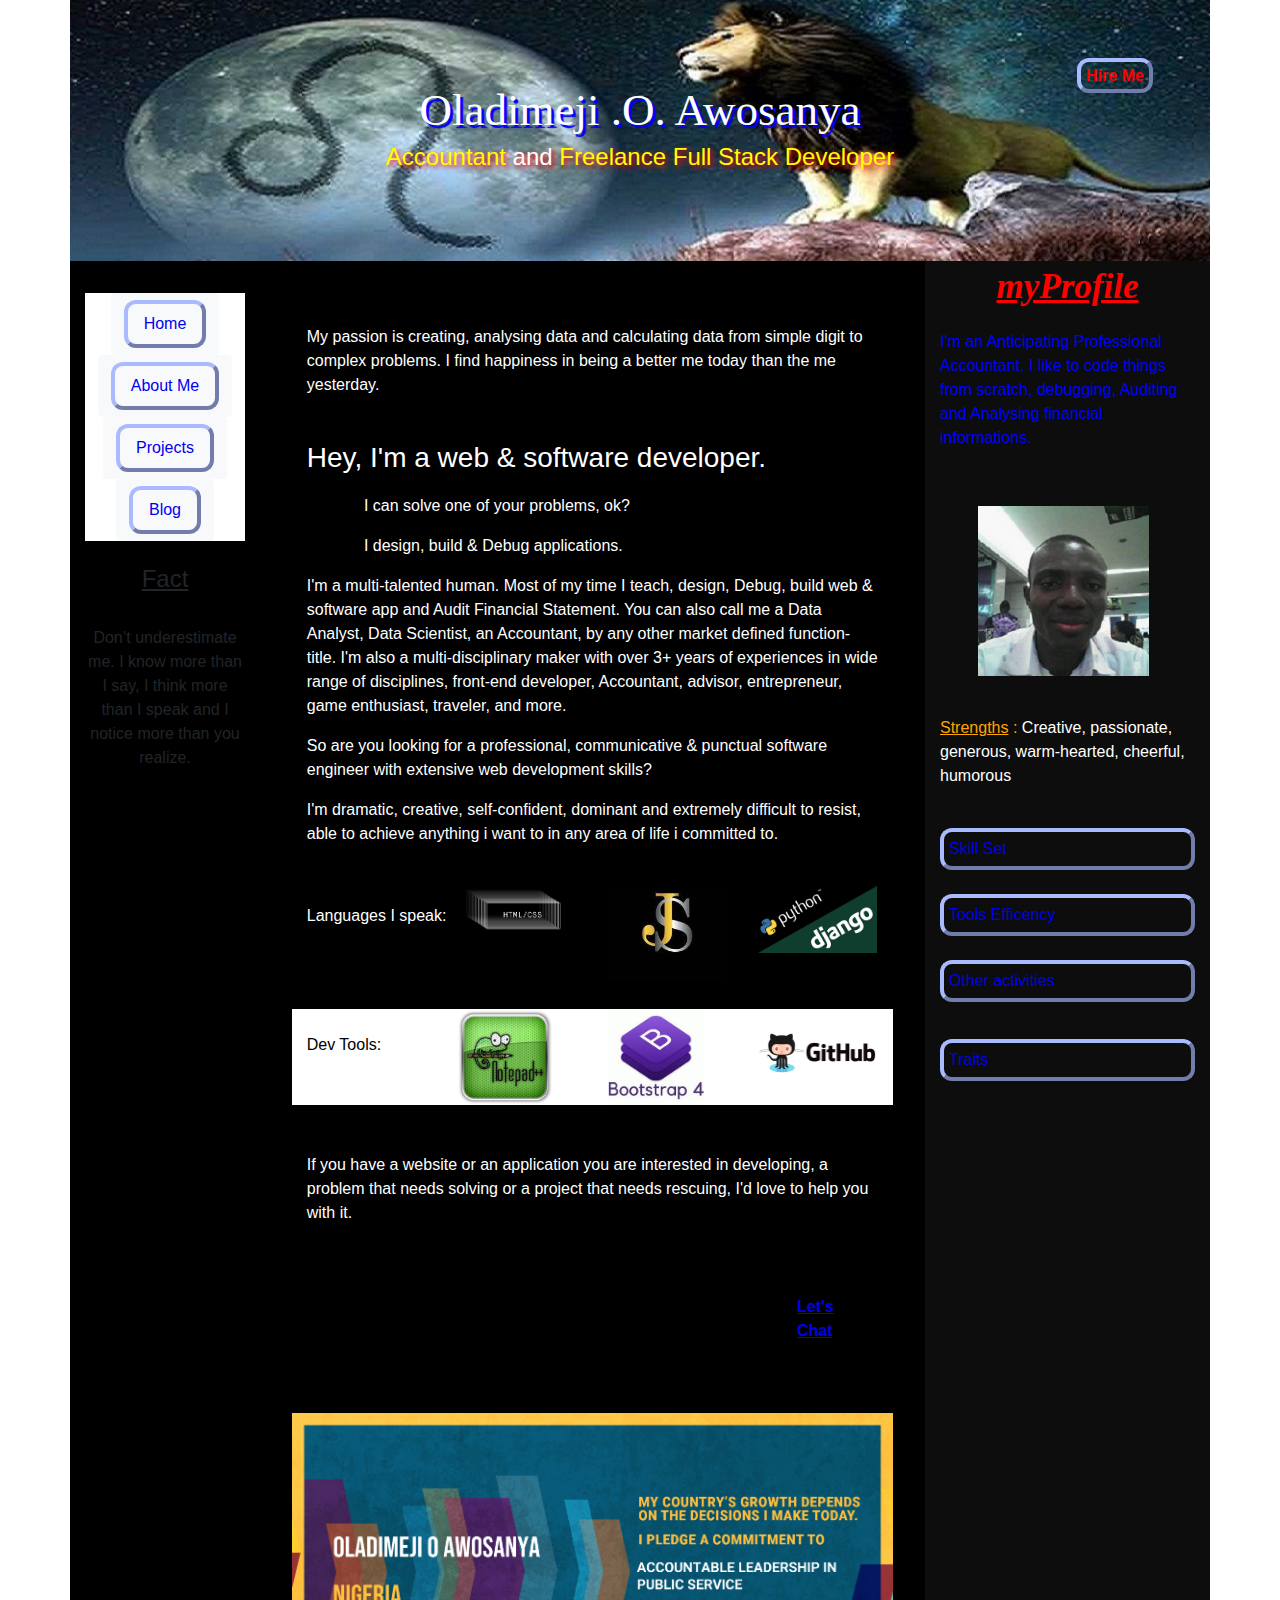
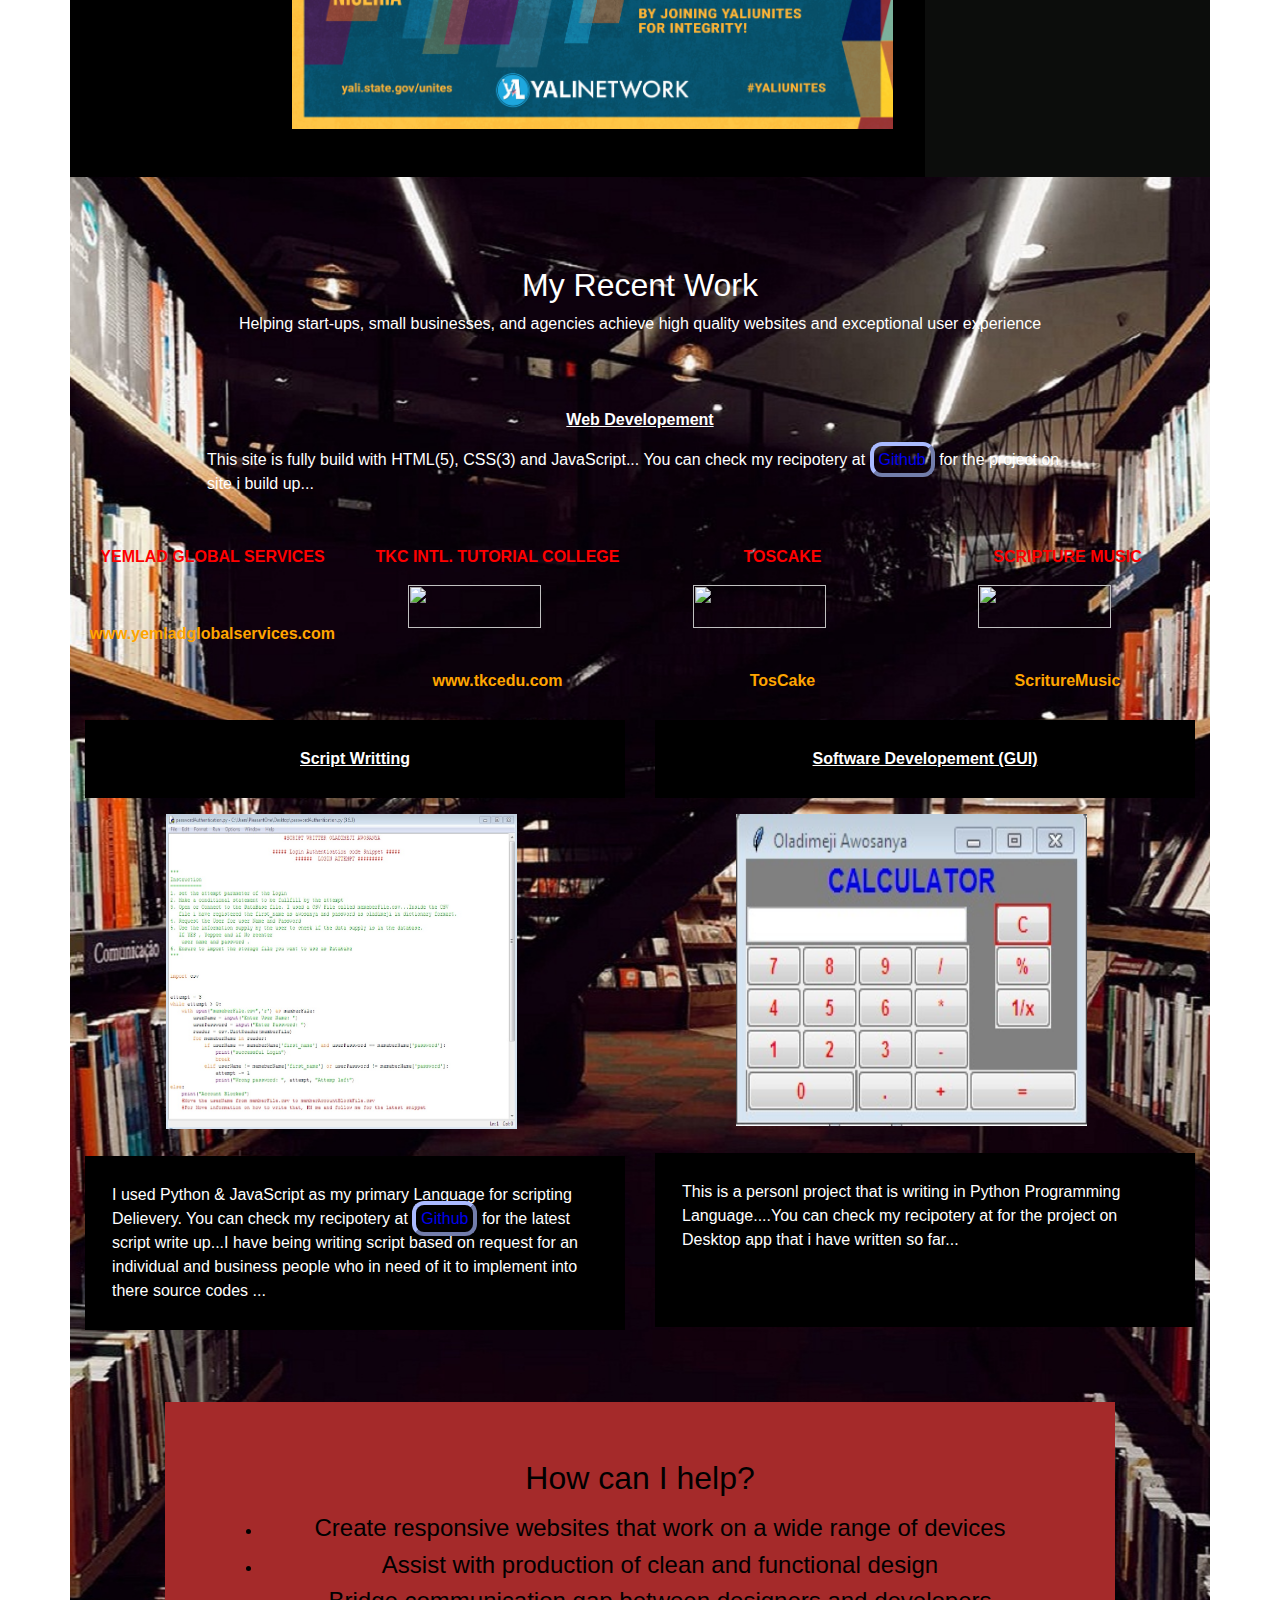
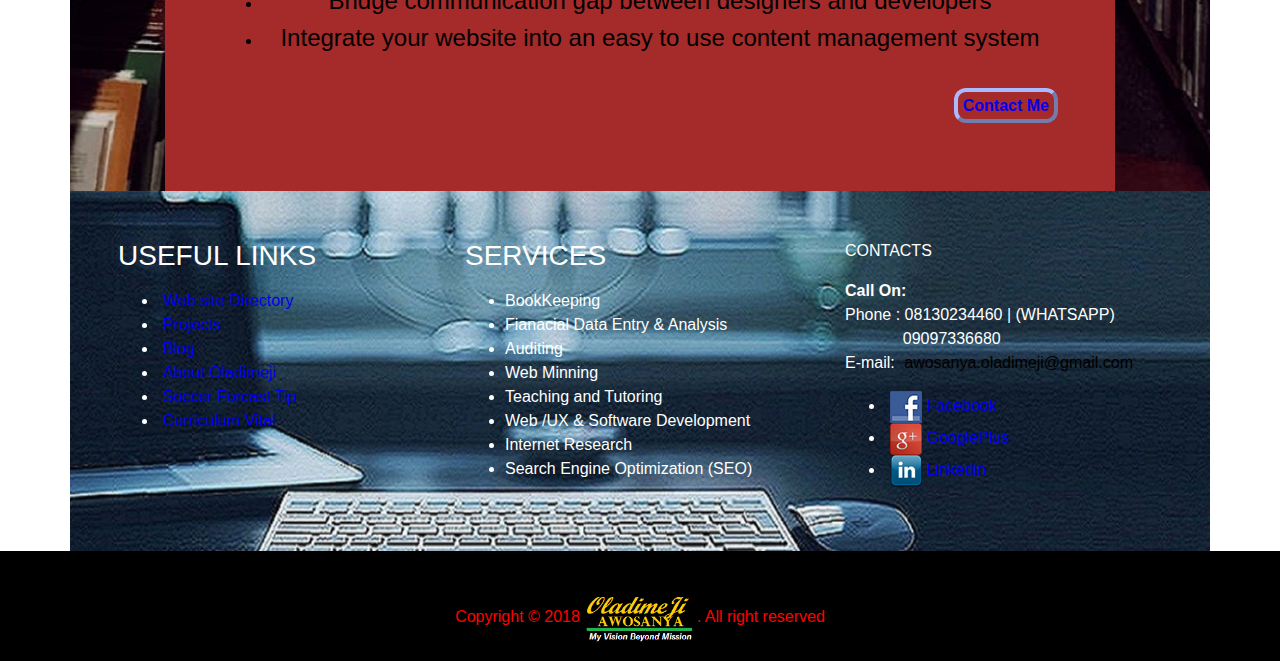
==== index.html @ 652967b1 "Add files via upload" ====
<!DOCTYPE html>
<!-- Setting the primary language -->
<html lang="en-US">
 <head>
	<title>Oladimeji Awosanya - Accountant,Front End Developer</title>
	
	<!-- Bootstrap --> 
		<link href="css/bootstrap.min.css" rel="stylesheet"> 
	
	<!-- My CSS -->
	<link href="styles/style.css" media="screen" rel="stylesheet" type="text/css">
	<link href="styles/animations.css" media="screen" rel="stylesheet" type="text/css">
	
	<!-- META DATA -->
	 <meta name="viewport" content="width=device-width, initial-scale=1, shrink-to-fit=no">
    <meta charset="utf-8">
	<meta name="author" content="OLADIMEJI AWOSANYA - Front End Developer">
	<meta name="keywords" content="Web Designer, Web Developer, programmers, BookKeeping, Accountant,Accounting, Payroll officer,Python programmer,
	Peachtree, QuickBook,Tally,Data Analysis">
	<meta name="description" content="I'm dramatic, creative, self-confident, dominant and extremely difficult to resist, able to achieve anything
	i want to in any area of life i commit to. I'm an Accountant by profession and a Freelance full stack web and desktop application developer with
	Python Programming Language by Hobby. I came out of Accounting to web & software development and developed a passion for Python and Django
	frameworks... I have worked with different Accounting packages; Data Analysis with Microsoft Excel, Peachtree, QuickBook & Tally and also having
    a smooth touch Python GUI, Scripting and web develoment... ">

		
		<!-- FACEOOK META -->
	<meta property="og:image" content="https://developer.cdn.mozilla.net/static/img/opengraph-logo.dc4e08e2f6af.png">
	<meta property="og:description" content="I'm dramatic, creative, self-confident, dominant and extremely difficult to resist, able to achieve anything
	i want to in any area of life i commit to. I'm an Accountant by profession and a Freelance full stack web and desktop application developer with
	Python Programming Language by Hobby. I came out of Accounting to web & software development and developed a passion for Python and Django
	frameworks... I have worked with different Accounting packages; Data Analysis with Microsoft Excel, Peachtree, QuickBook & Tally and also having
    a smooth touch Python GUI, Scripting and web develoment...">
	<meta property="og:title" content="Oladimeji Awosanya Website's">
		
		<!-- TWITTER META -->
		<meta name="twitter:title" content="Oladimeji .O. Awosanya Website's">
	
	<!-- ICON -->
	<link rel="shortcut icon" href="faviconNnn.ico" type="image/x-icon">
		<!-- Global site tag (gtag.js) - Google Analytics -->
	<script async src="https://www.googletagmanager.com/gtag/js?id=UA-154867117-1"></script>
	<script>
	  window.dataLayer = window.dataLayer || [];
	  function gtag(){dataLayer.push(arguments);}
	  gtag('js', new Date());

	  gtag('config', 'UA-154867117-1');
		gtag('set', {'user_id': 'USER_ID'}); // Set the user ID using signed-in user_id.
	</script>
 </head>
 
 <body style="background-color:white;"> 
	<header>
		<!------------------------------------------------------ HEADER BAR --------------------------- -->
		<div class="container bg-dark" style="background-image:url('images/features1.jpg'); background-repeat:no-repeat; background-position:center;
		display:block;">
			<div class="row" style="padding-top:5%;padding-bottom:5%;">
				<div class="col-md-2 justify-content-start">
				</div>
				<div class="col-md-8">
					<p class="headingDisplay">Oladimeji .O. Awosanya</p>
					<p class="professionDisciption"><span style="color:yellow;">Accountant</span> and <span style="color:yellow;">Freelance Full Stack 
					Developer</span></p>
				</div>
				<div class="col-md-2 justify-content-start">
					<p style="padding:5%;text-align:center;" ><b><a href="resume.html" style="color:red;">Hire Me</a></b></p>
				</div>	
			</div>
		</div>
	</header>
		<!--------------------------------------------------------- END --------------------------------->
	<!-- MIDDLE ROW -->
	<section> 
		<div class="container">
		<!----------------------------------- LANDING PAGE ROW----------------------------------->
			<div class="row" style="background-color:black;">
				<!----------------------------------- NAVIGATION BAR  ------------------------------------>
				<div class="col-md-2">
					<nav style="padding-bottom:15%;padding-top:10%;">
						<ul class="nav justify-content-center bg-white">
							<li class=" nav-items btn btn-light" ><a href="index.html" class="nav-link">    Home    </a></li>
							<li class="nav-items btn btn-light "><a href="About-Me.html" class="nav-link">About Me</a></li>
							<li class="nav-items btn btn-light "><a href="#myRecentWork" class="nav-link">Projects</a></li>
							<li class="nav-items btn btn-light "><a href="https://oladimejiawosanya.blogspot.com" class="nav-link">Blog</a></li>
						</ul>
					</nav>
					<div style="padding-bottom:15%;">
						<h4 style="text-align:center;"><u>Fact</u></h4>
						<br/>
						<p id="qouteAnimation" style="text-align:center">Don’t underestimate me. I know more than I say, I think more than I speak and I 
						notice more than you realize.</p>
					</div>
				</div>
				<!------------------------------------NAVIGATION END ---------------------------------------->
				<!------ -------------------------CENTRAL DISPLAY ---------------------------------------------------->
				<div class="col-md-7" style="background-color:black;">
					<article style="padding-top:10%;color:white;">
						<div style="margin-left:5%;margin-right:5%;">
							<p style="padding-bottom:5%;">My passion is creating, analysing data and calculating data from simple digit to complex 
							problems. I find happiness in being a better me today than the me yesterday.</p>
							<h3 style="padding-bottom:2%;">Hey, I'm a web & software developer.</h3>
							<p style="margin-left:10%;">I can solve one of your problems, ok?</p>
							<p style="margin-left:10%;">I design, build & Debug applications.</p>
							<p>I'm a multi-talented human. Most of my time I teach, design, Debug, build web & software app and Audit Financial Statement. You can 
							also call me a Data Analyst, Data Scientist, an Accountant, by any other market defined function-title. I'm also a 
							multi-disciplinary maker with over 3+ years of experiences in wide range of disciplines, front-end developer, Accountant, 
							advisor, entrepreneur, game enthusiast, traveler, and more.</p>
							<p>So are you looking for a professional, communicative & punctual software engineer with extensive web development skills?</p>
							<p>I'm dramatic, creative, self-confident, dominant and extremely difficult to resist, able to achieve anything i want 
							to in any area of life i committed to. </p>
							<br/>
							<div class="row" style="padding-bottom:5%;">
								<div class="col-md-3">
									<p style="width:150%;padding-top:15%;">Languages I speak: </p>
								</div>
								<div class="col-md-3">
									<img src="images/html&css.jpg" alt="HTML&CSS" style="width:99%; " />
								</div>
								<div class="col-md-3">
									<img src="images/javascripting.jpg" alt="javascripting" style="width:99%; " />
								</div>
								<div class="col-md-3">
									<img src="images/python&django.png" alt="python&django" style="width:99%; " />
								</div>
								
							</div>
							<div class="row" style="background-color:white;color:black;">
								<div class="col-md-3">
									<p style="width:150%;padding-top:20%;">Dev Tools:</p>
								</div>
								<div class="col-md-3">
									<img src="images/NotepadPlusPlus.png" alt="NotepadPlusPlus" style="width:80%;" />
								</div>
								<div class="col-md-3">
									<img src="images/bootstrap4.jpg" alt="bootstrap4" style="width:80%;" />
								</div>
								<div class="col-md-3">
									<img src="images/Github.jpg" alt="Github" style="width:99%;padding-top:20%;" />
								</div>
							</div>
							<br/>
							<br/>
							<p>If you have a website or an application you are interested in developing, a problem that needs solving or a project that needs rescuing, 
							I'd love to help you with it.</p>
							<div class="row">
								<div class="col-md-3">
									
								</div>
								<div class="col-md-3">
									
								</div>
								<div class="col-md-3">
									
								</div>
								<div class="col-md-3" style="padding:9%;">
									<p><a href="#" style="padding:0;border:0;" ><b><u>Let's Chat</u></b></a> </p>
								</div>
								<br/>
								<br/>
								<br/>
								<div>
									<img src="images/yali_unites_integrity_2019_pledge.png" alt="yali_unites_integrity_2019_pledge" style="width:100%;" />
								</div>
							</div>
						</div>  
							<br/>
							<br/>
					</article>
				</div>
				<!--------------------------------CENTRAL END------------------------------->
				<!-------------------------------SKILL SET CORNER--------------------------->
				<div class="col-md-3" style="background-color:blue;background-color: rgba(17, 18, 17, .7); float:right;">
					<p class="skillSetHeading"><u>myProfile </u></p>
					<p id="profileIntro" style="display:block;color:blue;">I'm an Anticipating Professional Accountant. I like to code things from 
					scratch, debugging, Auditing and Analysing financial informations.</p>
					<br/>
					<img src="images/about-me.jpg" style="width:70%; padding-right:3%;" alt="" class="m-3 d-block mx-auto" />
					<br/>
					<p id="profileIntro1" style="display:block;color:orange;"><u>Strengths</u> : <span style="color:white;">Creative, passionate, 
					generous, warm-hearted, cheerful, humorous</span></p>
					<br/>
					<a href="#" onclick="skillSets()" id="mainSkillHeading" style="display:block;">Skill Set</a>
					<div>
						<h4 id="skillHeading" style="display:none;color:white;" class="text-center"><b><u>Skill<span style="color:red;">Set</span>
						</u></b></h4>
						<br/>
							<div class="row" style="display:none;" id="skillSet" >
								<div class="col-md-12">
									<h6 style="color:orange;width:250%;"><u>Programming skills</u></h6>
									<ul class="text-light" style="margin-left:-8%;width:250%;">
										<li>Responsive Web Design</li>
										<li>Back-End Development</li>
										<li>Desktop App Development (GUI)</li>
										<li>Code Scripting</li>
										<li>Automating Boring Stuff</li>
										<li>Web Minning</li>
										<li>Search Engine Optimization (SEO)</li> 
										<li>Cross Platform compability</li>
										<li>Google Analysis (Trafficking)</li>
										
									</ul>
									<h6 style="color:orange;">Accounting skills</h6>
									<ul class="text-light" style="margin-left:-8%;">
										<li>Microsoft Excel & CSV</li>
										<li>BookKeeping</li>
										<li>PeachTree, Sega, QuickBook, Tally , Toad</li>
										<li>Financial Settlement</li>
										<li>Financial Reconciliation</li>
										<li>Data Entry & Analysis</li>
										<li>Financail Audit</li>
										
									</ul>
									<h6 style="color:orange;">Other skills</h6>
									<ul class="text-light" style="margin-left:-8%;">
										<li>Tutoring</li>
										<li>Researching</li>
									</ul>
								</div>
							</div>
					</div>
					<div>
						<a href="#" onclick="toolsEffient()" id="toolsEffientWith" style="display:block;">Tools Efficency</a>
							<h4 id="myTools" style="display:none;color:white;" class="text-center"><span style="color:red;">My</span>Tools</h4>
							<br/>
							<div style="display:none;font-size:90%;color:white;" id="toolsUsed">
								<p><span style="text-align:left;color:green;">Web Design:</span><span style="padding-left:1%;"> HTML</span>, 
								CSS & Bootstrap4</p>
								<p><span style="color:green;">Browser:</span>  <span style="padding-left:12%;">JavaScript, JQuery</span></p>
								<p><span style="color:green;">Server:</span><span style="padding-left:19%;">Django and Node</span></p>
								<p><span style="color:green;">DataBase :</span><span style="padding-left:10%;">SQL, MySQL, MongoDB</span></p>
								<p><span style="color:green;">Analysis :</span><span style="padding-left:13%;">EXCEL & CSV</span></p>
								<p><span style="color:green;">Language:</span><span style="padding-left:10%;">Python</span></p>
							</div>
					</div>
						<div style="padding-bottom:5%;">
							<a href="#" onclick="OtherActivities()" id="otherActivities" style="display:block;">Other activities</a>
							<h4 id="otherActivi" style="display:none;color:white;" class="text-center"><span style="color:red;">Other</span>activities</h4>
							<ul style="display:none;list-style:none;" id="otherAct">
								<li style="color:red;"><b><u>Meetup Groups</u></b>
								<img src="images/cardGame.jpg" alt="" style="width:80%; padding-bottom:8%;padding-top:5%;" class="m-3 d-block mx-auto" />
								<ul style="color:white;">
									<li>Visiting 
									<ol>
										<li>Less Previledge Homes</li>
										<li>Game Camps</li>
										<li>BootCamps : Coding</li>
									</ol>
								</ul>
								</li>
								<br/>
								<li style="color:red;"><b><u>Teaching</u></b>
								<div class="row" >
									<img src="images/lecturing.jpg" alt="" style="width:80%; padding-bottom:8%;padding-top:5%;" class="m-3 d-block mx-auto" />
									<div class="col-md-6" style="color:white;">
										<h6 style="color:orange;">Subjects</h6>
										<ul style="margin-left:-7%;padding-bottom:4%;">
											<li>Financial Accounting</li>
											<li>Economics</li>
											<li>Mathematics</li>
											<li>HTML</li>
											<li>CSS</li>
											<li>JavaScript</li>
											<li>Python</li>	
											<li>Django</li>	
										</ul>
									</div>
									<div class="col-md-6" style="color:white;">
										<h6 style="color:orange;">Levels</h6>
										<ul style="margin-left:-9%;">
											<li>High School</li>
											<li>Jamb</li>
											<li>College</li>
											<li>ICAN</li>
											<li>ACCA</li>
										</ul>
									</div>
								</div>
								</li>
							</ul>
							<br/>
						</div>
						<div style="padding-bottom:3%;">
							<a href="#" onclick="Traits()" id="traits" style="display:block;">Traits</a>
							<div style="display:none;color:white;" id="displayTraits">
								<img src="images/leo-symbol.png" alt="" style="width:30%; padding-right:3%;margin-top:-20%;padding-bottom:20%;" 
								class="d-block mx-auto" />
								<p><span style="color:orange;"><u>Caring</u></span><br/>At my best, Am stronger, and has an 
								amazing, protective attitude towards my friends. I care very deeply for those close to me.</p>
								<p><span style="color:orange;"><u>Optimistic</u></span><br/>I'm an optimist who is able to see the silver lining 
								to life. I'm an optimists who are always able to find the positive side of any situation, and I prefer to 
								revel in the good than dwell over the bad.</p>
								<p><span style="color:orange;"><u>Kind</u></span><br/> I'm always willing to help out a loved one in need, and I 
								will go to great lengths to make sure that those I care about most are happy. I have a compassionate heart, and i
								tend to be extremely kind and generous creatures.</p>
								<p><span style="color:orange;"><u>Loyal</u></span><br/>If there’s one thing that you can say about me with certainty, 
								it’s that I'm some of the most loyal people that you will ever meet.</p>
								<p><span style="color:orange;"><u>Honest</u></span><br/>I'm an individuals that is very honest. I tend to be 
								extremely direct and straightforward with people and with that you can be sure to always know where you stand.</p>
								<p><span style="color:orange;"><u>Inflexibility</u></span><br/> I'm inflexible to other people, but I'm also 
								inflexible for myselfs. When I’ve made a commitment to something, I'm going to stick with it, regardless 
								of how much i hate it.</p>
							</div>
						</div>
						
				</div>
				  </div>
				<!----------------------------------- SKILL SET END----------------------------------->
			</div>
		<!----------------------------------- LANDING PAGE ROW END----------------------------------->
		<!------------------------------------PROJECT ROW --------------------------------->
		<div class="container" style="background-image:url('images/projectlandpage.jpeg'); background-repeat:no-repeat; background-position:center;">
			<div style="text-align:center;padding-bottom:5%;color:white;">
				<h2 style="padding-top:8%;" id="myRecentWork"> My Recent Work</h2>
				<p>Helping start-ups, small businesses, and agencies achieve high quality websites and exceptional user experience</p>
			</div>
			<div style="color:white;">
				<p class="text-center"><b><u>Web Developement</u></b></p>
				<p style="padding-bottom:3%;margin-left:11%;margin-right:11%;">This site is fully build with HTML(5), CSS(3) and JavaScript...
				You can check my recipotery at <a href="https://github.com/awosanya">Github</a>  for the project on site i build up...</p>
			</div>
			<div class="row">
				<div class="col-md-3">
					<p class="text-center" style="color:red;"><b>YEMLAD GLOBAL SERVICES</b></p>
					<img src="images/yemlad.png" alt="" style="width:80%;padding-left:15%;"/>
					<p class="text-center" style="padding-top:5%;"><a href="www.yemladglobalservices.com" style="border:none;color:orange;">
					<b>www.yemladglobalservices.com</b></a></p>
				</div>
				<div class="col-md-3">
					<p class="text-center" style="color:red;"><b>TKC INTL. TUTORIAL COLLEGE</b></p>
					<img src="images/TKClandingPage.jpg" alt="" style="width:80%;height:60%;padding-left:15%;"/>
					<br/>
					<p class="text-center" style="padding-top:5%;"><a href="www.yemladglobalservices.com" style="border:none;color:orange;"><b>
					www.tkcedu.com</b></a></p>
				</div>
				<div class="col-md-3">
					<p class="text-center" style="color:red;"><b>TOSCAKE</b></p>
					<img src="images/tosCakeImage.png" alt="" style="width:80%;height:60%;padding-left:15%;"/>
					<br/>
					<p class="text-center" style="padding-top:5%;"><a href="#" style="border:none;color:orange;"><b>TosCake</b></a></p>
				</div>
				<div class="col-md-3">
					<p class="text-center" style="color:red;"><b>SCRIPTURE MUSIC</b></p>
					<img src="#" alt="" style="width:80%;height:60%;padding-left:15%;"/>
					<br/>
					<p class="text-center" style="padding-top:5%;"><a href="#" style="border:none;color:orange;"><b>ScritureMusic</b></a></p>
				</div>
			</div>
			<div class="row" style="padding-top:5%;padding-bottom:5%;">
				<div class="col-md-6" style="padding-bottom:5%;">
					<p class="text-center" style="color:white;padding:5%;background-color:black;"><b><u>Script Writting</u></b></p>
					<img src="images/passwordAuthenticationsScript.jpg" alt="" style="width:80%;height:60%;padding-left:15%;padding-bottom:5%;"/>
					<p style="color:white;padding:5%;background-color:black;">I used Python & JavaScript as my primary Language for scripting Delievery. 
					You can check my recipotery at <a href="https://github.com/awosanya">Github</a> for the latest script write up...I have being 
					writing script based on request for an individual and business people who in need
					of it to implement into there source codes ...</p>
				</div>
				<div class="col-md-6">
					<p class="text-center" style="color:white;padding:5%;background-color:black;"><b><u>Software Developement (GUI)</u></b></p>
					<img src="images/simplecalculator.jpg" alt="" style="width:80%;height:54%;padding-left:15%;padding-bottom:5%;"/>
					<p style="color:white;padding:5%;background-color:black;padding-bottom:14%;">This is a personl project that is writing in Python Programming Language....You can check my recipotery at  for the project 
					on Desktop app that i have written so far...</p>
				</div>
			</div>
			<div class="row">
				<div class="col-md-1">
				</div>
				<div class="col-md-10 text-center" style="padding:5%;background-color:brown;width:80%;color:black;">
					<h2>How can I help?</h2>
					<ul>
						<li><h4>Create responsive websites that work on a wide range of devices</h4></li>
						<li><h4>Assist with production of clean and functional design</h4></li>
						<li><h4>Bridge communication gap between designers and developers</h4></li>
						<li><h4>Integrate your website into an easy to use content management system</h4></li>
					</ul>
					<p style="text-align:right;padding-top:3%;"><a href="#youContact"><b>Contact Me</b></a></p>
				</div>
				<div class="col-md-1">
				</div>
			</div>
			
		</div>
		<!------------------------------------PROJECT ROW END--------------------------------->	
	</section>					
	  <!---------------------------------------------FOOTER ------------------------------------------------>
	<footer>
		<div class="container" style="background-image:url('images/fotmart.jpg'); background-repeat:no-repeat; background-position:center;">
			<div class="row text-white" >
				<div class="col-sm-4 mt-5 mb-5 pl-5">
					<nav>
						<h3>USEFUL LINKS </h3>
						<ul>
							<li><a href="sitemap.html" style="border:none;">Web site Directory</a></li>
							<li><a href="#myRecentWork" style="border:none;">Projects</a></li>
							<li><a href="blogs-Oladimeji-Awosanya.html" style="border:none;">Blog</a></li>
							<li><a href="About-Me.html" style="border:none;">About Oladimeji</a></li>
							<li><a href="#" style="border:none;">Soccer Forcast Tip</a></li>
							<li><a href="resume.html" style="border:none;">Curriculum Vital</a></li>
						</ul>
					</nav>
				</div>
				<div class="col-sm-4 mt-5 mb-5">
					<nav class="footPadding">
						<h3 class="footLinks">SERVICES</h3>
						<ul>
							<li>BookKeeping </li>
							<li>Fianacial Data Entry & Analysis</li>
							<li>Auditing</li>
							<li>Web Minning</li>
							<li>Teaching and Tutoring </li>
							<li>Web /UX & Software Development</li>
							<li>Internet Research</li>
							<li>Search Engine Optimization (SEO)</li>
						</ul>
					</nav>
				</div>
				<div class="col-sm-4 mt-5 mb-5">
					<address class="footPadding" id="youContact">
						<p class="footLinks">CONTACTS</p>
						<p><b>Call On:</b><br/> Phone : 08130234460 | (WHATSAPP)<br/>&nbsp;&nbsp;&nbsp;&nbsp;&nbsp;&nbsp;&nbsp;&nbsp;&nbsp;&nbsp;&nbsp;&nbsp;&nbsp;09097336680<br/> E-mail: <a href="mailto:awosanya.oladimeji@gmail.com?subject=Enquire From Website" style="border:none;"><span class="email">awosanya.oladimeji@gmail.com</span></a></p>
						<nav>
							<ul>
							<li class="footContact"><a href="https://web.facebook.com/pleasantoladimeji" style="border:none;"><img src="images/facebook.png"  alt="facebook"> Facebook</a> </li>
							<li class="footContact"><a href="www.googleplus.com/sir.oladimeji" style="border:none;"><img src="images/googleplus.png"  alt="GooglePlus "> GooglePlus</a> </li>
							<li class="footContact"><a href="https://www.linkedin.com/in/oladimeji-opeyemi-awosanya-b1a59ba0/" style="border:none;"><img src="images/linkedin.png"  alt="Linkedin-Professional Profile "> Linkedin</a> </li>
						</ul>
						</nav>
					</address>
				</div>
			</div>
		</div>
		
		<div class="row">
			<div class="col-sm" style="padding-top:3%;background-color:black;">
				<p style="color:red; text-align:center;"> Copyright &copy 2018 <a href="awosanya.github.io" style="padding:0;border:0;"><img src="images/MYLOGO.png " 
				height ="55px"/></a>. All right reserved </p>
			</div>
		</div>
	</footer>
	 <!---------------------------------------------FOOTER END------------------------------------------------>
<script src="scripts/myProfile.js" defer></script>
<script type="text/javascript"> var infolinks_pid = 3112419; var infolinks_wsid = 0; </script>
 <script type="text/javascript" src="//resources.infolinks.com/js/infolinks_main.js"></script>
<!-- jQuery (necessary for Bootstrap's JavaScript plugins) --> 
<script src="https://code.jquery.com/jquery.js"></script> 
<!-- Include all compiled plugins (below), or include individual files as needed --> 
<script src="js/bootstrap.min.js"></script> 

 </body>
</html>
---- styles/style.css ----
/*--------------------------------------------- GENERAL STYLING------------------------------------------- */
.headingDisplay {
	font-family: Edwardian Script ITC;
	font-size: 45px;
	text-align: center;	
	text-shadow: 3px 3px 1px blue;
	padding-top: 3%;
	color: white;
}

.skillSetHeading {
	text-align:center;
	/* display: block; */
	color:red;	
	font-weight:bold;
	font-style:italic;
	font-size:35px;
	font-family:Vivaldi;
}

.professionDisciption {
	text-align:center;
	color:white;
	font-size:24px;
	text-shadow: 0.1em 0.1em 0.2em red;
	margin-top:-3%;
	padding-bottom:2%;"
	/* background-color:blue; */
}

.getHired {
	text-align:center;
	padding-top:3%;
	padding-bottom:2%; 
	border: 3px solid #00FF00;
	background-color:blue;
	background-color: rgba(17, 18, 17, .7);
	font-size:22px;
	color:white;"
}


#discriptionParagraph {
	text-align:center;
	color:red;
	padding-top: 5%;
	margin:0px;
}


a {
	padding: 5px;
	border: 4px outset #aabaff;
	color:navy;
	text-decoration: none;
	border-radius: 12px;
	-moz-border-radius: 12px;
	-webkit-border-radius: 12px;
	-webkit-transition-property: color;
	-webkit-transition-duration:.4s;
	-webkit-transition-timing:ease-out;

}

a:active {
	color: red;
	background-color: #070807;
	background-color: rgba(7, 8, 7, .7);
}

.clear { 
	clear:both;
}

a:visit {
	color:blue;
}

nav a:hover { 
	font-weight: bold; 
	background-color:green; 
	color:white;zoom: 1;
	}
	
a:-webkit-any-link {
    color: -webkit-link;
    cursor: pointer;
    text-decoration: none;
}



ul  {
	padding-left: 0;
    display: block;
    list-style-type: disc;
	/* list-style: none; */
    -webkit-margin-before: 1em;
    -webkit-margin-after: 1em;
    -webkit-margin-start: 0px;
    -webkit-margin-end: 0px;
    -webkit-padding-start: 40px;
}

li {
    text-align: -webkit-match-parent;
}



div {
    display: block;
}


#todaysTime {
	padding-left:4%;
	color:blue;
	font-weight:bold;
}

nav {
	display: block;
}

.email {
	text-decoration:none;
	color:black;
}

.footLinks {
	/* float:left; */
	padding-right: 7%;
	/* margin-left: 2%; */
	
}

.footMate {
	display:block;
	background-color: SILVER;
	height: 323px;
	padding-top:5%;
	padding-left:1%;
	padding-right:1%;
	
	width:98%;
	clear:both;
}



/* -------------------------------------------HOME PAGE STYLING--------------------------------------- */























.qouteNavBar {
	position:relative;
	bottom:1px;
	right:2%;
	top:23px;
	color:red;
	font-weight:bold;
	font-style:italic;
}

q::before {
    content: open-quote;
}

.footColumnContainer {
	width:30%;
	background-color:red;
	float:left;
	height:255px;
	margin-right:1%;
}


/* --------------------------------------------------ABOUT ME --------------------------------- */
#aboutMeHeadline {
	margin-left:11%;
	margin-top:30px;
	display:block;
}

.headerParagraphy {
	margin-left:5%;
	margin-right:5%;
	margin-top:3%;
	margin-bottom:0%;
}

.headHolder {
	font-family:Brush Script MT; 
	font-size:150%;
}

.otherStuffDoing {
	width: 20%;
	float: left;
	margin-right: 20px;
	margin-bottom:3%;
	border-radius:20%;
	height:130px;
	

}

#aboutMeImage {
	height:119px; 
	border-radius:60%; 
	margin-top:9%; 
	padding: 0% 19% 0% 19%;
	display:block;
	}

.navPageColor {
	color:white;
}

.navPageColor1 {
	color:gold;
}

.navMargin {
	margin-left:23%;
}

.navSettup3 {
	margin-left:3%;
	color:gold;
}

.navSettup4 {
	margin-right:19%;
	margin-left:-9%;
}


















/* ---------------------------------------------FORMS -----------------------------------------*/

form {
  margin: 0em auto;
  width: 85%;
  padding: 1em;
  display: block;
}

.formBorder {
	border: 1px solid #CCC;
	border-radius: 1em;
}
form div + div {
  margin-top: 1em;
}

fieldset {
    display: block;
    -webkit-margin-start: 2px;
    -webkit-margin-end: 2px;
    -webkit-padding-before: 0.35em;
    -webkit-padding-start: 0.75em;
    -webkit-padding-end: 0.75em;
    -webkit-padding-after: 0.625em;
    min-width: -webkit-min-content;
    border-width: 2px;
    border-style: groove;
    border-color: threedface;
    border-image: initial;
}

#soccerData {
	width: 100%;
	box-sizing: border-box;
	border: 4px solid #999;
} 

#name {
	font: 1em sans-serif;
	width: 77%;
	box-sizing: border-box;
	border: 1px solid #999;
	float: right;
}

#mail {
	font: 1em sans-serif;
	width: 73%;
	box-sizing: border-box;
	border: 1px solid #999;
	float: right;
}

#msg {
	vertical-align: top;
	width: 99%;
	height: 9em;
	border: 1px solid #999;
	box-sizing: border-box; 
	font: 1em sans-serif;
	resize:none;

	
}



input:focus, textarea:focus {
  /* To give a little highlight on active elements */
  border-color: #000;
}

.getItButton {
	padding-left: 10px;
	margin-left: 4.7em;
	margin-top:3%;
}

.button {
  /* To position the buttons to the same position of the text fields */
  padding-left: 90px; /* same size as the label elements */
}

button {
  /* This extra margin represent roughly the same space as the space
     between the labels and their text fields */
	margin-left: 3.7em;
	-moz-border-radius: 5px;
	-webkit-border-radius: 5px;
	border-radius: 5px;
}

/* required validation parameter */
input:invalid {
  border: 2px dashed red;
}

input:valid {
  border: 2px solid black;
}

legend {
	display: block;
    -webkit-padding-start: 2px;
    -webkit-padding-end: 2px;
    border-width: initial;
    border-style: none;
    border-color: initial;
    border-image: initial;
}



/* --------------------------------------------------------RESUME STYLING ---------------------------------*/

.downloadParaThing {
	text-align: center;
}

.paraHeadThing {
	padding-left:3%;
	padding-right:2%;
	color:blue;
}

.paraThing {
	margin-left:4%;
	margin-right:2%;
}


/* ------------------------------------------- animation ---------------------------------------*/
---- styles/animations.css ----
/* -------------------------------------------------- MY NAME  --------------------*/

@keyframes zoomingName {
  0% {
    transform: rotate(0deg);
	font-size:24px;
  }

  100% {
	font-size:44px;
  }
}

figcaption {
  animation-name: zoomingName;
  animation-duration: 3.9s;
  animation-timing-function: linear;
  animation-iteration-count: 1;
}


/* -------------------------------------------------- MY QOUTES  --------------------*/

@keyframes quotesWriteUp {
  0% {
    transform: rotate(0deg);
	color:red;
  }

  100% {
	color:gold;
  }
}

#qouteAnimation {
  animation-name: quotesWriteUp;
  animation-duration: .9s;
  animation-timing-function: linear;
  animation-iteration-count: infinite;
}

/* ------------------------------------------------GETHIRED LINKS-------------------------- */

@keyframes getHiredAlert {
  0% {
    transform: rotate(0deg);
	color:red;
  }

  100% {
	color:blue;
  }
}

#gethiredAlart {
  animation-name: getHiredAlert;
  animation-duration: .9s;
  animation-timing-function: linear;
  animation-iteration-count: infinite;
}


/* ------------------------------------------------GAME-------------------------- */

#gameSlide{ 
    margin: 0px auto; 
    position: relative; 
    width: 100%; 
    height: 210px; 
    padding: 0px; 
    box-shadow: 0 0 20px rgba(0,0,0,0.4); 
}

#gameSlide > div { 
    position: absolute; 
    top: 0px; 
    left: 0px; 
    right: 0px; 
    bottom: 0px; 
}
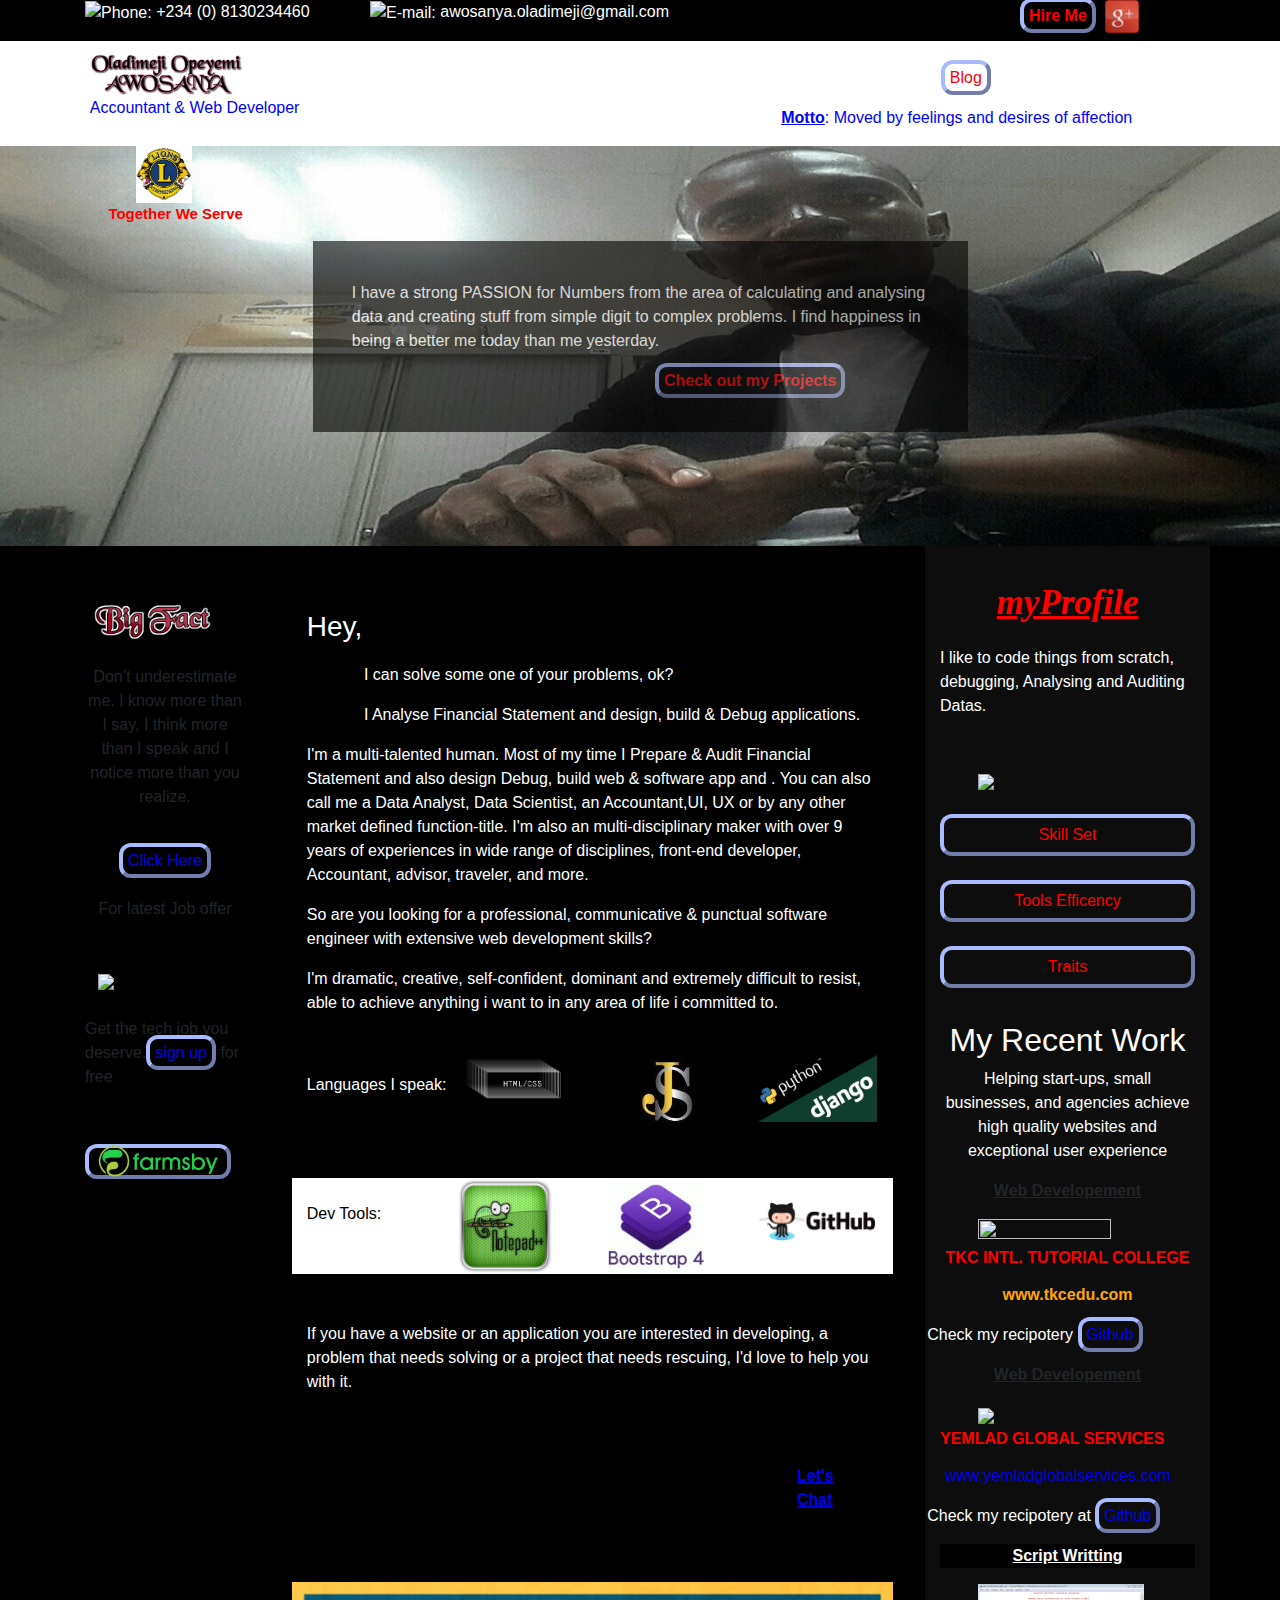
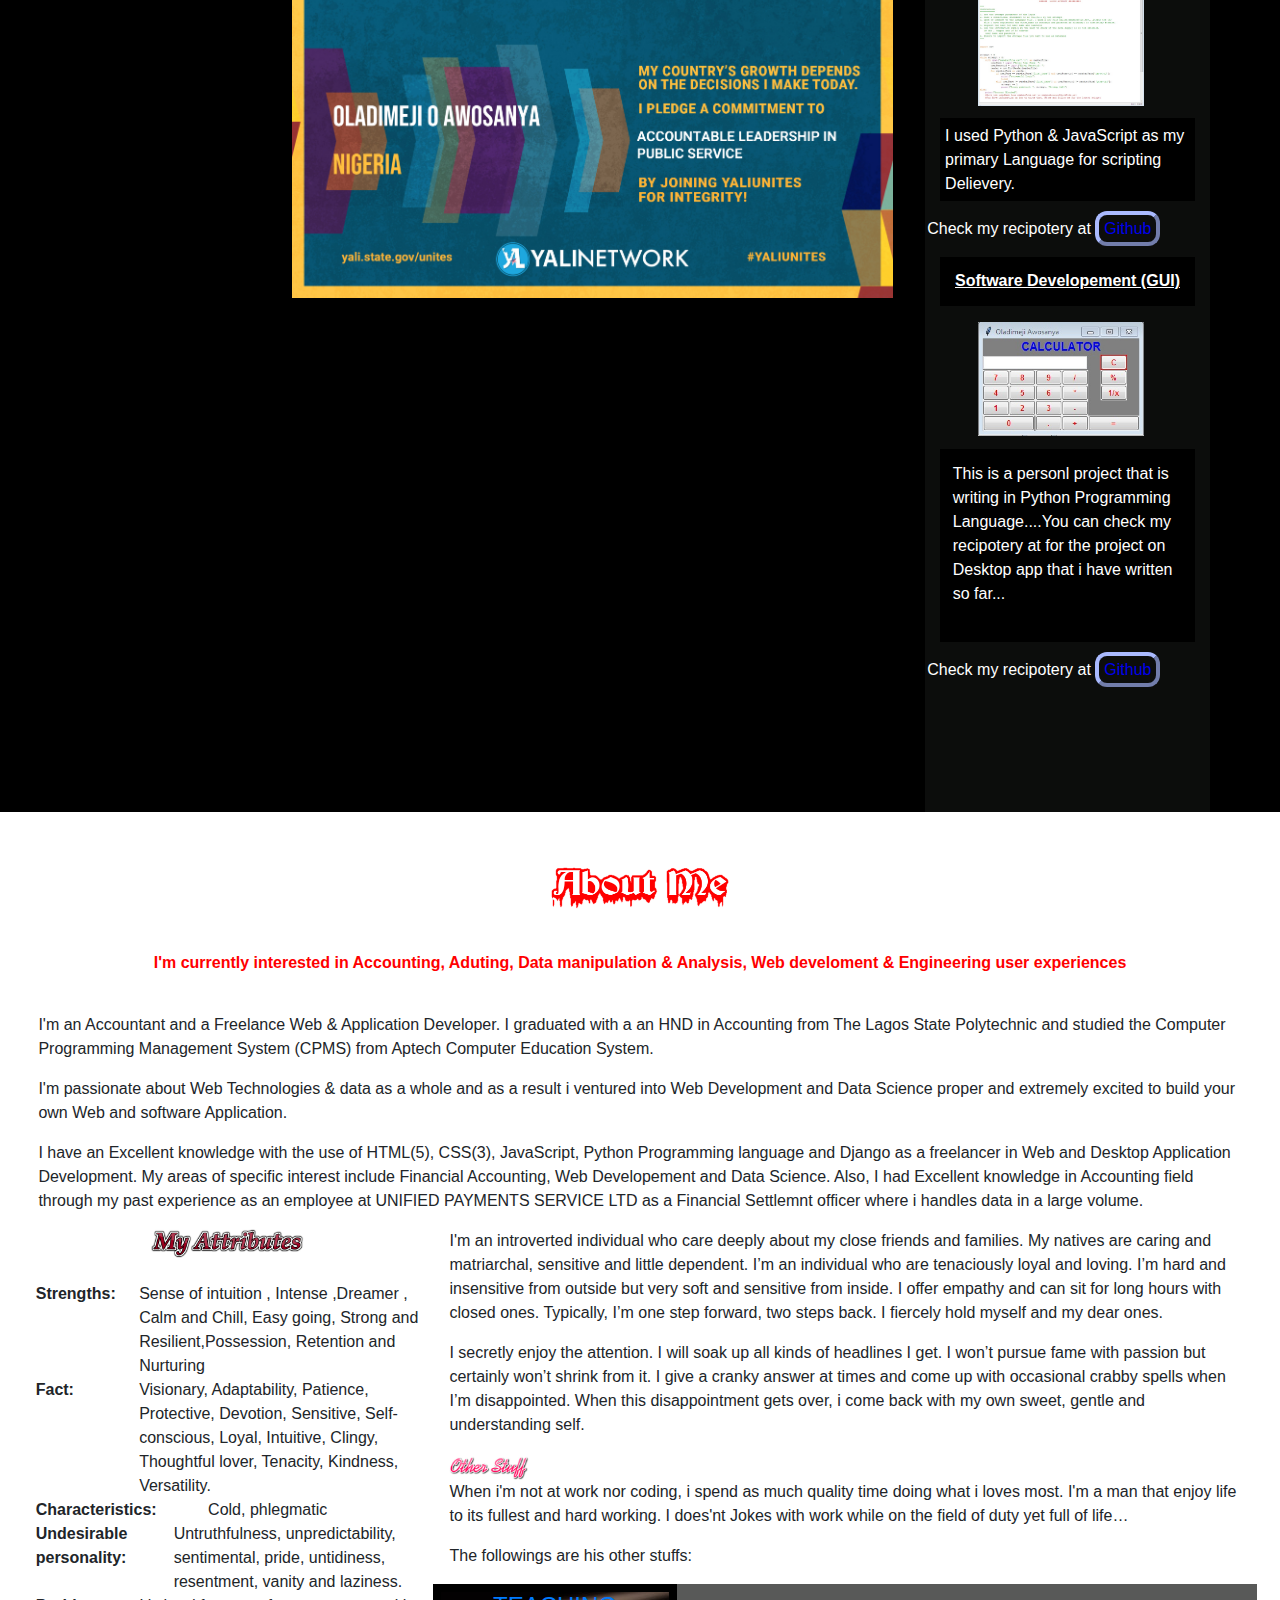
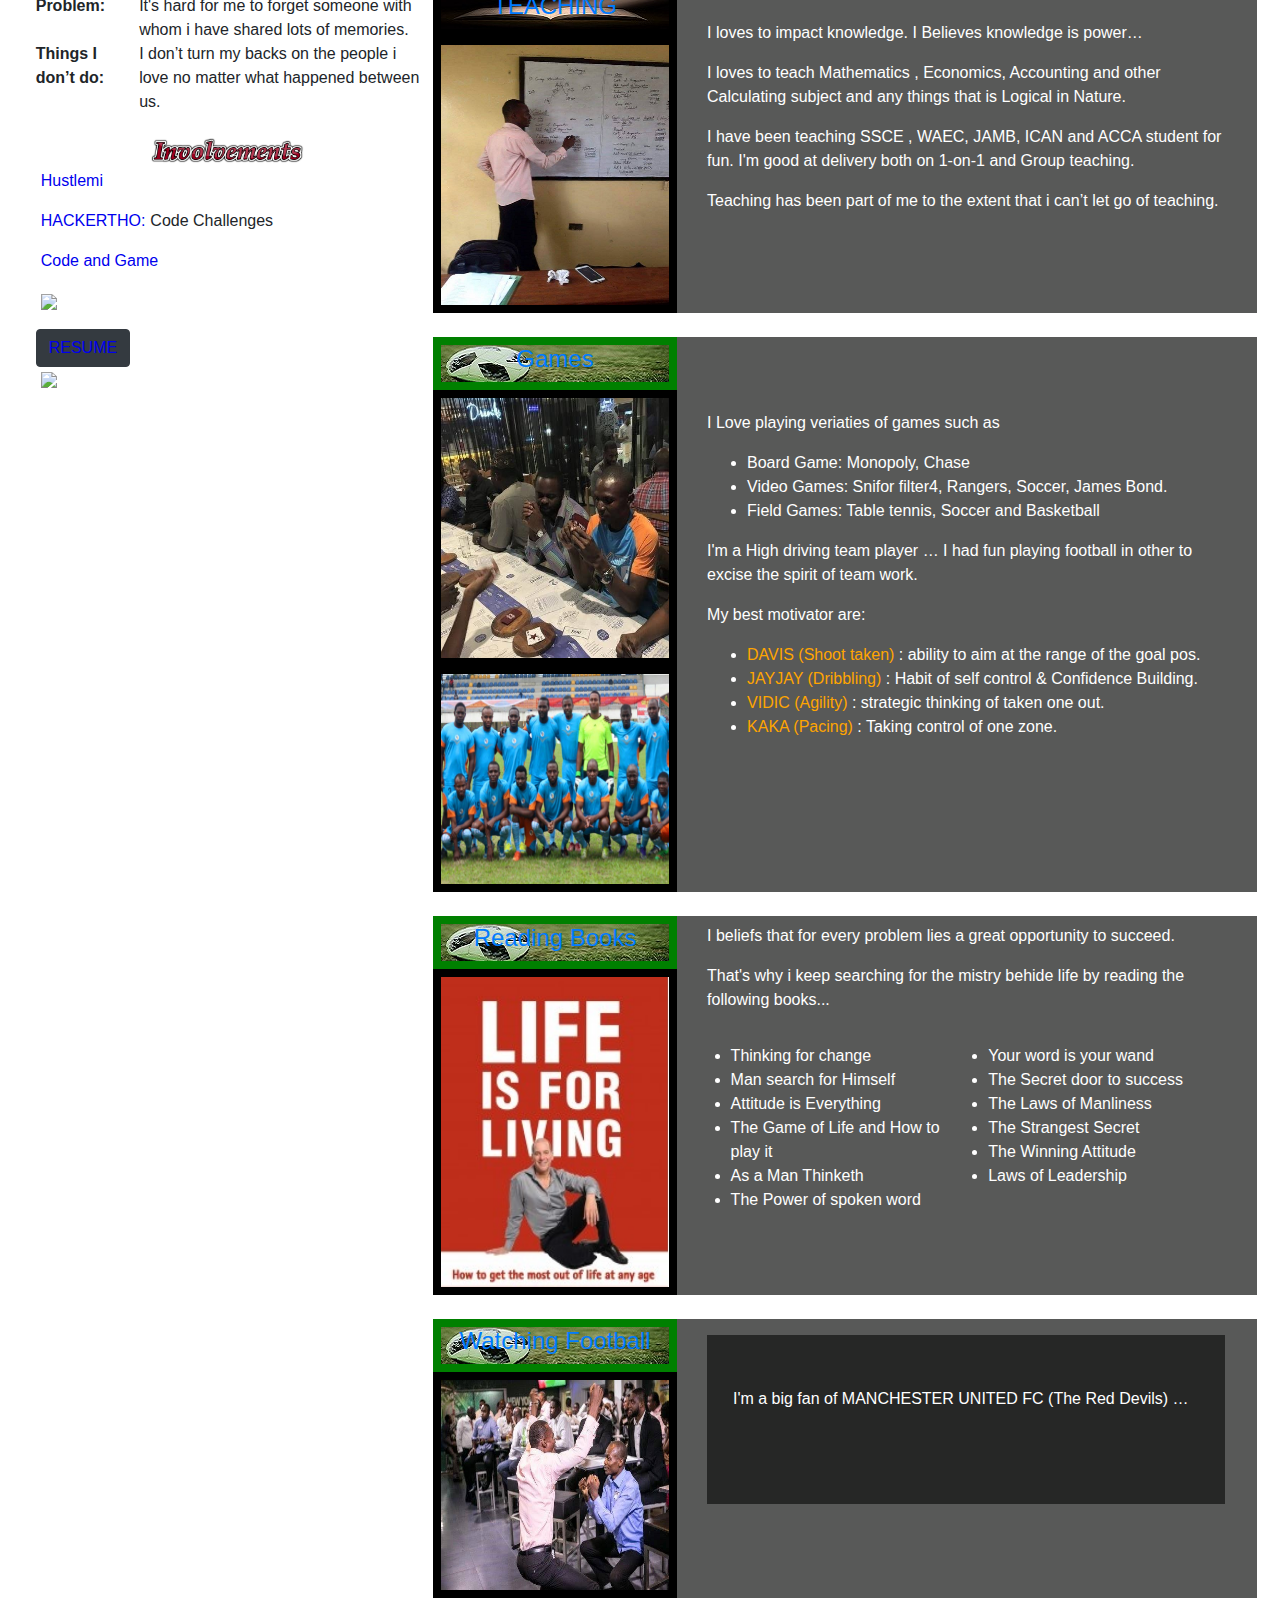
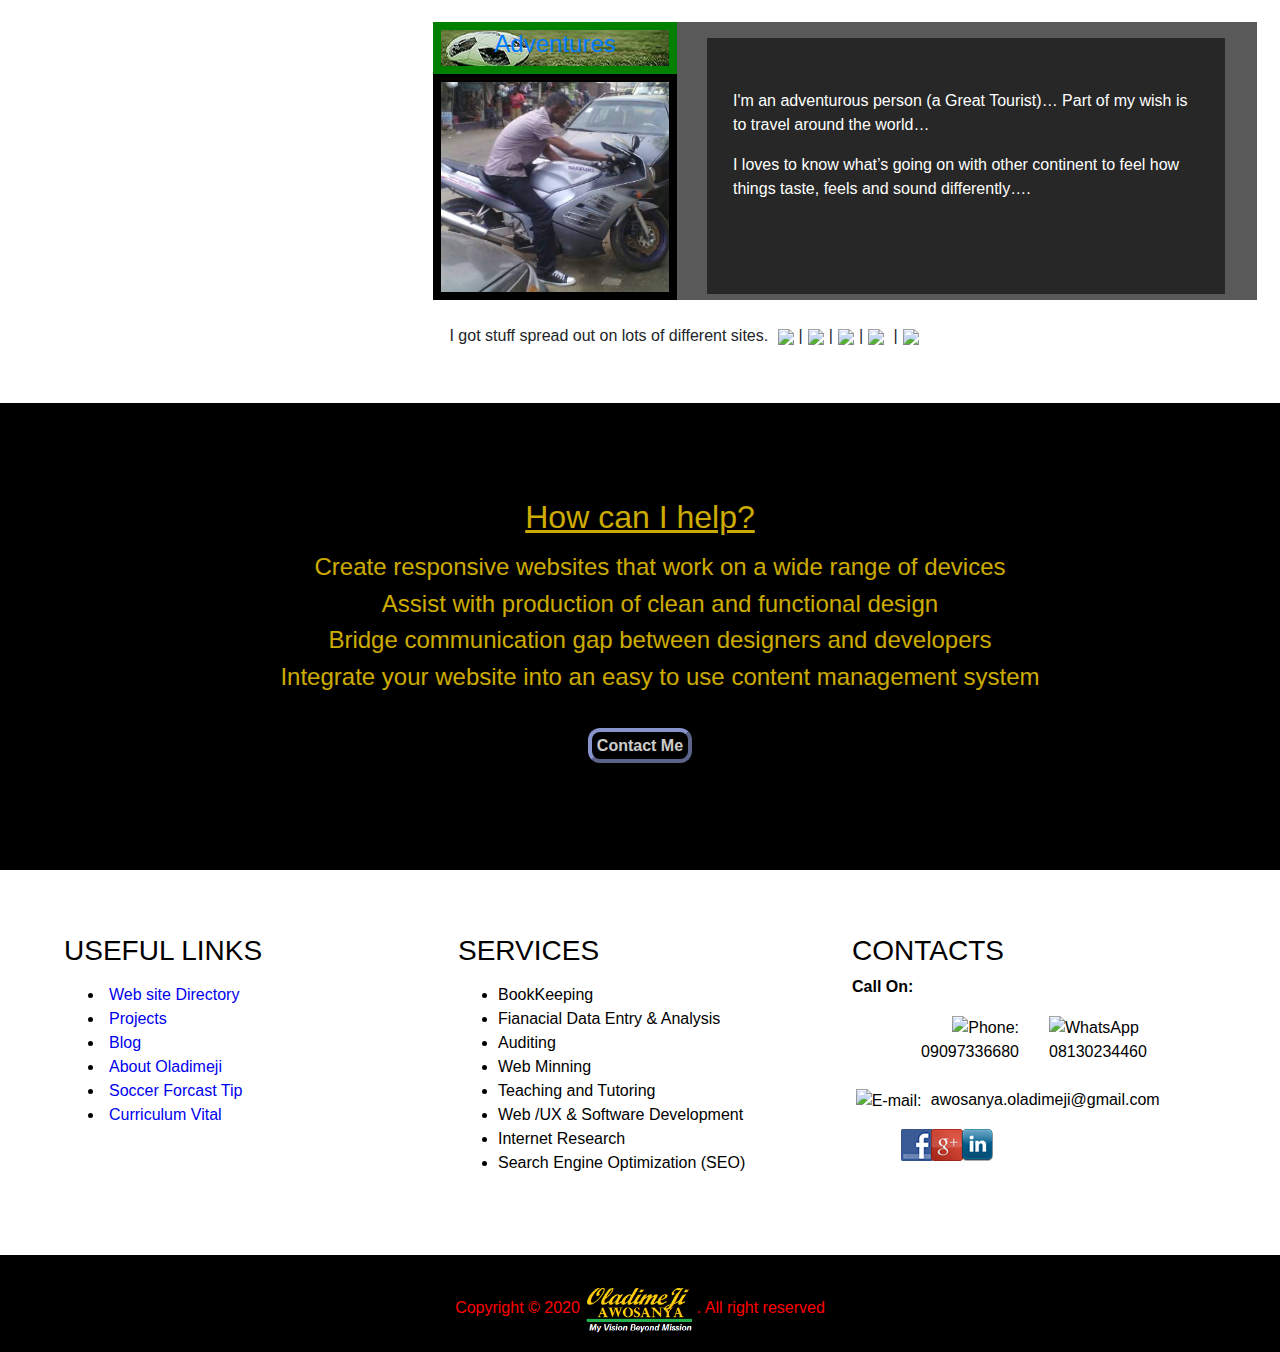
==== commit ef1c196c: "Add files via upload" ====
--- a/index.html
+++ b/index.html
@@ -2,27 +2,25 @@
 <!-- Setting the primary language -->
 <html lang="en-US">
  <head>
-	<title>Oladimeji Awosanya - Accountant,Front End Developer</title>
+	<title>Oladimeji Awosanya</title>
+	<!-- META DATA -->
+	<meta name="description" content="He's a man of hidden talents and strong opinions. He's dramatic, creative, self-confident, dominant and 
+	extremely difficult to resist, able to achieve anything he want to in any area of life he commit to.  He truly care about friends and always 
+	look out for family no matter what. Life can sometimes be hard, but he always find a way to stand tall and enjoy it!" />
+	<meta name="keywords" content="Web Designer, Web Developer, programmers, BookKeeping, Accountant,Accounting, Payroll officer,Python programmer,
+	Peachtree, QuickBook,Tally,Data Analysis" />
+	<meta name="author" content="OLADIMEJI OPEYEMI AWOSANYA" />
+	<meta charset="utf-8" />
+	<meta name="viewport" content="width=device-width, initial-scale=1, shrink-to-fit=no" />
 	
 	<!-- Bootstrap --> 
-		<link href="css/bootstrap.min.css" rel="stylesheet"> 
+	<link href="css/bootstrap.min.css" rel="stylesheet"> 
 	
 	<!-- My CSS -->
 	<link href="styles/style.css" media="screen" rel="stylesheet" type="text/css">
 	<link href="styles/animations.css" media="screen" rel="stylesheet" type="text/css">
+	<link href="styles/recentProject.css" media="screen" rel="stylesheet" type="text/css">
 	
-	<!-- META DATA -->
-	 <meta name="viewport" content="width=device-width, initial-scale=1, shrink-to-fit=no">
-    <meta charset="utf-8">
-	<meta name="author" content="OLADIMEJI AWOSANYA - Front End Developer">
-	<meta name="keywords" content="Web Designer, Web Developer, programmers, BookKeeping, Accountant,Accounting, Payroll officer,Python programmer,
-	Peachtree, QuickBook,Tally,Data Analysis">
-	<meta name="description" content="I'm dramatic, creative, self-confident, dominant and extremely difficult to resist, able to achieve anything
-	i want to in any area of life i commit to. I'm an Accountant by profession and a Freelance full stack web and desktop application developer with
-	Python Programming Language by Hobby. I came out of Accounting to web & software development and developed a passion for Python and Django
-	frameworks... I have worked with different Accounting packages; Data Analysis with Microsoft Excel, Peachtree, QuickBook & Tally and also having
-    a smooth touch Python GUI, Scripting and web develoment... ">
-
 		
 		<!-- FACEOOK META -->
 	<meta property="og:image" content="https://developer.cdn.mozilla.net/static/img/opengraph-logo.dc4e08e2f6af.png">
@@ -31,41 +29,76 @@
 	Python Programming Language by Hobby. I came out of Accounting to web & software development and developed a passion for Python and Django
 	frameworks... I have worked with different Accounting packages; Data Analysis with Microsoft Excel, Peachtree, QuickBook & Tally and also having
     a smooth touch Python GUI, Scripting and web develoment...">
-	<meta property="og:title" content="Oladimeji Awosanya Website's">
+	<meta property="og:title" content="OLADIMEJI_AWOSANYA'S WEBSITE">
 		
-		<!-- TWITTER META -->
-		<meta name="twitter:title" content="Oladimeji .O. Awosanya Website's">
+	<!-- TWITTER META -->
+	<meta name="twitter:title" content="Oladimeji .O. Awosanya Website's">
 	
 	<!-- ICON -->
 	<link rel="shortcut icon" href="faviconNnn.ico" type="image/x-icon">
-		<!-- Global site tag (gtag.js) - Google Analytics -->
-	<script async src="https://www.googletagmanager.com/gtag/js?id=UA-154867117-1"></script>
-	<script>
-	  window.dataLayer = window.dataLayer || [];
-	  function gtag(){dataLayer.push(arguments);}
-	  gtag('js', new Date());
-
-	  gtag('config', 'UA-154867117-1');
-		gtag('set', {'user_id': 'USER_ID'}); // Set the user ID using signed-in user_id.
-	</script>
  </head>
  
- <body style="background-color:white;"> 
+ <body style="background-color:black;"> 
 	<header>
 		<!------------------------------------------------------ HEADER BAR --------------------------- -->
-		<div class="container bg-dark" style="background-image:url('images/features1.jpg'); background-repeat:no-repeat; background-position:center;
-		display:block;">
-			<div class="row" style="padding-top:5%;padding-bottom:5%;">
-				<div class="col-md-2 justify-content-start">
-				</div>
-				<div class="col-md-8">
-					<p class="headingDisplay">Oladimeji .O. Awosanya</p>
-					<p class="professionDisciption"><span style="color:yellow;">Accountant</span> and <span style="color:yellow;">Freelance Full Stack 
-					Developer</span></p>
-				</div>
-				<div class="col-md-2 justify-content-start">
-					<p style="padding:5%;text-align:center;" ><b><a href="resume.html" style="color:red;">Hire Me</a></b></p>
-				</div>	
+		<div class="container">
+			<div class="row" style="color:white;height:2%;">
+				<div class="col-md-3">
+					<p><img src="images/icons/phone.png" alt="Phone: " width="10%"> +234 (0) 8130234460</p>
+				</div>
+				<div class="col-md-4" >
+					<p><img src="images/icons/emailIcan.png" alt="E-mail: " width="9%"> awosanya.oladimeji@gmail.com </p>
+				</div>
+				<div class="col-md-5" style="padding-left:25%;"> 
+					<b><a href="resume.html" style="color:red;">Hire Me</a></b>
+					<a href="www.googleplus.com/sir.oladimeji" style="border:none;"><img src="images/googleplus.png" width="19%" alt="GooglePlus "></a>
+				</div>
+			</div> 
+		</div>
+		<div class="container-flex">
+			<div class="row" style="background-color:white;padding-left:2%;padding-top:1%;color:blue;">
+				<div class="col-md-6" style="margin-left:5%;">
+					<img src="images/Logo/Logo1.png" alt="Oladimeji Opeyemi AWOSANYA" width="25%">
+					<p><span style="color:blue;">Accountant & Web Developer</span></p>
+				</div>
+				<div class="col-md-5" style="padding-top:1%;padding-left:5%;">
+					<span style="padding-left:35%;"><a href="https://oladimejiawosanya.blogspot.com" alt="My Blogs" style="color:red;">Blog</a></span>
+					<p></p>
+					<p><b><u>Motto</u></b>: Moved by feelings and desires of affection</p>
+				</div>
+			</div>
+		</div>
+		<div class="container-flex bg-dark" style="background-image:url('images/background_images/1.jpg'); background-repeat:no-repeat; background-position:center;
+		display:block;height:400px;">
+			<div class="row">
+				<div class="col-md-2" style="margin-left:10%;">	
+						<a href="https://www.lionsclubs.org/en" style="border:none;"><img src="images/Logo/lions_club.jpg" alt="Lion" width="30%"></a>
+						<p style="font-size:15px;margin-left:-12%;color:red;"><b>Together We Serve</b></p>
+				</div>
+			</div>
+			<div class="row" style="padding-left:5%;">
+
+			</div>
+			<div class="row" style="">
+				<div class="col-md-3">
+				</div>
+				<div class="col-md-6" style="padding:3%;background-color:black;opacity: 0.6;">
+					<p style="color:white;">I have a strong PASSION for Numbers from the area of calculating and analysing data and creating stuff from simple digit to complex  problems. 
+					I find happiness in being a better me today than me yesterday.</p>
+					<div class="row" style="">
+						<div class="col-md-3">
+						
+						</div>
+						<div class="col-md-3">
+						
+						</div>
+						<div class="col-md-6">
+							<a href="#myRecentWork"><span style="color:red;"><b>Check out my Projects</b></span></a>
+						</div>
+					</div>
+				</div>
+				<div class="col-md-3">
+				</div>
 			</div>
 		</div>
 	</header>
@@ -76,20 +109,25 @@
 		<!----------------------------------- LANDING PAGE ROW----------------------------------->
 			<div class="row" style="background-color:black;">
 				<!----------------------------------- NAVIGATION BAR  ------------------------------------>
-				<div class="col-md-2">
-					<nav style="padding-bottom:15%;padding-top:10%;">
-						<ul class="nav justify-content-center bg-white">
-							<li class=" nav-items btn btn-light" ><a href="index.html" class="nav-link">    Home    </a></li>
-							<li class="nav-items btn btn-light "><a href="About-Me.html" class="nav-link">About Me</a></li>
-							<li class="nav-items btn btn-light "><a href="#myRecentWork" class="nav-link">Projects</a></li>
-							<li class="nav-items btn btn-light "><a href="https://oladimejiawosanya.blogspot.com" class="nav-link">Blog</a></li>
-						</ul>
-					</nav>
+				<div class="col-md-2" style="margin-top:5%;">
 					<div style="padding-bottom:15%;">
-						<h4 style="text-align:center;"><u>Fact</u></h4>
-						<br/>
-						<p id="qouteAnimation" style="text-align:center">Don’t underestimate me. I know more than I say, I think more than I speak and I 
+						<span style="margin-left:5%;"><img src="images/Logo/bigFact.png" alt="Big Fact" width="75%" ></span> 
+						<p id="qouteAnimation" style="text-align:center;padding-top:15%;">Don’t underestimate me. I know more than I say, I think more than I speak and I 
 						notice more than you realize.</p>
+					</div>
+					<div style="padding-bottom:15%;text-align:center">
+						<p><span id="gethiredAlart"><a href="https://hired.com/x/630xp" target="_blank">Click Here</a> </span> <br/><br/>For 
+						latest Job offer</p>
+					</div>
+					<div style="padding:5%;">
+					<p><a href="http://signup.clicksor.com/advertise_here.php?nid=1&srid=&ref=391605" target="_blank" 
+					style="border:none;"><img src="http://signup.clicksor.com/publisher/images/pub/180x60_2.gif" border=0></a></p>
+					</div>
+					<div>
+						<p>Get the tech job you deserve.<a href="https://www.talent.io/ref/qxzYHLfT" target="_blank">sign up</a>
+						for free</p>
+						<a href="https://app.farmsby.com/join/yu82jt" target="_blank"><img src="images/farmsby _investment.png" style="width:80%; 
+						padding-bottom:8%;padding-top:5%;" class="m-3 mx-auto" /></a>
 					</div>
 				</div>
 				<!------------------------------------NAVIGATION END ---------------------------------------->
@@ -97,15 +135,13 @@
 				<div class="col-md-7" style="background-color:black;">
 					<article style="padding-top:10%;color:white;">
 						<div style="margin-left:5%;margin-right:5%;">
-							<p style="padding-bottom:5%;">My passion is creating, analysing data and calculating data from simple digit to complex 
-							problems. I find happiness in being a better me today than the me yesterday.</p>
-							<h3 style="padding-bottom:2%;">Hey, I'm a web & software developer.</h3>
-							<p style="margin-left:10%;">I can solve one of your problems, ok?</p>
-							<p style="margin-left:10%;">I design, build & Debug applications.</p>
-							<p>I'm a multi-talented human. Most of my time I teach, design, Debug, build web & software app and Audit Financial Statement. You can 
-							also call me a Data Analyst, Data Scientist, an Accountant, by any other market defined function-title. I'm also a 
-							multi-disciplinary maker with over 3+ years of experiences in wide range of disciplines, front-end developer, Accountant, 
-							advisor, entrepreneur, game enthusiast, traveler, and more.</p>
+							<h3 style="padding-bottom:2%;">Hey,</h3>
+							<p style="margin-left:10%;">I can solve some one of your problems, ok?</p>
+							<p style="margin-left:10%;">I Analyse Financial Statement and design, build & Debug applications.</p>
+							<p>I'm a multi-talented human. Most of my time I Prepare & Audit Financial Statement and also design Debug, build web & software app and . You can 
+							also call me a Data Analyst, Data Scientist, an Accountant,UI, UX or by any other market defined function-title. I'm also an 
+							multi-disciplinary maker with over 9 years of experiences in wide range of disciplines, front-end developer, Accountant, 
+							advisor, traveler, and more.</p>
 							<p>So are you looking for a professional, communicative & punctual software engineer with extensive web development skills?</p>
 							<p>I'm dramatic, creative, self-confident, dominant and extremely difficult to resist, able to achieve anything i want 
 							to in any area of life i committed to. </p>
@@ -115,13 +151,13 @@
 									<p style="width:150%;padding-top:15%;">Languages I speak: </p>
 								</div>
 								<div class="col-md-3">
-									<img src="images/html&css.jpg" alt="HTML&CSS" style="width:99%; " />
-								</div>
-								<div class="col-md-3">
-									<img src="images/javascripting.jpg" alt="javascripting" style="width:99%; " />
-								</div>
-								<div class="col-md-3">
-									<img src="images/python&django.png" alt="python&django" style="width:99%; " />
+									<img src="images/html&css.jpg" style="width:99%; " />
+								</div>
+								<div class="col-md-3">
+									<img src="images/javascripting.jpg" style="width:99%; " />
+								</div>
+								<div class="col-md-3">
+									<img src="images/python&django.png" style="width:99%; " />
 								</div>
 								
 							</div>
@@ -130,13 +166,13 @@
 									<p style="width:150%;padding-top:20%;">Dev Tools:</p>
 								</div>
 								<div class="col-md-3">
-									<img src="images/NotepadPlusPlus.png" alt="NotepadPlusPlus" style="width:80%;" />
-								</div>
-								<div class="col-md-3">
-									<img src="images/bootstrap4.jpg" alt="bootstrap4" style="width:80%;" />
-								</div>
-								<div class="col-md-3">
-									<img src="images/Github.jpg" alt="Github" style="width:99%;padding-top:20%;" />
+									<img src="images/NotepadPlusPlus.png" style="width:80%;" />
+								</div>
+								<div class="col-md-3">
+									<img src="images/bootstrap4.jpg" style="width:80%;" />
+								</div>
+								<div class="col-md-3">
+									<img src="images/Github.jpg" style="width:99%;padding-top:20%;" />
 								</div>
 							</div>
 							<br/>
@@ -160,27 +196,28 @@
 								<br/>
 								<br/>
 								<div>
-									<img src="images/yali_unites_integrity_2019_pledge.png" alt="yali_unites_integrity_2019_pledge" style="width:100%;" />
+									<img src="images/yali_unites_integrity_2019_pledge.png" style="width:100%;" />
 								</div>
 							</div>
 						</div>  
 							<br/>
 							<br/>
+							
+							
 					</article>
 				</div>
 				<!--------------------------------CENTRAL END------------------------------->
 				<!-------------------------------SKILL SET CORNER--------------------------->
 				<div class="col-md-3" style="background-color:blue;background-color: rgba(17, 18, 17, .7); float:right;">
-					<p class="skillSetHeading"><u>myProfile </u></p>
-					<p id="profileIntro" style="display:block;color:blue;">I'm an Anticipating Professional Accountant. I like to code things from 
-					scratch, debugging, Auditing and Analysing financial informations.</p>
+					<p class="skillSetHeading" style="padding-top:12%;"><u>myProfile </u></p>
+					<p id="profileIntro" style="display:black;color:white;">I like to code things from scratch, debugging, Analysing and Auditing Datas.</p>
 					<br/>
-					<img src="images/about-me.jpg" style="width:70%; padding-right:3%;" alt="" class="m-3 d-block mx-auto" />
+					<img src="images/Logo/aboutMe.jpg" style="width:70%; padding-right:3%;display:block;" class="mt-3 mr-3 ml-3 d-block mx-auto" id="iconImage"/>
 					<br/>
-					<p id="profileIntro1" style="display:block;color:orange;"><u>Strengths</u> : <span style="color:white;">Creative, passionate, 
-					generous, warm-hearted, cheerful, humorous</span></p>
-					<br/>
-					<a href="#" onclick="skillSets()" id="mainSkillHeading" style="display:block;">Skill Set</a>
+					
+					<div style="text-align:center;">
+						<a href="#" onclick="skillSets()" id="mainSkillHeading" style="display:block;"><span style="color:red;text-align:center;">Skill Set</span></a>
+					</div>
 					<div>
 						<h4 id="skillHeading" style="display:none;color:white;" class="text-center"><b><u>Skill<span style="color:red;">Set</span>
 						</u></b></h4>
@@ -197,7 +234,7 @@
 										<li>Web Minning</li>
 										<li>Search Engine Optimization (SEO)</li> 
 										<li>Cross Platform compability</li>
-										<li>Google Analysis (Trafficking)</li>
+										<li>Google Analysis (Trafficing)</li>
 										
 									</ul>
 									<h6 style="color:orange;">Accounting skills</h6>
@@ -217,163 +254,391 @@
 										<li>Researching</li>
 									</ul>
 								</div>
+								
 							</div>
 					</div>
 					<div>
-						<a href="#" onclick="toolsEffient()" id="toolsEffientWith" style="display:block;">Tools Efficency</a>
-							<h4 id="myTools" style="display:none;color:white;" class="text-center"><span style="color:red;">My</span>Tools</h4>
-							<br/>
-							<div style="display:none;font-size:90%;color:white;" id="toolsUsed">
-								<p><span style="text-align:left;color:green;">Web Design:</span><span style="padding-left:1%;"> HTML</span>, 
-								CSS & Bootstrap4</p>
-								<p><span style="color:green;">Browser:</span>  <span style="padding-left:12%;">JavaScript, JQuery</span></p>
-								<p><span style="color:green;">Server:</span><span style="padding-left:19%;">Django and Node</span></p>
-								<p><span style="color:green;">DataBase :</span><span style="padding-left:10%;">SQL, MySQL, MongoDB</span></p>
-								<p><span style="color:green;">Analysis :</span><span style="padding-left:13%;">EXCEL & CSV</span></p>
-								<p><span style="color:green;">Language:</span><span style="padding-left:10%;">Python</span></p>
-							</div>
+						<div style="text-align:center;">
+							<a href="#" onclick="toolsEffient()" id="toolsEffientWith" style="display:block;color:red;">Tools Efficency</a>
+						</div>
+						<h4 id="myTools" style="display:none;color:white;" class="text-center"><span style="color:red;">My</span>Tools</h4>
+						<br/>
+						<div style="display:none;font-size:90%;color:white;" id="toolsUsed">
+							<p><span style="text-align:left;color:green;">Web Design:</span><span style="padding-left:1%;"> HTML</span>, 
+							CSS & Bootstrap4</p>
+							<p><span style="color:green;">Browser:</span>  <span style="padding-left:12%;">JavaScript, JQuery</span></p>
+							<p><span style="color:green;">Server:</span><span style="padding-left:19%;">Django and Node</span></p>
+							<p><span style="color:green;">DataBase :</span><span style="padding-left:10%;">SQL, MySQL, MongoDB</span></p>
+							<p><span style="color:green;">Analysis :</span><span style="padding-left:13%;">EXCEL & CSV</span></p>
+							<p><span style="color:green;">Language:</span><span style="padding-left:10%;">Python</span></p>
+						</div>
 					</div>
 						<div style="padding-bottom:5%;">
-							<a href="#" onclick="OtherActivities()" id="otherActivities" style="display:block;">Other activities</a>
-							<h4 id="otherActivi" style="display:none;color:white;" class="text-center"><span style="color:red;">Other</span>activities</h4>
-							<ul style="display:none;list-style:none;" id="otherAct">
-								<li style="color:red;"><b><u>Meetup Groups</u></b>
-								<img src="images/cardGame.jpg" alt="" style="width:80%; padding-bottom:8%;padding-top:5%;" class="m-3 d-block mx-auto" />
-								<ul style="color:white;">
-									<li>Visiting 
-									<ol>
-										<li>Less Previledge Homes</li>
-										<li>Game Camps</li>
-										<li>BootCamps : Coding</li>
-									</ol>
-								</ul>
-								</li>
-								<br/>
-								<li style="color:red;"><b><u>Teaching</u></b>
-								<div class="row" >
-									<img src="images/lecturing.jpg" alt="" style="width:80%; padding-bottom:8%;padding-top:5%;" class="m-3 d-block mx-auto" />
-									<div class="col-md-6" style="color:white;">
-										<h6 style="color:orange;">Subjects</h6>
-										<ul style="margin-left:-7%;padding-bottom:4%;">
-											<li>Financial Accounting</li>
-											<li>Economics</li>
-											<li>Mathematics</li>
-											<li>HTML</li>
-											<li>CSS</li>
-											<li>JavaScript</li>
-											<li>Python</li>	
-											<li>Django</li>	
-										</ul>
+							<div style="text-align:center;">
+								<a href="#" onclick="Traits()" id="traits" style="display:block;color:red;">Traits</a>
+							</div>
+							<div style="display:none;color:white;" id="displayTraits">
+								<p><span style="color:orange;"><u>Supportive and sentimental</u></span><br/> I'm open-mindedly listen to the views and problems of people.</p>
+								<p><span style="color:orange;"><u>Loyal and dependable</u></span><br/> I'm highly loyal, trustworthy and true blue friend and a mate. I will lend my
+								helping hand to people and always support them. But i can have mood swings, deep emotions, and empathy, or create distance at times. </p>
+								<p><span style="color:orange;"><u>Kind and nurturing</u></span><br/> I'm tenderhearted and possess deep love for friends and family. I want to 
+								secure and nurture my loved and closed ones. I have an urge to be nurtured as well as to nurture others. </p>
+								<p><span style="color:orange;"><u>Honest</u></span><br/>I'm very honest. I tend to be extremely direct and straightforward with people and with me you 
+								can be sure to always know where you stand.</p>
+								<p><span style="color:orange;"><u>Inflexibility</u></span><br/> I'm inflexible for other people, but I'm also inflexible for myself. When I’ve made a 
+								commitment to something, I'm going to stick with it, regardless of how much i hate it.</p>
+								<p><span style="color:orange;"><u>Secretive</u></span><br/> It’s very hard for me to show my real feelings to everyone.</p>				
+																
+							</div>
+						</div>
+						<div id="MyRecentWork" style="display:block;">
+							<div style="text-align:center;color:white;">
+								<h2 style="padding-top:8%;"> My Recent Work</h2>
+								<p id="RecentWorkDescription" style="display:block;">Helping start-ups, small businesses, and agencies achieve high quality websites and exceptional user experience</p>
+							</div>
+							<div id="slideshow">
+							   <div>
+									<p class="text-center"><b><u>Web Developement</u></b></p>
+									<img src="images/TKClandingPage.jpg" style="width:80%;height:60%;padding-left:15%;"/>
+									<div class="text-center" style="color:red;"><b>TKC INTL. TUTORIAL COLLEGE</b></div>
+									<p class="text-center" style="padding-top:5%;"><a href="www.yemladglobalservices.com" style="border:none;color:orange;"><b>
+									www.tkcedu.com</b></a></p>
+									<p style="color:white;margin-left:-5%;margin-right:-15%;">Check my recipotery <a href="https://github.com/awosanya">Github</a></p>
+							   </div>
+							   <div style="padding-left:-15%;">
+									<p class="text-center"><b><u>Web Developement</u></b></p>
+									<img src="images/yemlad.png" style="width:80%;padding-left:15%;"/>
+									<div class="text" style="color:red;"><b>YEMLAD GLOBAL SERVICES</b></div>
+									<div style="padding-top:5%;">
+										<p style="border:none;color:orange;padding-right:55%"><a href="www.yemladglobalservices.com" style="border:none;">www.yemladglobalservices.com</a></p>
 									</div>
-									<div class="col-md-6" style="color:white;">
-										<h6 style="color:orange;">Levels</h6>
-										<ul style="margin-left:-9%;">
-											<li>High School</li>
-											<li>Jamb</li>
-											<li>College</li>
-											<li>ICAN</li>
-											<li>ACCA</li>
-										</ul>
-									</div>
-								</div>
-								</li>
-							</ul>
-							<br/>
-						</div>
-						<div style="padding-bottom:3%;">
-							<a href="#" onclick="Traits()" id="traits" style="display:block;">Traits</a>
-							<div style="display:none;color:white;" id="displayTraits">
-								<img src="images/leo-symbol.png" alt="" style="width:30%; padding-right:3%;margin-top:-20%;padding-bottom:20%;" 
-								class="d-block mx-auto" />
-								<p><span style="color:orange;"><u>Caring</u></span><br/>At my best, Am stronger, and has an 
-								amazing, protective attitude towards my friends. I care very deeply for those close to me.</p>
-								<p><span style="color:orange;"><u>Optimistic</u></span><br/>I'm an optimist who is able to see the silver lining 
-								to life. I'm an optimists who are always able to find the positive side of any situation, and I prefer to 
-								revel in the good than dwell over the bad.</p>
-								<p><span style="color:orange;"><u>Kind</u></span><br/> I'm always willing to help out a loved one in need, and I 
-								will go to great lengths to make sure that those I care about most are happy. I have a compassionate heart, and i
-								tend to be extremely kind and generous creatures.</p>
-								<p><span style="color:orange;"><u>Loyal</u></span><br/>If there’s one thing that you can say about me with certainty, 
-								it’s that I'm some of the most loyal people that you will ever meet.</p>
-								<p><span style="color:orange;"><u>Honest</u></span><br/>I'm an individuals that is very honest. I tend to be 
-								extremely direct and straightforward with people and with that you can be sure to always know where you stand.</p>
-								<p><span style="color:orange;"><u>Inflexibility</u></span><br/> I'm inflexible to other people, but I'm also 
-								inflexible for myselfs. When I’ve made a commitment to something, I'm going to stick with it, regardless 
-								of how much i hate it.</p>
-							</div>
-						</div>
-						
+									<p style="color:white;margin-left:-5%;margin-right:-15%;">Check my recipotery at <a href="https://github.com/awosanya">Github</a></p>
+							   </div>
+							   <div id="scriptWrittingHandle" style="display:block;">
+									<p class="text-center" style="color:white;background-color:black;"><b><u>Script Writting</u></b></p>
+									<img src="images/passwordAuthenticationsScript.jpg" style="width:80%;height:60%;padding-left:15%;padding-bottom:5%;"/>
+									<p style="color:white;padding:2%;background-color:black;">I used Python & JavaScript as my primary Language for scripting Delievery. </p>
+									<p style="color:white;margin-left:-5%;margin-right:-15%;">Check my recipotery at <a href="https://github.com/awosanya">Github</a></p>
+							   </div>
+							   <div id="softwareDesHandle" style="display:block;padding-bottom:45%;">
+									<p class="text-center" style="color:white;padding:5%;background-color:black;"><b><u>Software Developement (GUI)</u></b></p>
+									<img src="images/simplecalculator.jpg" style="width:80%;height:54%;padding-left:15%;padding-bottom:5%;"/>
+									<p style="color:white;padding:5%;background-color:black;padding-bottom:14%;">This is a personl project that is writing in Python Programming Language....You can check my recipotery at  for the project 
+									on Desktop app that i have written so far...</p>
+									<p style="color:white;margin-left:-5%;margin-right:-15%;">Check my recipotery at <a href="https://github.com/awosanya">Github</a></p>									
+								</div>
+							</div>
+						</div>	
 				</div>
 				  </div>
 				<!----------------------------------- SKILL SET END----------------------------------->
 			</div>
 		<!----------------------------------- LANDING PAGE ROW END----------------------------------->
-		<!------------------------------------PROJECT ROW --------------------------------->
-		<div class="container" style="background-image:url('images/projectlandpage.jpeg'); background-repeat:no-repeat; background-position:center;">
-			<div style="text-align:center;padding-bottom:5%;color:white;">
-				<h2 style="padding-top:8%;" id="myRecentWork"> My Recent Work</h2>
-				<p>Helping start-ups, small businesses, and agencies achieve high quality websites and exceptional user experience</p>
-			</div>
-			<div style="color:white;">
-				<p class="text-center"><b><u>Web Developement</u></b></p>
-				<p style="padding-bottom:3%;margin-left:11%;margin-right:11%;">This site is fully build with HTML(5), CSS(3) and JavaScript...
-				You can check my recipotery at <a href="https://github.com/awosanya">Github</a>  for the project on site i build up...</p>
-			</div>
-			<div class="row">
-				<div class="col-md-3">
-					<p class="text-center" style="color:red;"><b>YEMLAD GLOBAL SERVICES</b></p>
-					<img src="images/yemlad.png" alt="" style="width:80%;padding-left:15%;"/>
-					<p class="text-center" style="padding-top:5%;"><a href="www.yemladglobalservices.com" style="border:none;color:orange;">
-					<b>www.yemladglobalservices.com</b></a></p>
-				</div>
-				<div class="col-md-3">
-					<p class="text-center" style="color:red;"><b>TKC INTL. TUTORIAL COLLEGE</b></p>
-					<img src="images/TKClandingPage.jpg" alt="" style="width:80%;height:60%;padding-left:15%;"/>
-					<br/>
-					<p class="text-center" style="padding-top:5%;"><a href="www.yemladglobalservices.com" style="border:none;color:orange;"><b>
-					www.tkcedu.com</b></a></p>
-				</div>
-				<div class="col-md-3">
-					<p class="text-center" style="color:red;"><b>TOSCAKE</b></p>
-					<img src="images/tosCakeImage.png" alt="" style="width:80%;height:60%;padding-left:15%;"/>
-					<br/>
-					<p class="text-center" style="padding-top:5%;"><a href="#" style="border:none;color:orange;"><b>TosCake</b></a></p>
-				</div>
-				<div class="col-md-3">
-					<p class="text-center" style="color:red;"><b>SCRIPTURE MUSIC</b></p>
-					<img src="#" alt="" style="width:80%;height:60%;padding-left:15%;"/>
-					<br/>
-					<p class="text-center" style="padding-top:5%;"><a href="#" style="border:none;color:orange;"><b>ScritureMusic</b></a></p>
-				</div>
-			</div>
-			<div class="row" style="padding-top:5%;padding-bottom:5%;">
-				<div class="col-md-6" style="padding-bottom:5%;">
-					<p class="text-center" style="color:white;padding:5%;background-color:black;"><b><u>Script Writting</u></b></p>
-					<img src="images/passwordAuthenticationsScript.jpg" alt="" style="width:80%;height:60%;padding-left:15%;padding-bottom:5%;"/>
-					<p style="color:white;padding:5%;background-color:black;">I used Python & JavaScript as my primary Language for scripting Delievery. 
-					You can check my recipotery at <a href="https://github.com/awosanya">Github</a> for the latest script write up...I have being 
-					writing script based on request for an individual and business people who in need
-					of it to implement into there source codes ...</p>
-				</div>
-				<div class="col-md-6">
-					<p class="text-center" style="color:white;padding:5%;background-color:black;"><b><u>Software Developement (GUI)</u></b></p>
-					<img src="images/simplecalculator.jpg" alt="" style="width:80%;height:54%;padding-left:15%;padding-bottom:5%;"/>
-					<p style="color:white;padding:5%;background-color:black;padding-bottom:14%;">This is a personl project that is writing in Python Programming Language....You can check my recipotery at  for the project 
-					on Desktop app that i have written so far...</p>
-				</div>
-			</div>
-			<div class="row">
+		<!----------------------ABOUT ME -------------------->
+		<div class="container-flex">
+			<div class="row" >
+				<div class="col-md-12 rounded" style="background-color:white;">		
+						<div>
+							<div style="margin-top:3%;text-align: center;"> 
+								<img src="images/Logo/about_me.png" alt="About Me" width="15%" >
+								<p class="headerParagraphy" style="color:red;"><b>I'm currently interested in Accounting, Aduting, Data manipulation & Analysis, Web develoment & Engineering user 
+								experiences</b></p>
+							</div>
+							<div style="padding:3%;">
+								<p>I'm an Accountant and a Freelance Web & Application Developer. I graduated with a an HND in Accounting from The Lagos State Polytechnic and studied the Computer Programming Management 
+								System (CPMS) from Aptech Computer Education System. </p>
+								<p>I'm passionate about Web Technologies & data as a whole and as a result i ventured into Web Development and Data Science proper and extremely excited 
+								to build your own Web and software Application.</p>	
+								<p>I have an Excellent knowledge with the use of HTML(5), CSS(3), JavaScript, Python Programming language and Django as a freelancer in Web and Desktop 
+								Application Development. My areas of specific interest include Financial Accounting, Web Developement and Data Science. Also, I had Excellent knowledge
+								in Accounting field through my past experience as an employee at UNIFIED PAYMENTS SERVICE LTD as a Financial Settlemnt officer where i handles data in 
+								a large volume.</p>
+							
+								<div class="row">
+									<!-- FIRST COLUMN  -->
+									<div class="col-md-4" style="padding-left:1%;">
+										<div style="text-align:center;">
+											<img src="images/Logo/MyAttributes.png" alt="My Attributes" width="40%" >
+										</div>
+										<br/>			
+										<div class="row">
+											<div class="col-md-3">
+												<b>Strengths:</b>
+											</div>
+											<div class="col-md-9">
+												Sense of intuition , Intense ,Dreamer , Calm and Chill, Easy going, Strong and Resilient,Possession, Retention and 
+												Nurturing 
+											</div>
+										</div>
+					
+										<div class="row">
+											<div class="col-md-3">
+												<b>Fact:</b>
+											</div>
+											<div class="col-md-9">
+												Visionary, Adaptability, Patience, Protective, Devotion, Sensitive, Self-conscious, Loyal, Intuitive, Clingy, 
+												Thoughtful lover, Tenacity, Kindness, Versatility. 
+											</div>
+										</div>
+										<div class="row">
+											<div class="col-md-5">
+												<b>Characteristics:</b> 
+											</div>
+											<div class="col-md-7">
+											Cold, phlegmatic  
+											</div>
+										</div>
+										
+										<div class="row">
+											<div class="col-md-4">
+												<b>Undesirable personality: </b>
+											</div>
+											<div class="col-md-8">
+											Untruthfulness, unpredictability, sentimental, pride, untidiness, resentment, vanity and laziness. 
+											</div>
+										</div>
+										<div class="row">
+											<div class="col-md-3">
+												<b>Problem: </b> 
+											</div>
+											<div class="col-md-9">
+											It's hard for me to forget someone with whom i have shared lots of memories.
+											</div>
+										</div>
+										<div class="row">
+											<div class="col-md-3">
+												<b>Things I don’t do: </b>
+											</div>
+											<div class="col-md-9">
+											 I don’t turn my backs on the people i love no matter what happened between us.
+											</div>
+										</div>
+										<br/>
+										<div style="text-align:center;">
+											<img src="images/Logo/involvements.png" alt="Involvements" width="40%" >
+										</div>
+										<div>
+											<p><a href="https://www.hustlemi.com/awosanyaoladimeji" target="_blank" style="border:none;">Hustlemi</a></p>
+											<p><a href="http://hck.re/yiY3hA" target="_blank" style="border:none;">HACKERTHO:</a>Code Challenges </p>
+											<p><a href="https://www.codingame.com/profile/43361632c6482ae70b1a4cf8b3853de68406503" target="_blank" 
+											style="border:none;">Code and Game</a></p>
+											<p><a href="http://signup.clicksor.com/advertise_here.php?nid=1&srid=&ref=391605" target="_blank" 
+											style="border:none;"><img src="http://signup.clicksor.com/publisher/images/pub/180x60_2.gif" border=0></a></p>
+											<a href="resume.html" class="btn btn-dark"> RESUME</a>
+										</div>
+										<p><a href="https://www.clixsense.com/?13265906" target="_blank" style="border:none;">
+										<img src="https://csstatic.com/banners/clixsense_gpt2016e468x60blue.png" border=0></a></p>
+									</div>
+								
+									<div class="col-md-8"> 
+										<p>I'm an introverted individual who care deeply about my close friends and families. My natives are caring and matriarchal, sensitive and little dependent. I’m an individual who are tenaciously loyal and loving. 
+										I’m hard and insensitive from outside but very soft and sensitive from inside. I offer empathy and can sit for long hours with closed ones. 
+										Typically, I’m one step forward, two steps back. I fiercely hold myself and my dear ones.</p>
+										
+										<p>I secretly enjoy the attention. I will soak up all kinds of headlines I get. I won’t pursue fame with passion but certainly won’t shrink from it. 
+										I give a cranky answer at times and come up with occasional crabby spells when I’m disappointed. When this disappointment gets over, i come back with my own sweet, 
+										gentle and understanding self. </p>
+										
+										<img src="images/Logo/otherStuff.png" alt="Other Stuffs" width="10%" >
+										<p>When i'm not at work nor coding,
+										i spend as much quality time doing what i loves most. I'm a man that enjoy life to its fullest and hard working. I does'nt Jokes with work 
+										while on the field of duty yet full of life… </p>
+										<p>The followings are his other stuffs:</p>
+																				
+										<div id="slideshow1">
+											<!-- TEACHING -->
+											<div class="row" style="background-color:rgba(17, 18, 17, .7);">
+												<div class="col-md-4" style="margin-left:-2%;">
+													<div style="background-image:url('images/teachingandimpacting.jpeg'); background-repeat:no-repeat; background-position:center;
+													border: 8px solid black;">
+														<div class="text-primary text-center">
+															<h4>TEACHING</h4>
+														</div>
+													</div>
+													<div style="border: 8px solid black;">
+														<img src="images/lecturing.jpg" style="width:100%;height:260px;" class="d-block mx-auto"/>
+													</div>
+												</div>
+												<div class="col-md-8">
+													<div  style="color:white;padding-top:7%;">
+														<p>I loves to impact knowledge. I Believes knowledge is power… </p>
+														<p>I loves to teach Mathematics , Economics, Accounting and other Calculating subject and any things 
+														that is Logical in Nature.</p>
+														<p>I have been teaching SSCE , WAEC, JAMB, ICAN and ACCA student for fun. I'm good at delivery both on 1-on-1 and Group teaching.</p>
+														<p>Teaching has been part of me to the extent that i can’t let go of teaching.</p>
+													</div>
+												</div>
+											</div>
+											<br/>
+											<!-- Games -->
+											<div class="row" style="background-color:rgba(17, 18, 17, .7);color:white;">
+												<div class="col-md-4" style="margin-left:-2%;">
+													<div style="background-image:url('images/playingFootBall.jpeg'); background-repeat:no-repeat; 
+													background-position:center;border: 8px solid green;">
+														<div class="text-primary text-center">
+															<h4>Games </h4>
+														</div>
+													</div>
+													<div style="border: 8px solid black;">
+														<img src="images/cardGame.jpg" style="width:100%;height:260px;" class="d-block mx-auto"/>
+													</div>
+													<div style="border: 8px solid black;">
+														<img src="images/soccerPlay.jpg" class="d-block mx-auto" style="width:100%; height:210px;" />
+													</div>
+												</div>
+												<div class="col-md-8" style="padding-top:9%;">
+													<p>I Love playing veriaties of games such as</p>
+														<ul>
+															<li>Board Game: Monopoly, Chase</li>
+															<li>Video Games: Snifor filter4, Rangers, Soccer, James Bond.</li>
+															<li>Field Games: Table tennis, Soccer and Basketball </li>
+														</ul> 
+													<p>I'm a High driving team player … I had fun playing football in other to excise the spirit of team 
+													work. </p>
+													<p>My best motivator are:</p>
+													<ul>
+														<li><span style="color:orange;">DAVIS (Shoot taken) </span>: ability to aim at the range of the goal pos.</li>
+														<li><span style="color:orange;">JAYJAY (Dribbling) </span>: Habit of self control & Confidence Building.</li>
+														<li><span style="color:orange;">VIDIC (Agility) </span> : strategic thinking of taken one out.</li>
+														<li><span style="color:orange;">KAKA (Pacing) </span> : Taking control of one zone. </li>
+													</ul>
+												</div>	
+											</div>
+											<br/>
+											<div class="row" style="background-color:rgba(17, 18, 17, .7);color:white;">
+												<div class="col-md-4" style="margin-left:-2%;">
+													<div style="background-image:url('images/playingFootBall.jpeg'); background-repeat:no-repeat; 
+													background-position:center;border: 8px solid green;">
+														<div class="text-primary text-center">
+															<h4>Reading Books</h4>
+														</div>
+													</div>
+													<div style="border: 8px solid black;">
+														<img src="images/book.jpg" style="width:100%; height:310px;" class="d-block mx-auto"  />
+													</div>		
+												</div>
+												<div class="col-md-8" style="margin-top:1%;">
+													<div>	
+														<p>I beliefs that for every problem lies a great opportunity
+														to succeed. </p>
+														<p>That's why i keep searching for the mistry 
+														behide life by reading the following books...</p>
+														<div class="row">
+															<div class="col-md-6" style="margin-left:-3%;">
+																<ul>
+																	<li>Thinking for change</li>
+																	<li style="margin-right:-3%;">Man search for Himself</li>
+																	<li style="margin-right:-3%;">Attitude is Everything</li>
+																	<li style="margin-right:-3%;">The Game of Life and How to play it</li>
+																	<li>As a Man Thinketh</li>
+																	<li style="margin-right:-3%;">The Power of spoken word</li>
+																</ul>
+															</div>
+															<div class="col-md-6" style="margin-left:-3%;">
+																<ul>
+																	<li style="margin-right:-4%;">Your word is your wand</li>
+																	<li>The Secret door to success</li>
+																	<li style="margin-right:-8%;">The Laws of  Manliness</li>
+																	<li>The Strangest Secret</li>
+																	<li style="margin-right:-8%;">The Winning Attitude</li> 
+																	<li>Laws of Leadership</li>				
+																</ul>
+															</div>
+														</div>
+													</div>
+												</div>
+											</div>
+											<br/>
+											<div class="row" style="background-color:rgba(17, 18, 17, .7);color:white;">
+												<div class="col-md-4" style="margin-left:-2%;">
+													<div style="background-image:url('images/playingFootBall.jpeg'); background-repeat:no-repeat; 
+													background-position:center;border: 8px solid green;">
+														<div class="text-primary text-center">
+															<h4>Watching Football</h4>
+														</div>
+													</div>
+													<div style="border: 8px solid black;">
+														<img src="images/manU.jpg" class="d-block mx-auto" style="width:100%; height:210px;"/>
+													</div>
+												</div>
+												<div class="col-md-8">
+													<div class="mt-3" style="background-color:rgba(17, 18, 17, .7);color:white;padding-bottom:18%;">
+														<p class="headerParagraphy" style="padding-top:10%;">I'm a big fan of MANCHESTER UNITED FC (The Red Devils) …</p>
+													</div>
+												</div>
+											</div>
+											<br/>
+											<div class="row" style="background-color:rgba(17, 18, 17, .7);color:white;">
+												<div class="col-md-4" style="margin-left:-2%;">
+													<div style="background-image:url('images/playingFootBall.jpeg'); background-repeat:no-repeat; 
+													background-position:center;border: 8px solid green;">
+														<div class="text-primary text-center">
+															<h4>Adventures</h4>
+														</div>
+													</div>
+													<div style="border: 8px solid black;">	
+														<img src="images/takingAride.jpg" class="d-block mx-auto" style="width:100%; height:210px;" />
+													</div>
+												</div>
+												<div class="col-md-8">
+													<div class="mt-3" style="background-color:rgba(17, 18, 17, .7);color:white;padding-bottom:18%;">
+														<p class="headerParagraphy" style="padding-top:10%;">I'm an adventurous person (a Great Tourist)… Part of my wish is to travel around the world…</p>
+														<p class="headerParagraphy">I loves to know what’s going on with other continent to feel how things taste, feels and sound differently….</p>
+													</div>
+												</div>
+											</div>
+										</div>
+										<br/>
+										<p>I got stuff spread out on lots of different sites. <a href="www.linkedin.com/sir.oladimeji" style="border:none;">
+										<img src="images/Logo/linkedin.png" style="width:8%;" /></a>|<a href="#" style="border:none;"><img src="images/Logo/github.png" 
+										style="width:8%;" /></a>|<a href="https://stackoverflow.com/users/6913264/pleasantoladimeji?tab=profile" style="border:none;"><img src="images/Logo/reddit.jpg" 
+										style="width:3%;" /></a>|<a href="https://www.quora.com/profile/Awosanya-Oladimeji-Opeyemi" style="border:none;"><img src="images/Logo/quora.png" style="width:8%;" />
+										</a>|<a href="#" style="border:none;"><img src="images/Logo/meetup.gif" style="width:8%;" /></a> </p>
+									</div>
+								</div>
+								
+							</div>
+								
+					
+						</div>
+						</div>
+						
+						<div class="row">
+							
+							
+							
+						</div>
+						<div class="row">
+							
+							
+							
+						</div>			
+					<div class="mt-3">
+						<div style="padding-bottom:5%;">
+							
+						</div>
+					</div>
+				</div>
+			</div>
+		</div>
+		<!-----------------------ABOUT END ------------------->
+		<!------------------------------------Notification ROW --------------------------------->
+		<div class="container-flex" style="background-image:url('images/Logo/notification.png'); background-repeat:no-repeat; background-position:center;display:block;" >
+			<div class="row" >
+			
 				<div class="col-md-1">
 				</div>
-				<div class="col-md-10 text-center" style="padding:5%;background-color:brown;width:80%;color:black;">
-					<h2>How can I help?</h2>
-					<ul>
-						<li><h4>Create responsive websites that work on a wide range of devices</h4></li>
-						<li><h4>Assist with production of clean and functional design</h4></li>
-						<li><h4>Bridge communication gap between designers and developers</h4></li>
-						<li><h4>Integrate your website into an easy to use content management system</h4></li>
-					</ul>
-					<p style="text-align:right;padding-top:3%;"><a href="#youContact"><b>Contact Me</b></a></p>
+				<div class="col-md-10" style="color:gold;">
+					<div style="padding:2%;background-color:black;opacity: 0.8;margin-top:3%;margin:7%;" class="text-center">
+						<h2><u>How can I help?</u></h2>
+						<ul style="list-style: none;">
+							<li><h4>Create responsive websites that work on a wide range of devices</h4></li>
+							<li><h4>Assist with production of clean and functional design</h4></li>
+							<li><h4>Bridge communication gap between designers and developers</h4></li>
+							<li><h4>Integrate your website into an easy to use content management system</h4></li>
+						</ul>
+						<p style="text-align:center;padding-top:3%;"><a href="#youContact"><span style="color:white;"><b>Contact Me</b></span></a></p>
+					</div>
 				</div>
 				<div class="col-md-1">
 				</div>
@@ -384,9 +649,9 @@
 	</section>					
 	  <!---------------------------------------------FOOTER ------------------------------------------------>
 	<footer>
-		<div class="container" style="background-image:url('images/fotmart.jpg'); background-repeat:no-repeat; background-position:center;">
-			<div class="row text-white" >
-				<div class="col-sm-4 mt-5 mb-5 pl-5">
+		<div class="container-flex" style="background-color:white;color:black;">
+			<div class="row text-black" style="padding:5%;">
+				<div class="col-md-4">
 					<nav>
 						<h3>USEFUL LINKS </h3>
 						<ul>
@@ -399,7 +664,7 @@
 						</ul>
 					</nav>
 				</div>
-				<div class="col-sm-4 mt-5 mb-5">
+				<div class="col-md-4">
 					<nav class="footPadding">
 						<h3 class="footLinks">SERVICES</h3>
 						<ul>
@@ -414,31 +679,50 @@
 						</ul>
 					</nav>
 				</div>
-				<div class="col-sm-4 mt-5 mb-5">
+				<div class="col-md-4">
 					<address class="footPadding" id="youContact">
-						<p class="footLinks">CONTACTS</p>
-						<p><b>Call On:</b><br/> Phone : 08130234460 | (WHATSAPP)<br/>&nbsp;&nbsp;&nbsp;&nbsp;&nbsp;&nbsp;&nbsp;&nbsp;&nbsp;&nbsp;&nbsp;&nbsp;&nbsp;09097336680<br/> E-mail: <a href="mailto:awosanya.oladimeji@gmail.com?subject=Enquire From Website" style="border:none;"><span class="email">awosanya.oladimeji@gmail.com</span></a></p>
-						<nav>
-							<ul>
-							<li class="footContact"><a href="https://web.facebook.com/pleasantoladimeji" style="border:none;"><img src="images/facebook.png"  alt="facebook"> Facebook</a> </li>
-							<li class="footContact"><a href="www.googleplus.com/sir.oladimeji" style="border:none;"><img src="images/googleplus.png"  alt="GooglePlus "> GooglePlus</a> </li>
-							<li class="footContact"><a href="https://www.linkedin.com/in/oladimeji-opeyemi-awosanya-b1a59ba0/" style="border:none;"><img src="images/linkedin.png"  alt="Linkedin-Professional Profile "> Linkedin</a> </li>
-						</ul>
-						</nav>
+						<h3 class="footLinks">CONTACTS</h3>
+						<p> <b>Call On:</b></p>
+						<div class="row">
+							<div class="col-md-6" style="text-align:right;">
+								<img src="images/icons/phone.png" alt="Phone: " width="15%"> 09097336680
+							</div>
+							<div class="col-md-6" style="text-align:left;">
+								<img src="images/Logo/whatsapp.png" alt="WhatsApp" width="15%" > 08130234460
+							</div>
+						</div>
+						<p style="padding-left:1%;"><br/> <img src="images/icons/emailIcan.png" alt="E-mail: " width="9%">
+						<a href="mailto:awosanya.oladimeji@gmail.com?subject=Enquire From Website" style="border:none;"><span class="email">awosanya.oladimeji@gmail.com</span></a></p>
 					</address>
+					<div class="row" style="padding-left:12%;">
+						<div class="col-md-1" style="text-align:right;">
+							<a href="https://web.facebook.com/pleasantoladimeji" style="border:none;"><img src="images/facebook.png"  alt="facebook"></a>
+						</div>
+						<div class="col-md-1" >
+							<a href="www.googleplus.com/sir.oladimeji" style="border:none;"><img src="images/googleplus.png"  alt="GooglePlus "></a> 
+						</div>
+						<div class="col-md-1" style="text-align:right;">
+							<a href="https://www.linkedin.com/in/oladimeji-opeyemi-awosanya-b1a59ba0/" style="border:none;"><img src="images/linkedin.png"  alt="Linkedin-Professional Profile "></a>
+						</div>
+						<div class="col-md-9">
+						</div>
+					</div>
 				</div>
 			</div>
 		</div>
 		
 		<div class="row">
-			<div class="col-sm" style="padding-top:3%;background-color:black;">
-				<p style="color:red; text-align:center;"> Copyright &copy 2018 <a href="awosanya.github.io" style="padding:0;border:0;"><img src="images/MYLOGO.png " 
+			<div class="col-sm" style="padding-top:2%;background-color:black;">
+				<p style="color:red; text-align:center;"> Copyright &copy 2020 <a href="awosanya.github.io" style="padding:0;border:0;"><img src="images/MYLOGO.png " 
 				height ="55px"/></a>. All right reserved </p>
 			</div>
 		</div>
 	</footer>
 	 <!---------------------------------------------FOOTER END------------------------------------------------>
 <script src="scripts/myProfile.js" defer></script>
+<script src="scripts/recentProject.js" defer></script>
+<script src="scripts/otherstuffs.js" defer></script>
+
 <script type="text/javascript"> var infolinks_pid = 3112419; var infolinks_wsid = 0; </script>
  <script type="text/javascript" src="//resources.infolinks.com/js/infolinks_main.js"></script>
 <!-- jQuery (necessary for Bootstrap's JavaScript plugins) --> 
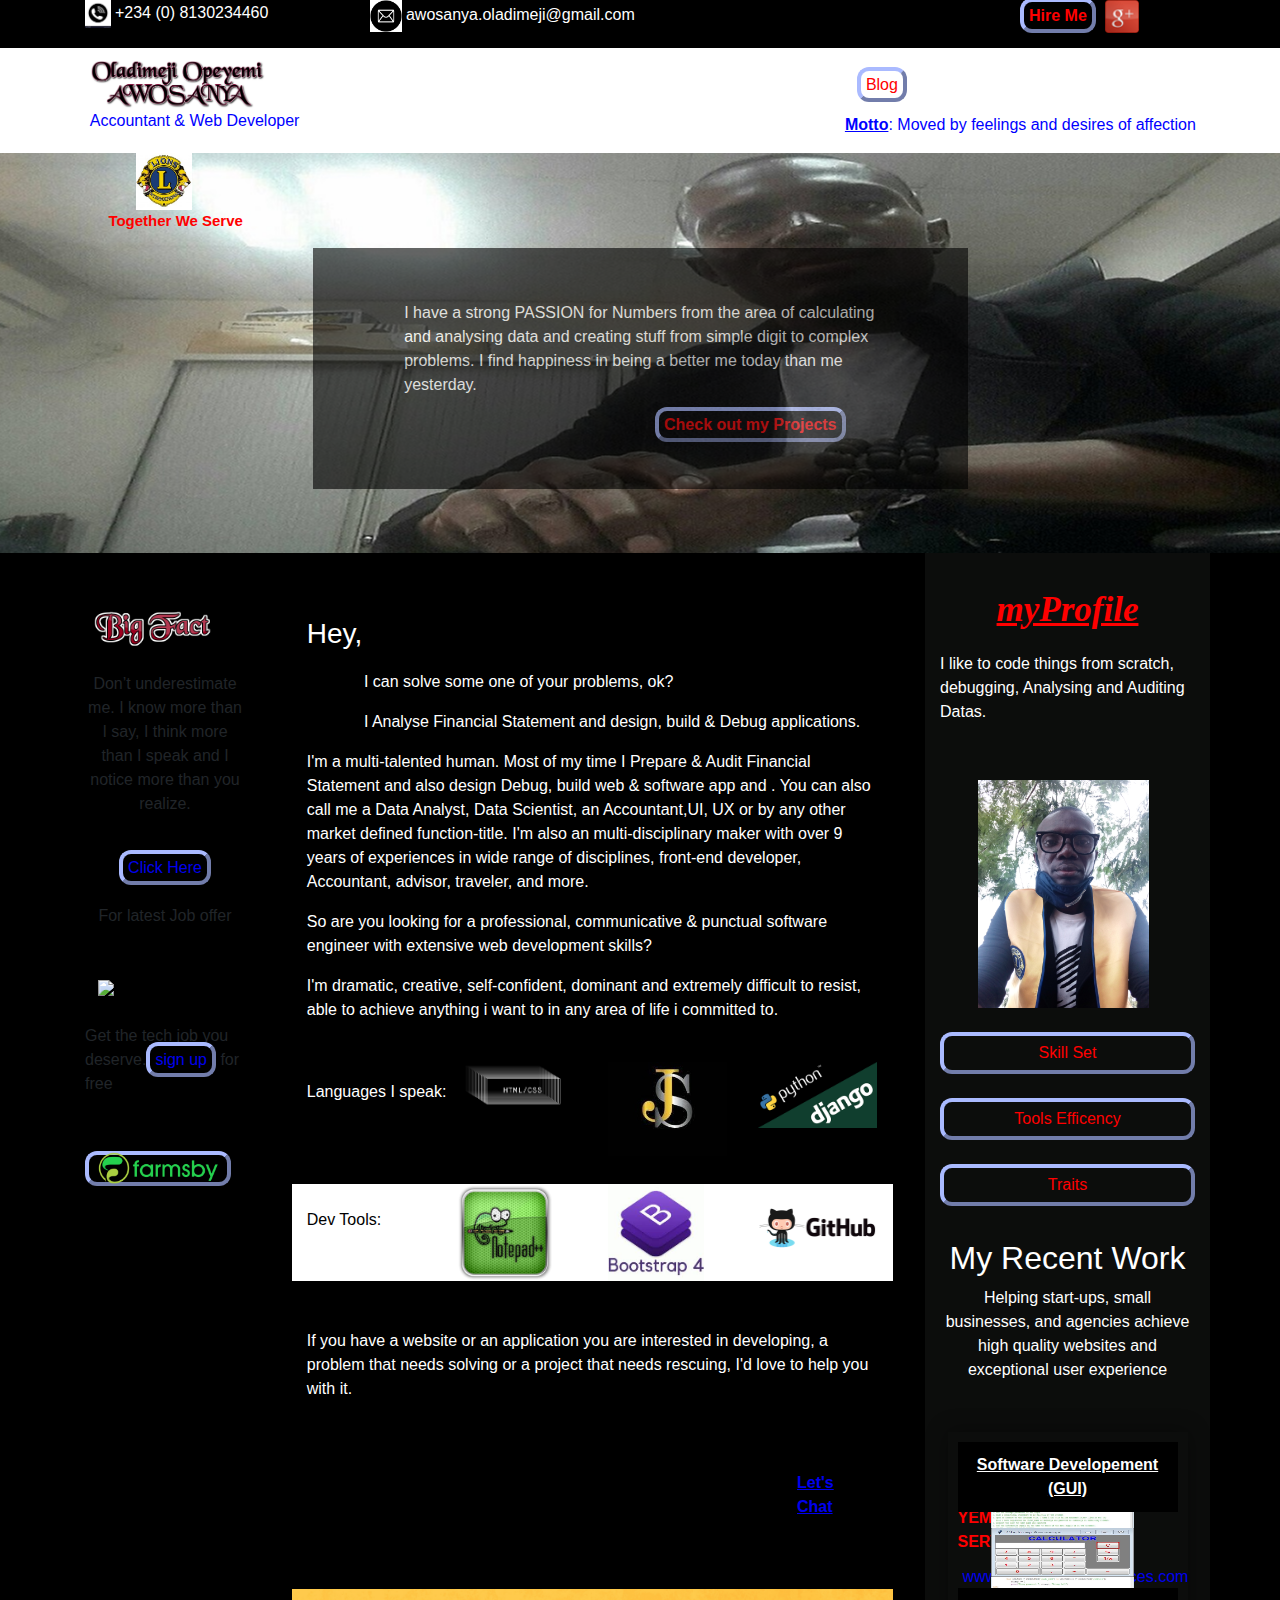
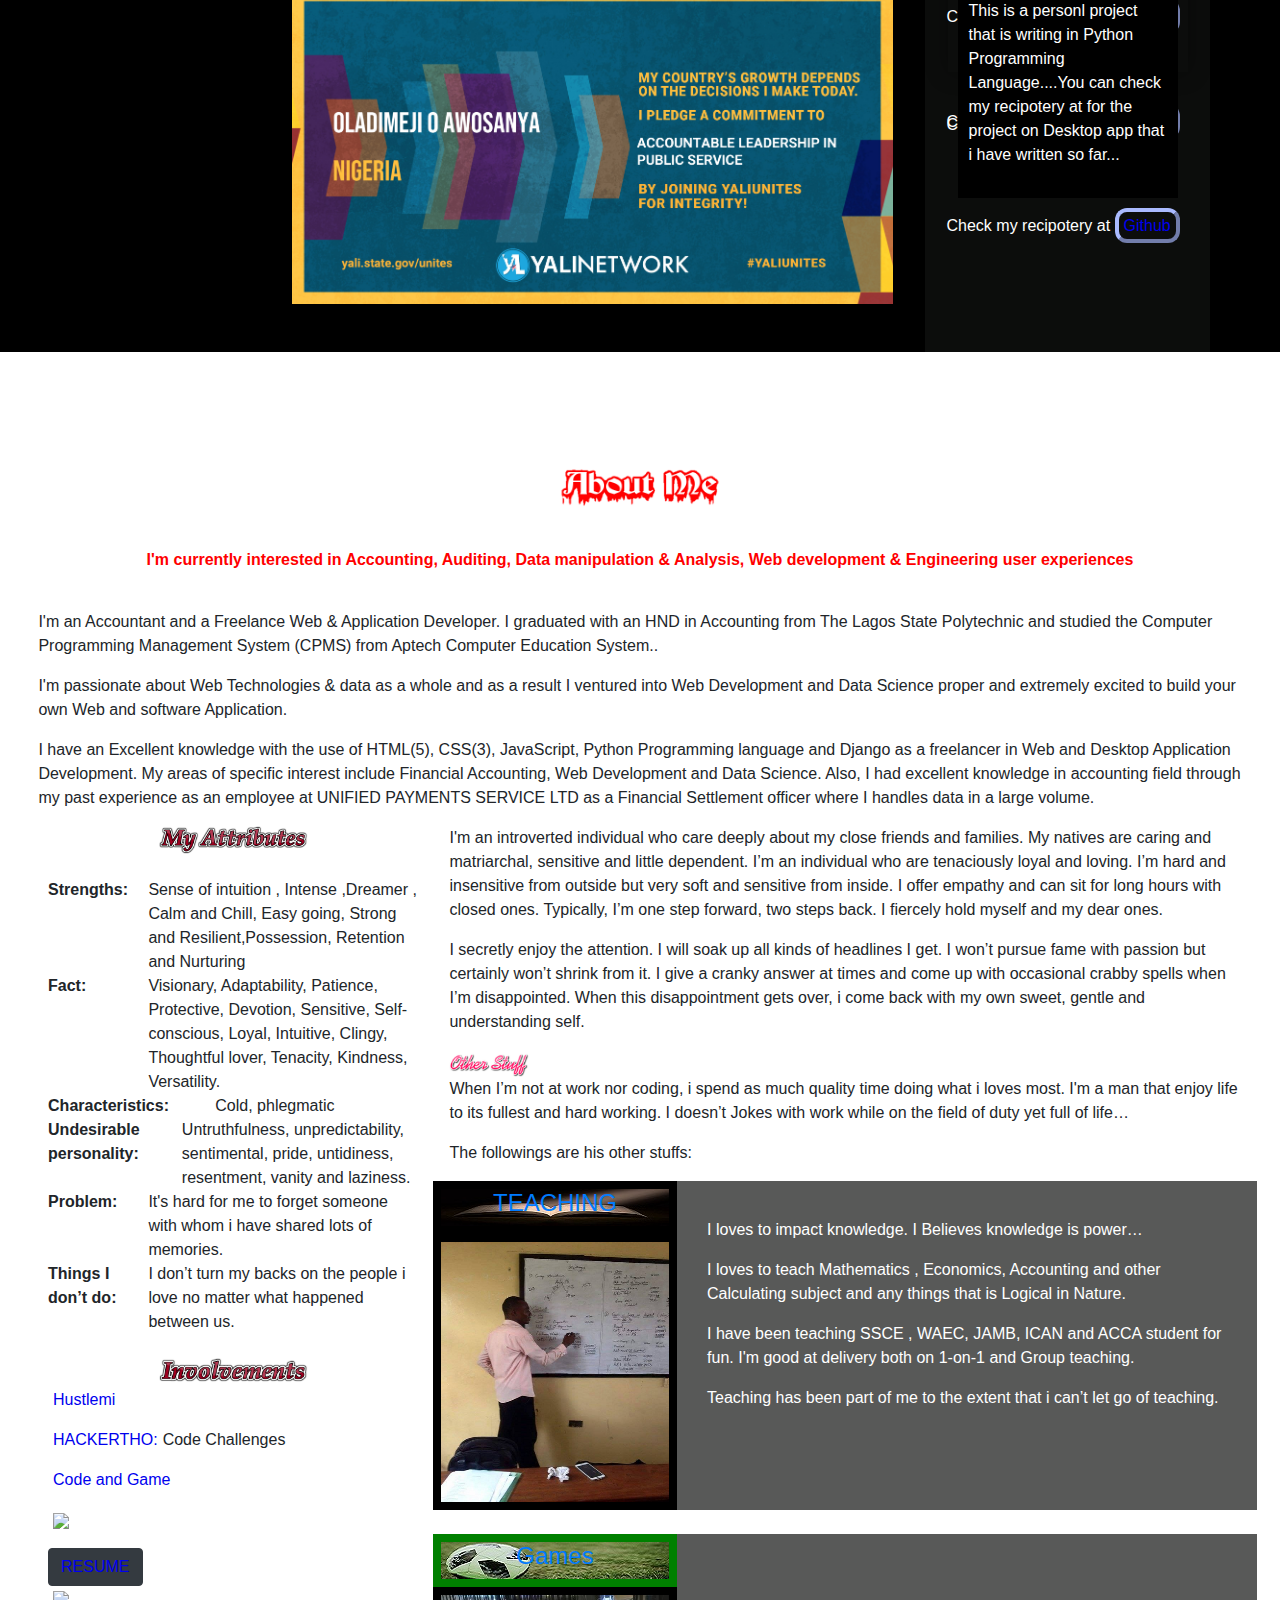
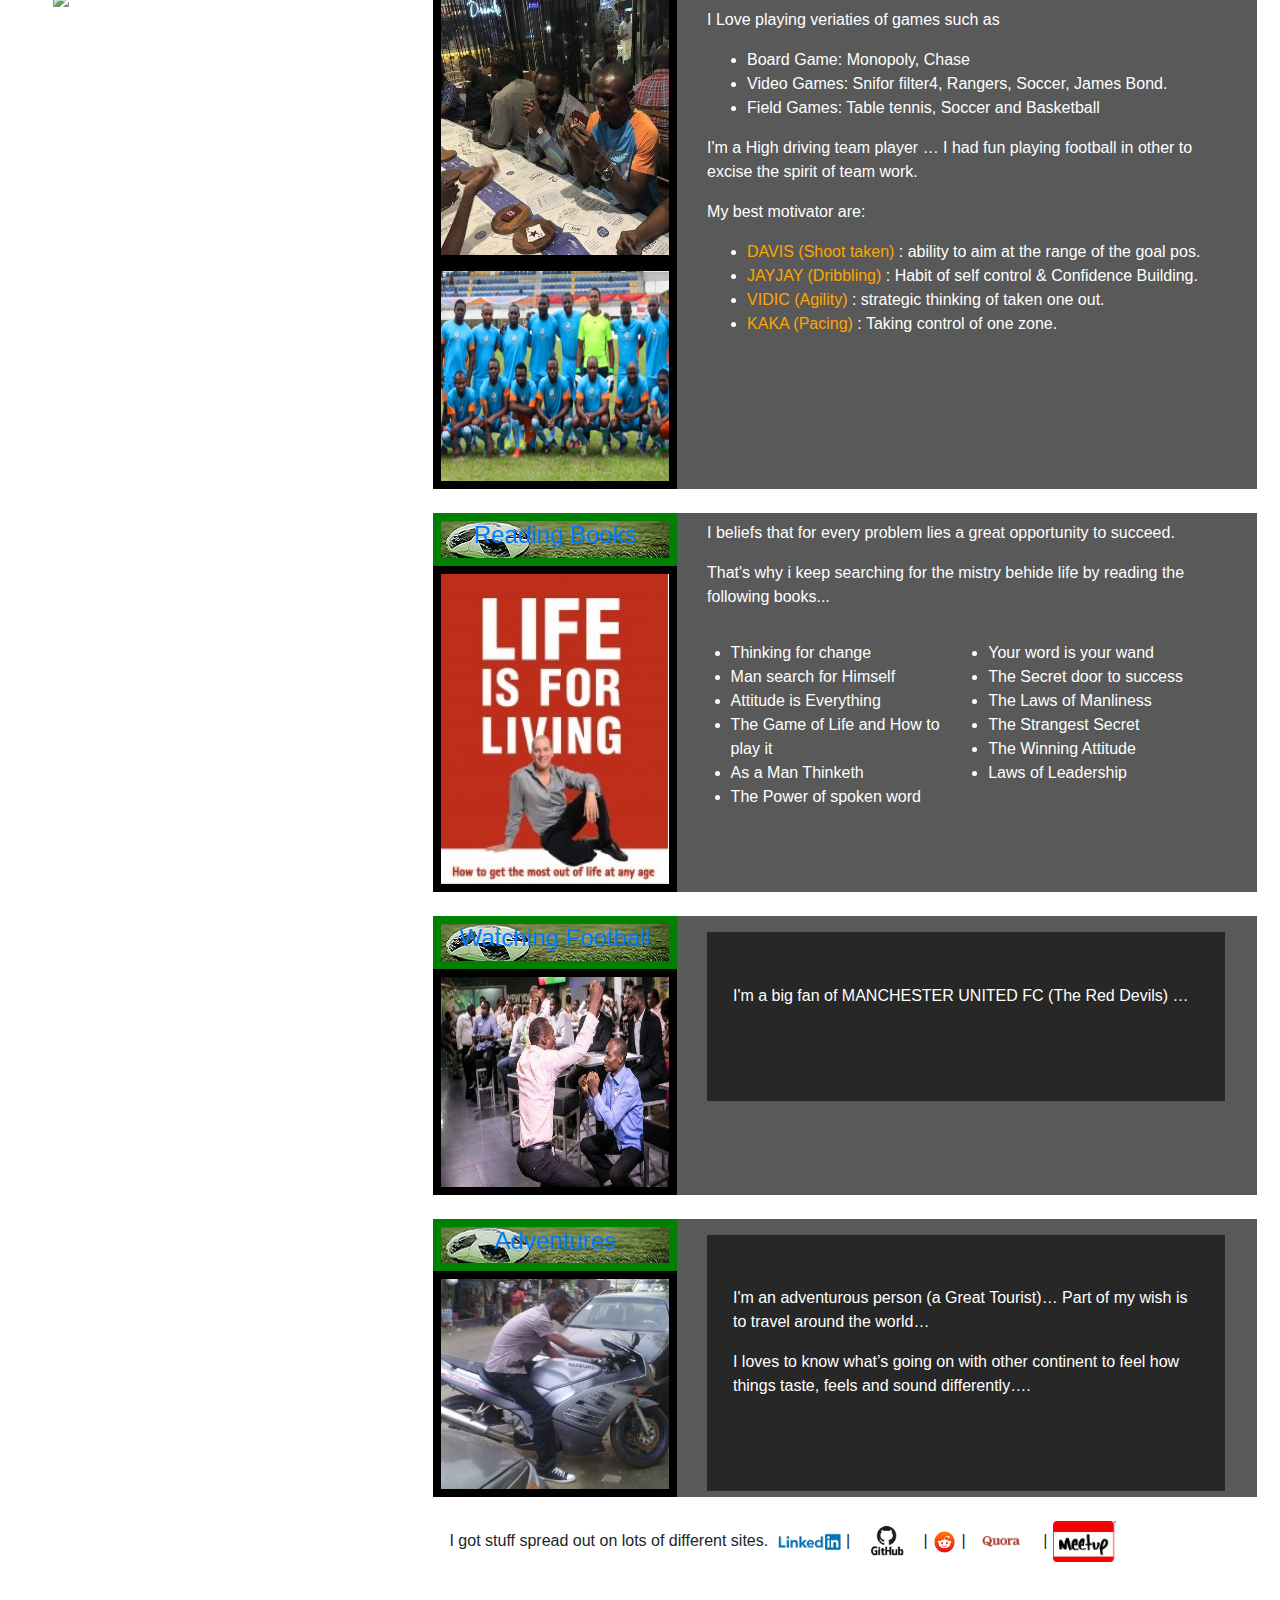
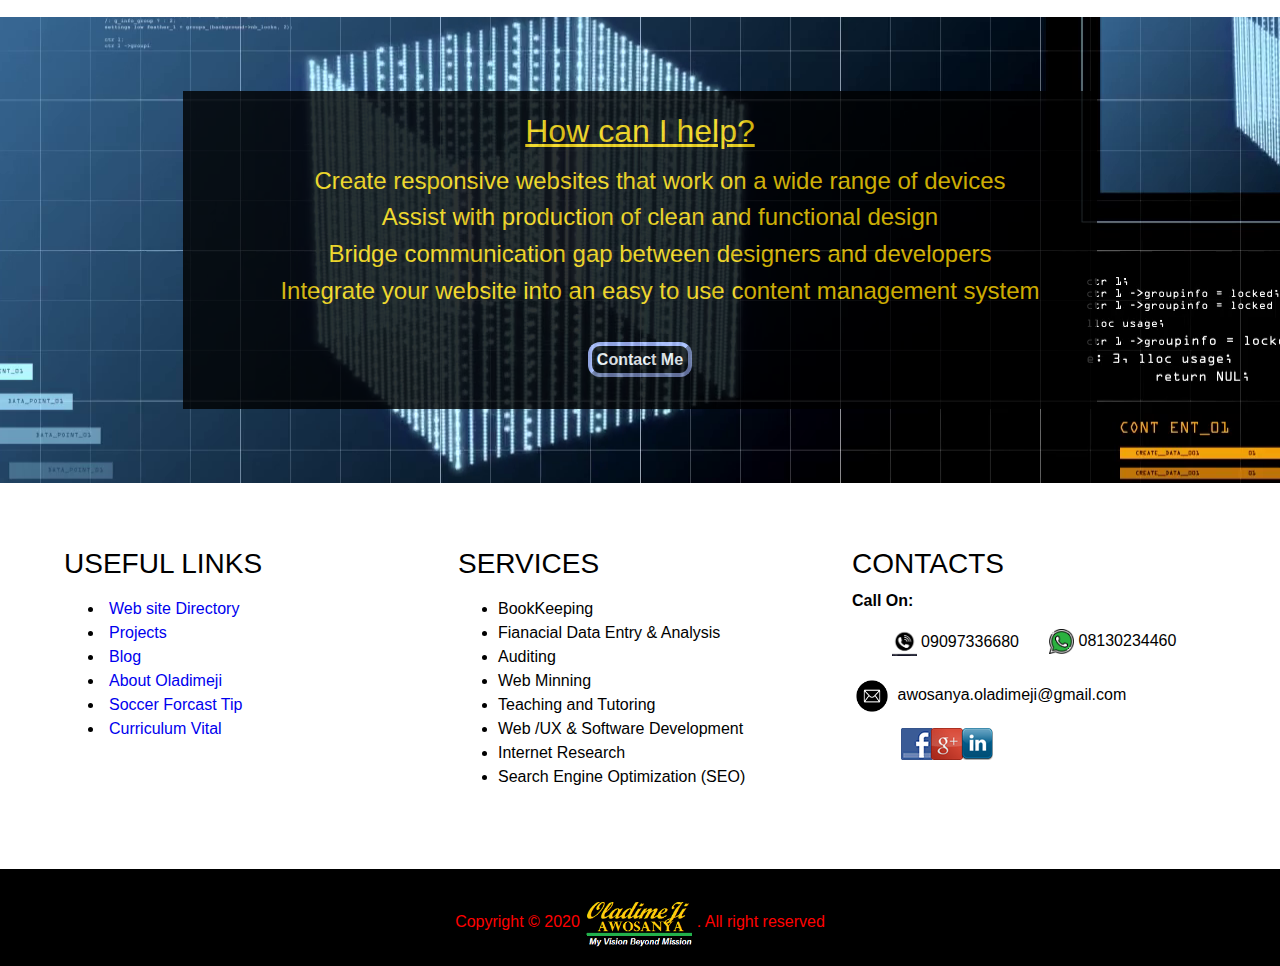
==== commit e33753d7: "Add files via upload" ====
--- a/index.html
+++ b/index.html
@@ -42,7 +42,7 @@
 	<header>
 		<!------------------------------------------------------ HEADER BAR --------------------------- -->
 		<div class="container">
-			<div class="row" style="color:white;height:2%;">
+			<div class="row" style="color:white;height:1%;">
 				<div class="col-md-3">
 					<p><img src="images/icons/phone.png" alt="Phone: " width="10%"> +234 (0) 8130234460</p>
 				</div>
@@ -57,14 +57,14 @@
 		</div>
 		<div class="container-flex">
 			<div class="row" style="background-color:white;padding-left:2%;padding-top:1%;color:blue;">
-				<div class="col-md-6" style="margin-left:5%;">
-					<img src="images/Logo/Logo1.png" alt="Oladimeji Opeyemi AWOSANYA" width="25%">
+				<div class="col-md-7" style="margin-left:5%;">
+					<img src="images/Logo/Logo1.png" alt="Oladimeji Opeyemi AWOSANYA" width="175px">
 					<p><span style="color:blue;">Accountant & Web Developer</span></p>
 				</div>
-				<div class="col-md-5" style="padding-top:1%;padding-left:5%;">
-					<span style="padding-left:35%;"><a href="https://oladimejiawosanya.blogspot.com" alt="My Blogs" style="color:red;">Blog</a></span>
+				<div class="col-md-4" style="padding-top:1%;padding-left:1%;">
+					<span style="padding-left:5%;"><a href="https://oladimejiawosanya.blogspot.com" alt="My Blogs" style="color:red;">Blog</a></span>
 					<p></p>
-					<p><b><u>Motto</u></b>: Moved by feelings and desires of affection</p>
+					<p style="padding-left:2%;"><b><u>Motto</u></b>: Moved by feelings and desires of affection</p>
 				</div>
 			</div>
 		</div>
@@ -82,7 +82,7 @@
 			<div class="row" style="">
 				<div class="col-md-3">
 				</div>
-				<div class="col-md-6" style="padding:3%;background-color:black;opacity: 0.6;">
+				<div class="col-md-6" style="padding-left:7%;padding-right:7%;padding-top:4%;padding-bottom:4%;background-color:black;opacity: 0.6;">
 					<p style="color:white;">I have a strong PASSION for Numbers from the area of calculating and analysing data and creating stuff from simple digit to complex  problems. 
 					I find happiness in being a better me today than me yesterday.</p>
 					<div class="row" style="">
@@ -339,24 +339,24 @@
 			<div class="row" >
 				<div class="col-md-12 rounded" style="background-color:white;">		
 						<div>
-							<div style="margin-top:3%;text-align: center;"> 
-								<img src="images/Logo/about_me.png" alt="About Me" width="15%" >
-								<p class="headerParagraphy" style="color:red;"><b>I'm currently interested in Accounting, Aduting, Data manipulation & Analysis, Web develoment & Engineering user 
-								experiences</b></p>
+							<div style="margin-top:3%;text-align: center;padding-top:5%;"> 
+								<img src="images/Logo/about_me.png" alt="About Me" width="170px" >
+								<p class="headerParagraphy" style="color:red;"><b>I'm currently interested in Accounting, Auditing, Data manipulation & Analysis, Web development & 
+								Engineering user experiences</b></p>
 							</div>
 							<div style="padding:3%;">
-								<p>I'm an Accountant and a Freelance Web & Application Developer. I graduated with a an HND in Accounting from The Lagos State Polytechnic and studied the Computer Programming Management 
-								System (CPMS) from Aptech Computer Education System. </p>
-								<p>I'm passionate about Web Technologies & data as a whole and as a result i ventured into Web Development and Data Science proper and extremely excited 
+								<p>I'm an Accountant and a Freelance Web & Application Developer. I graduated with an HND in Accounting from The Lagos State Polytechnic and studied the 
+								Computer Programming Management System (CPMS) from Aptech Computer Education System.. </p>
+								<p>I'm passionate about Web Technologies & data as a whole and as a result I ventured into Web Development and Data Science proper and extremely excited 
 								to build your own Web and software Application.</p>	
 								<p>I have an Excellent knowledge with the use of HTML(5), CSS(3), JavaScript, Python Programming language and Django as a freelancer in Web and Desktop 
-								Application Development. My areas of specific interest include Financial Accounting, Web Developement and Data Science. Also, I had Excellent knowledge
-								in Accounting field through my past experience as an employee at UNIFIED PAYMENTS SERVICE LTD as a Financial Settlemnt officer where i handles data in 
-								a large volume.</p>
+								Application Development. My areas of specific interest include Financial Accounting, Web Development and Data Science. Also, I had excellent knowledge 
+								in accounting field through my past experience as an employee at UNIFIED PAYMENTS SERVICE LTD as a Financial Settlement officer where I handles data in a 
+								large volume.</p>
 							
 								<div class="row">
 									<!-- FIRST COLUMN  -->
-									<div class="col-md-4" style="padding-left:1%;">
+									<div class="col-md-4" style="padding-left:2%;">
 										<div style="text-align:center;">
 											<img src="images/Logo/MyAttributes.png" alt="My Attributes" width="40%" >
 										</div>
@@ -440,9 +440,8 @@
 										gentle and understanding self. </p>
 										
 										<img src="images/Logo/otherStuff.png" alt="Other Stuffs" width="10%" >
-										<p>When i'm not at work nor coding,
-										i spend as much quality time doing what i loves most. I'm a man that enjoy life to its fullest and hard working. I does'nt Jokes with work 
-										while on the field of duty yet full of life… </p>
+										<p>When I’m not at work nor coding, i spend as much quality time doing what i loves most. I'm a man that enjoy life to its fullest and hard 
+										working. I doesn’t Jokes with work while on the field of duty yet full of life…</p>
 										<p>The followings are his other stuffs:</p>
 																				
 										<div id="slideshow1">
--- a/styles/style.css
+++ b/styles/style.css
@@ -2,7 +2,7 @@
 .headingDisplay {
 	font-family: Edwardian Script ITC;
 	font-size: 45px;
-	text-align: center;	
+	/* text-align: center;	 */
 	text-shadow: 3px 3px 1px blue;
 	padding-top: 3%;
 	color: white;
@@ -19,9 +19,9 @@
 }
 
 .professionDisciption {
-	text-align:center;
+	/* text-align:center; */
 	color:white;
-	font-size:24px;
+	font-size:15px;
 	text-shadow: 0.1em 0.1em 0.2em red;
 	margin-top:-3%;
 	padding-bottom:2%;"
--- a/styles/recentProject.css
+++ b/styles/recentProject.css
@@ -0,0 +1,16 @@
+#slideshow { 
+    margin: 50px auto; 
+    position: relative; 
+    width: 240px; 
+    height: 240px; 
+    padding: 10px; 
+    box-shadow: 0 0 20px rgba(0,0,0,0.4); 
+}
+
+#slideshow > div { 
+    position: absolute; 
+    top: 10px; 
+    left: 10px; 
+    right: 10px; 
+    bottom: 10px; 
+}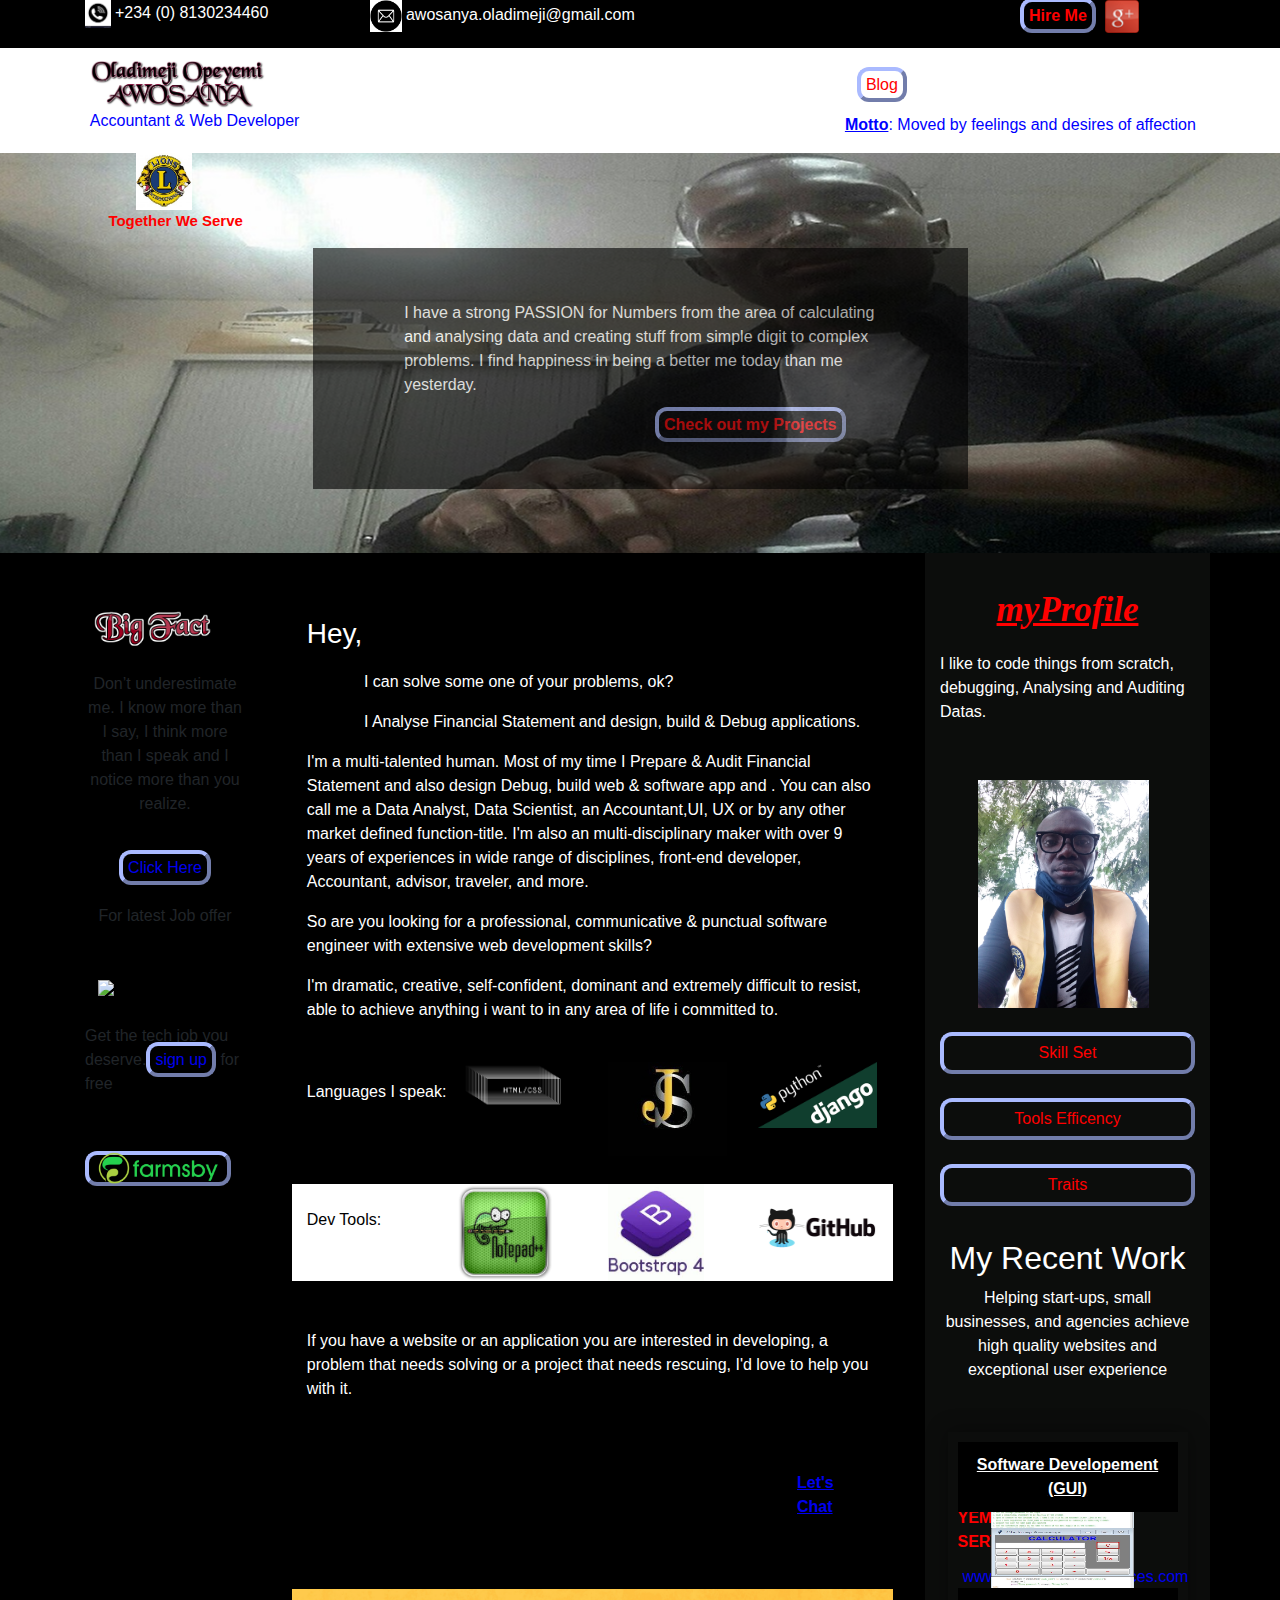
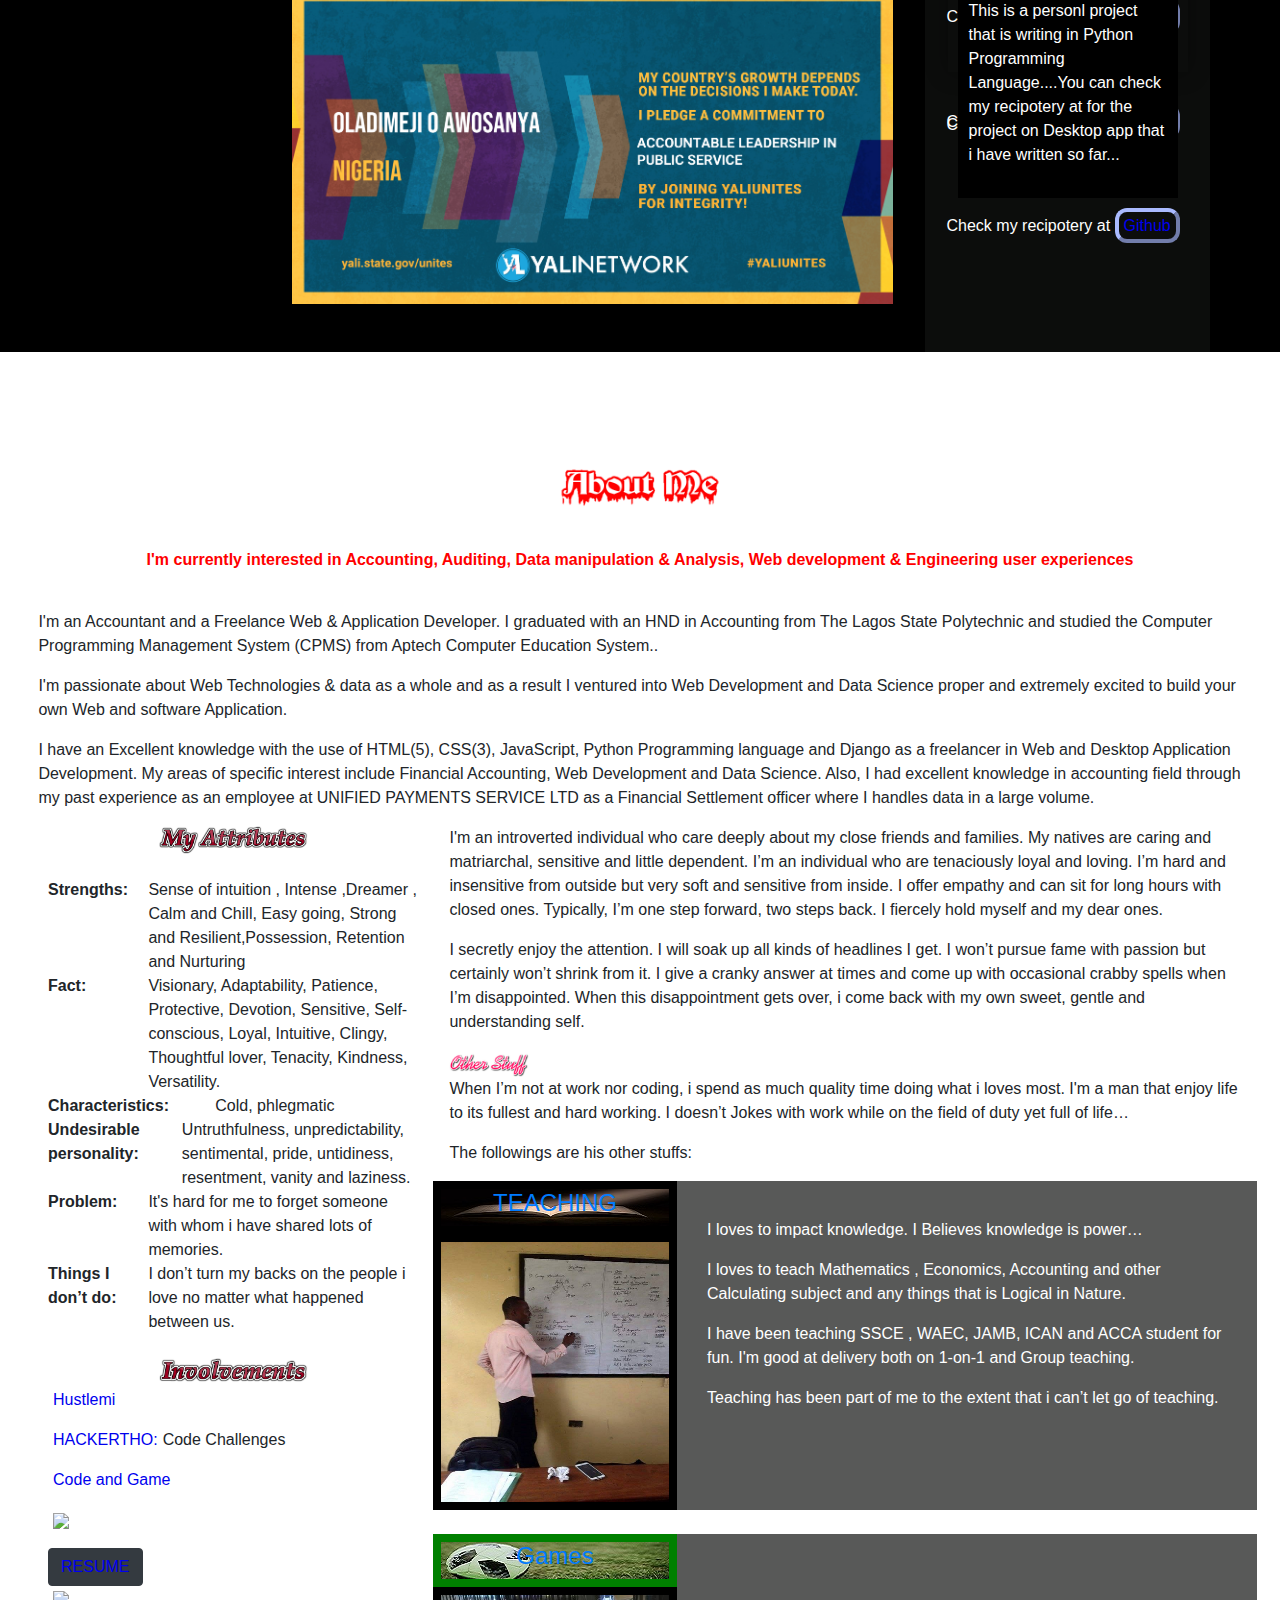
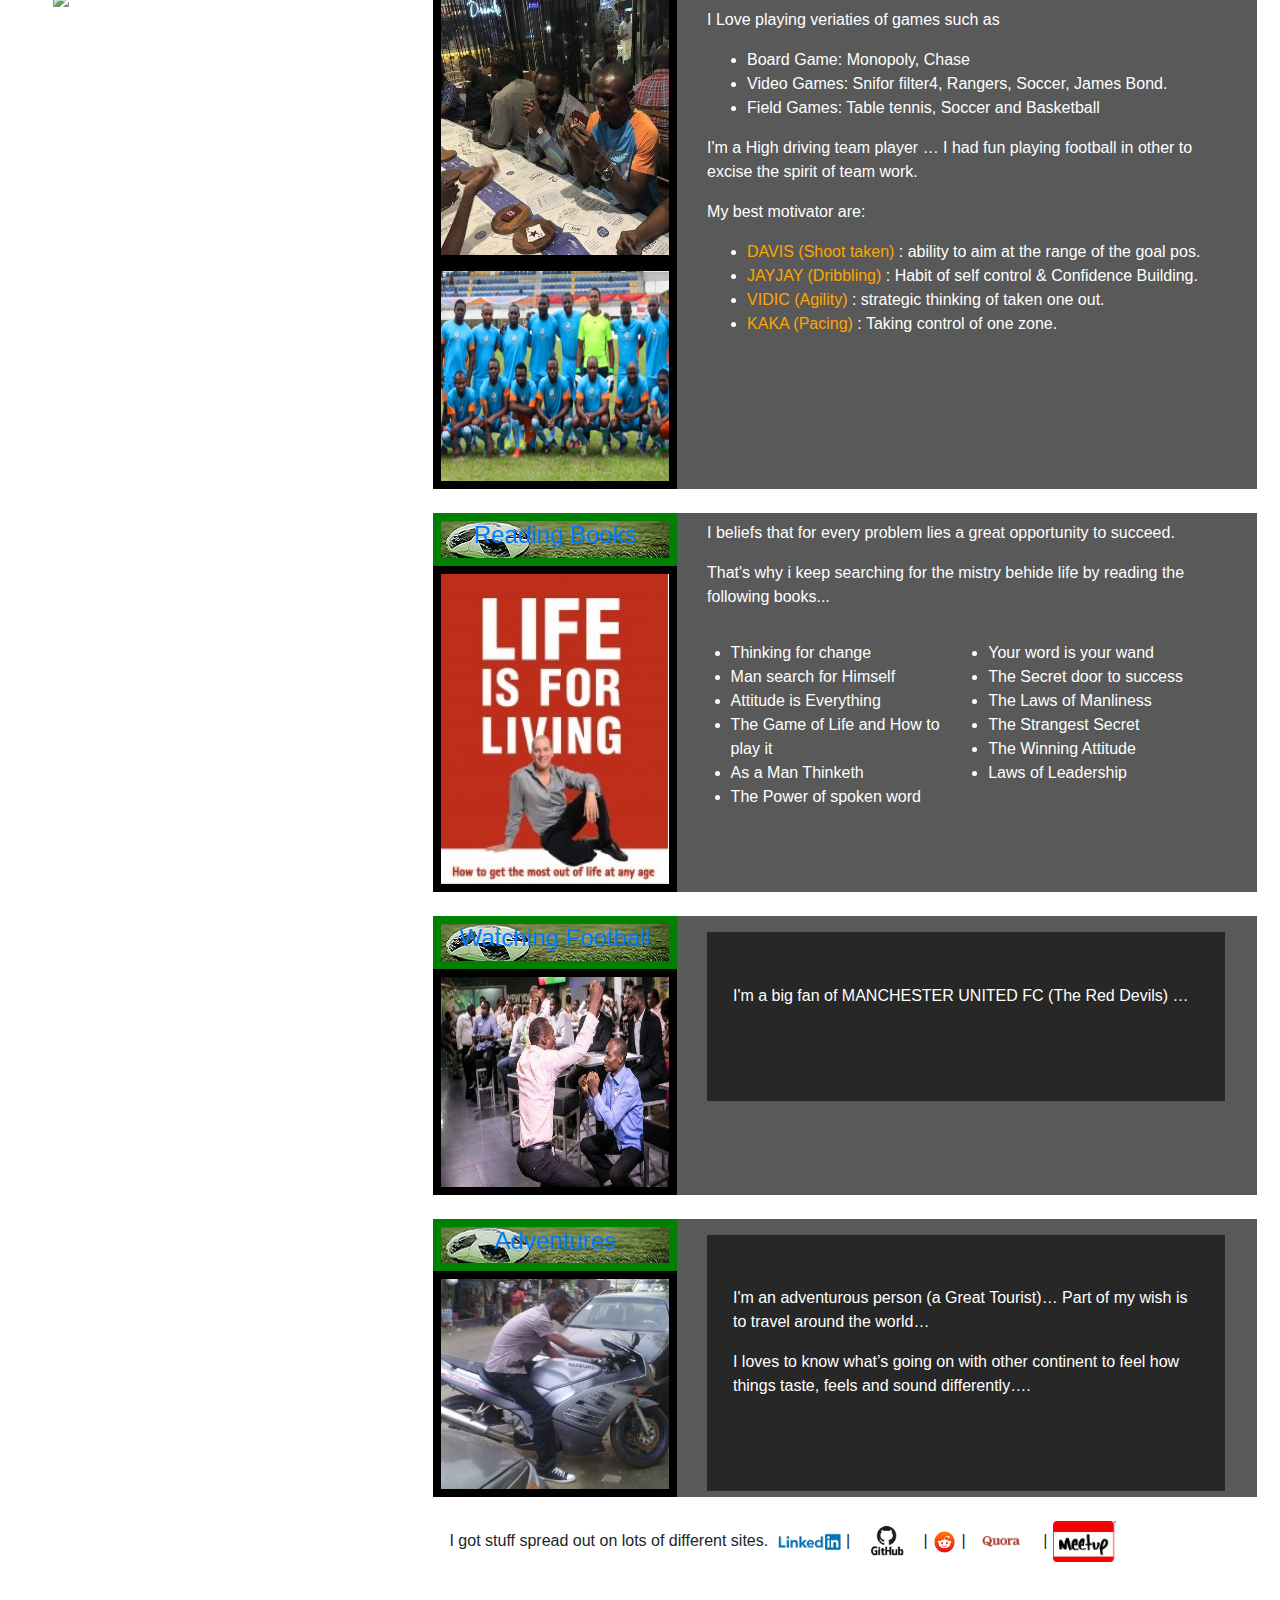
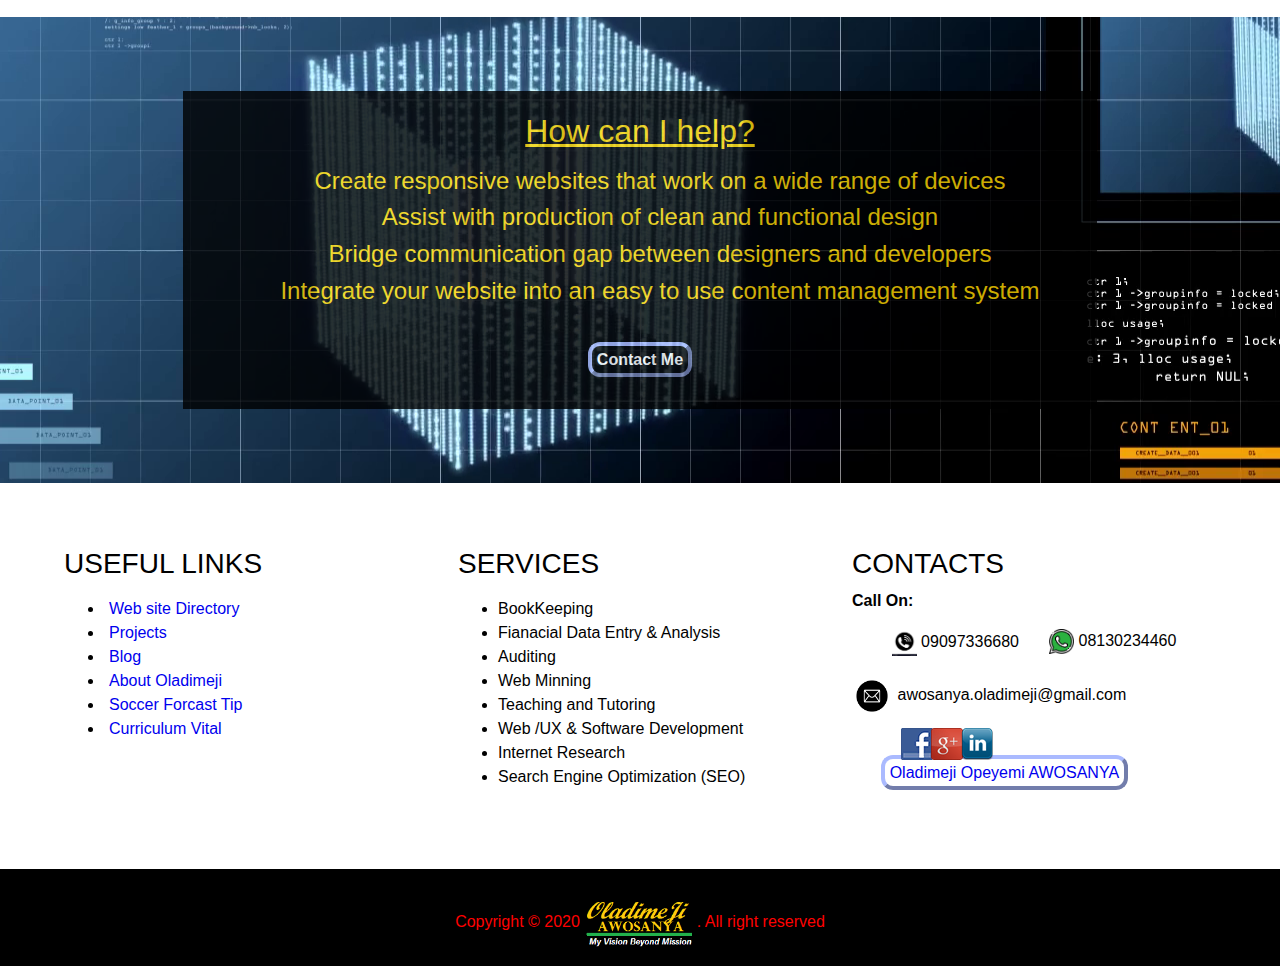
==== commit 28751ac3: "Update index.html" ====
--- a/index.html
+++ b/index.html
@@ -706,6 +706,14 @@
 						<div class="col-md-9">
 						</div>
 					</div>
+					
+					<div class="row" style="padding-left:12%;">
+						<div class="badge-base LI-profile-badge" data-locale="en_US" data-size="medium" data-theme="dark" data-type="HORIZONTAL" 
+							data-vanity="oladimeji-awosanya" data-version="v1"><a class="badge-base__link LI-simple-link" 
+							href="https://ng.linkedin.com/in/oladimeji-awosanya?trk=profile-badge">Oladimeji Opeyemi AWOSANYA</a>
+						</div>
+					</div>
+					
 				</div>
 			</div>
 		</div>
@@ -730,4 +738,4 @@
 <script src="js/bootstrap.min.js"></script> 
 
  </body>
-</html>+</html>
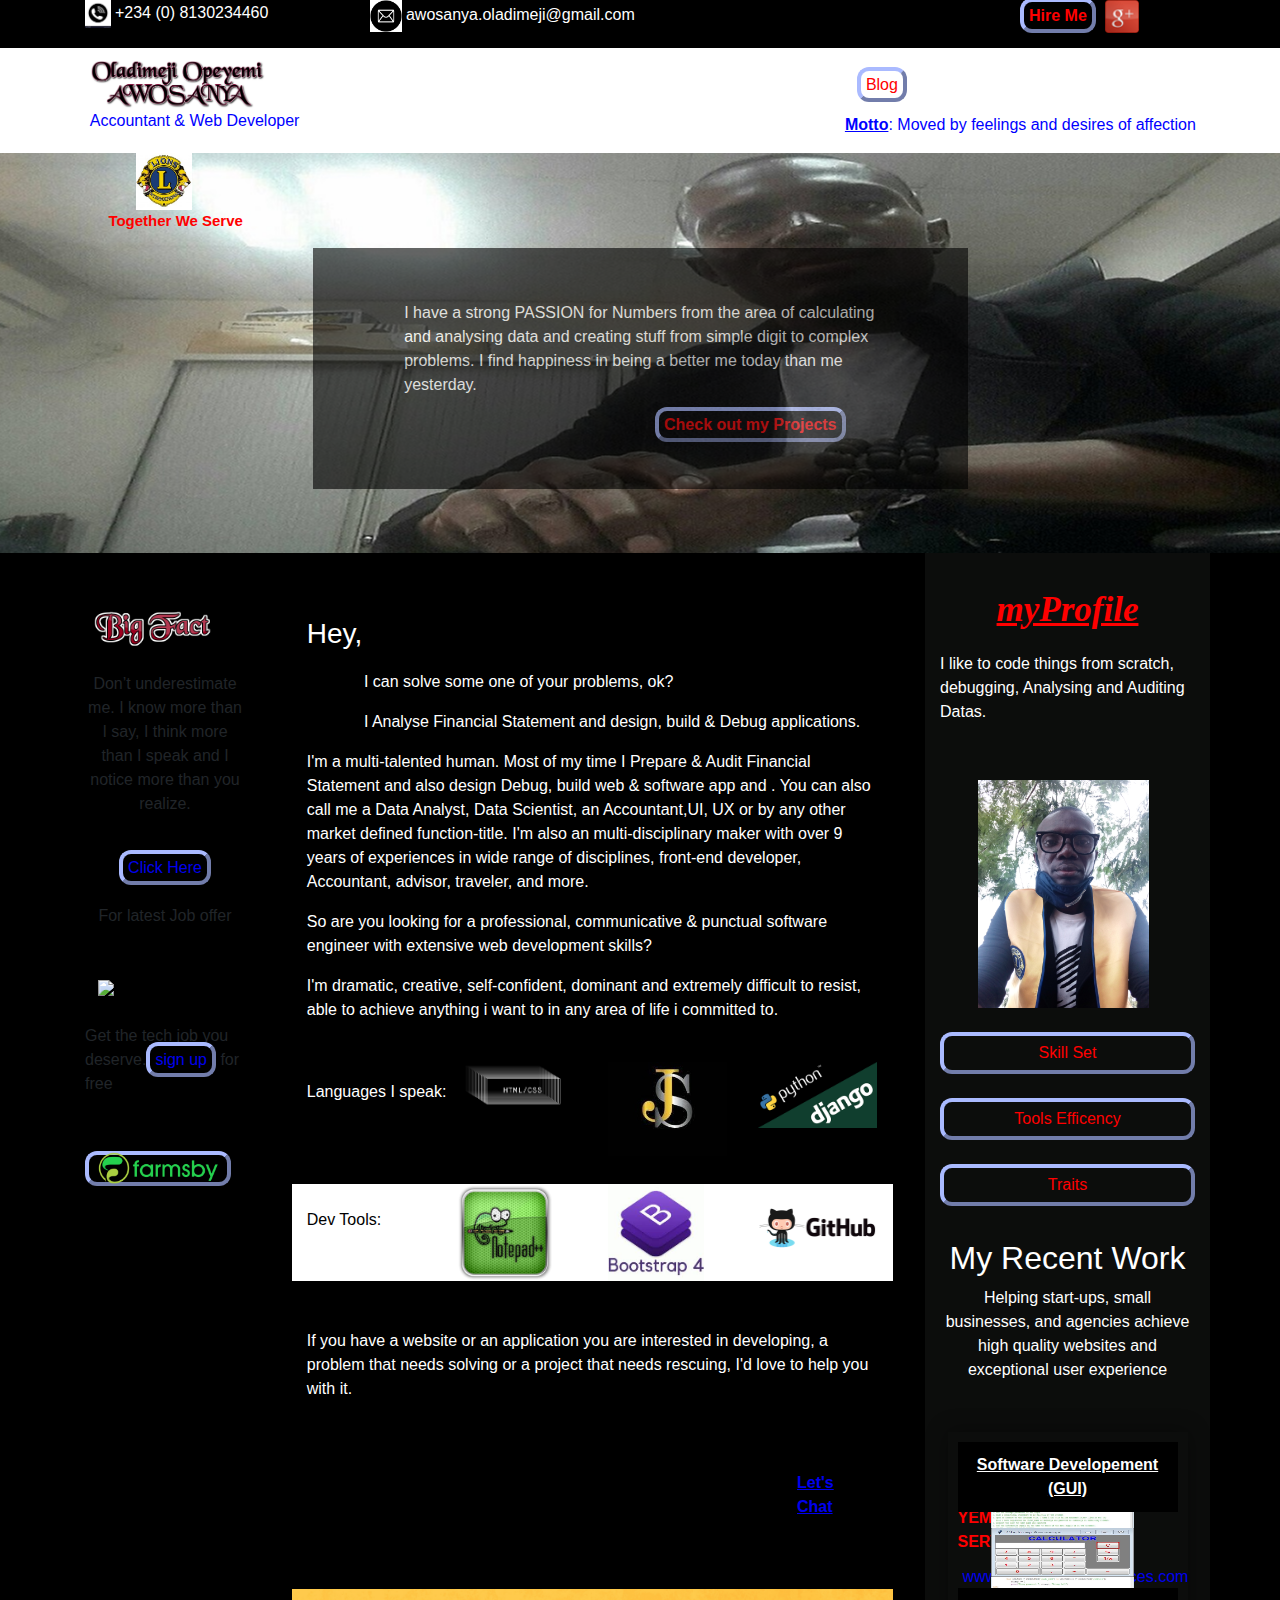
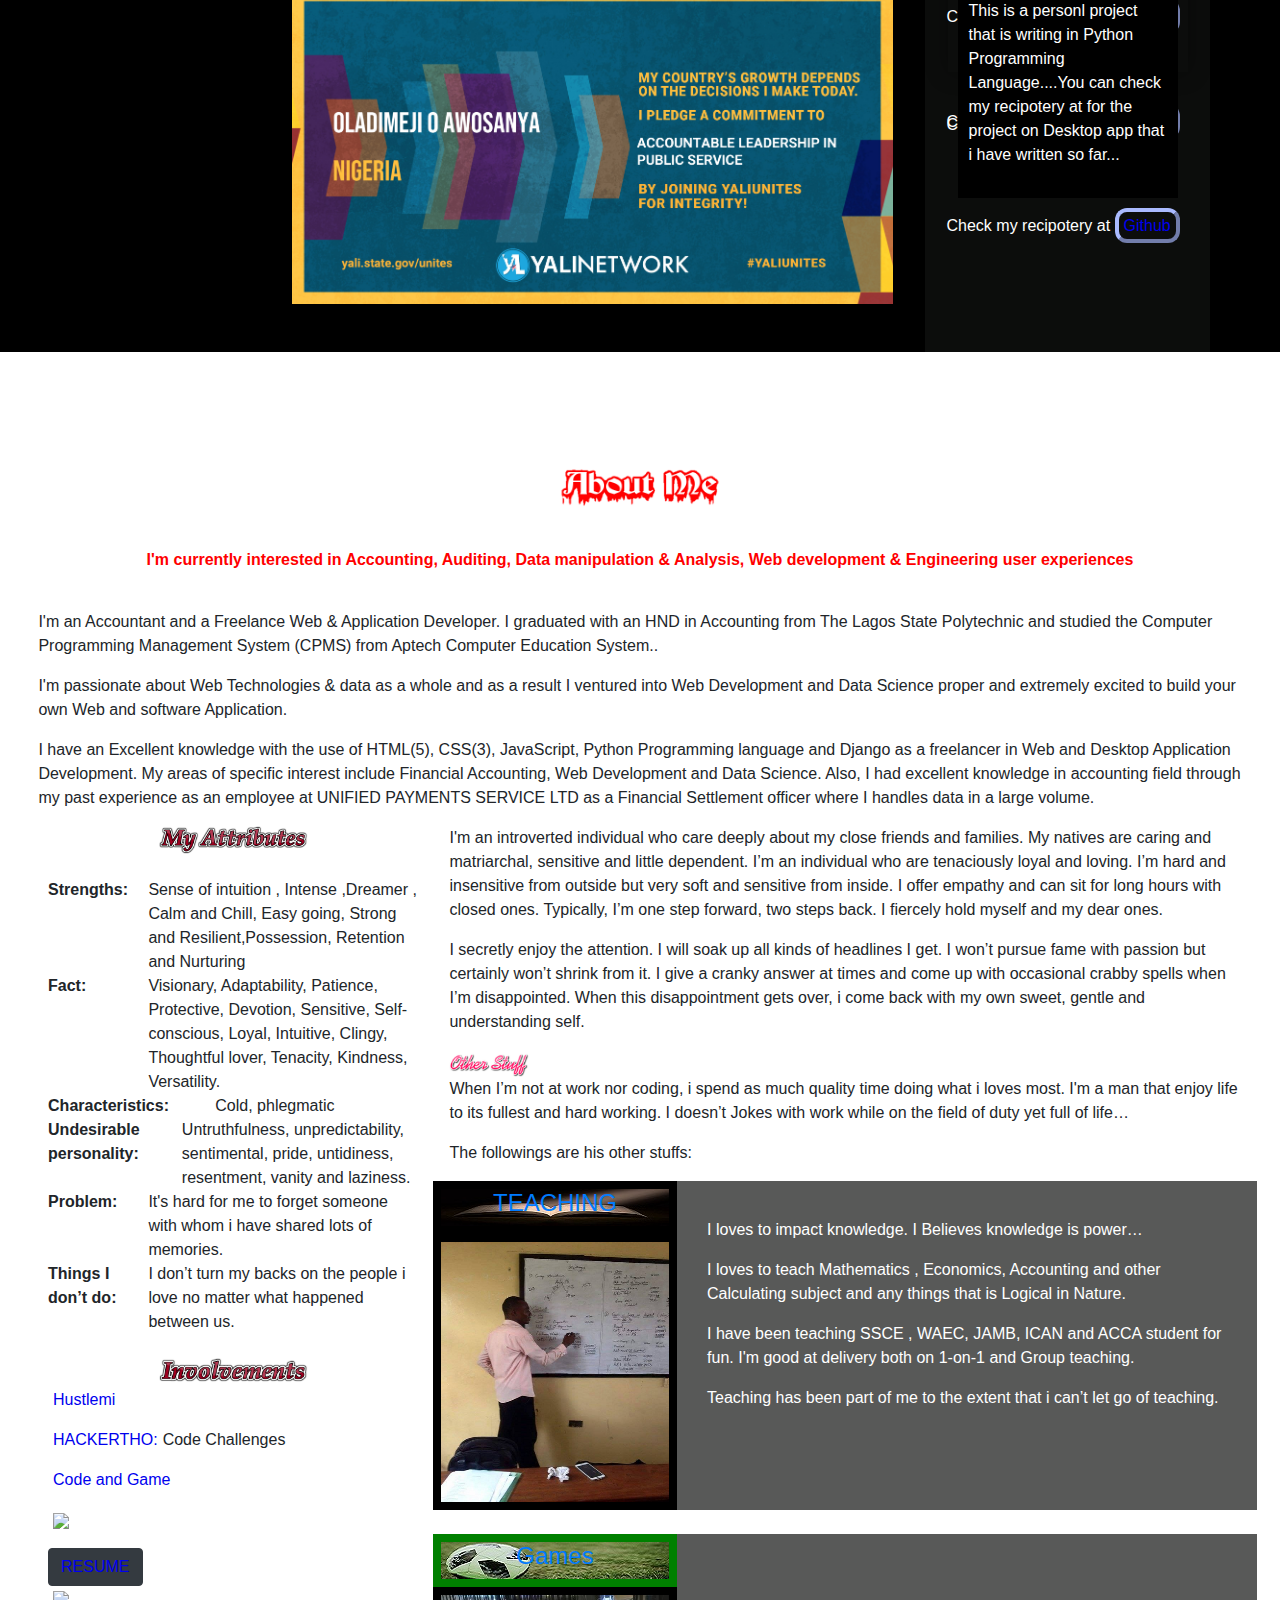
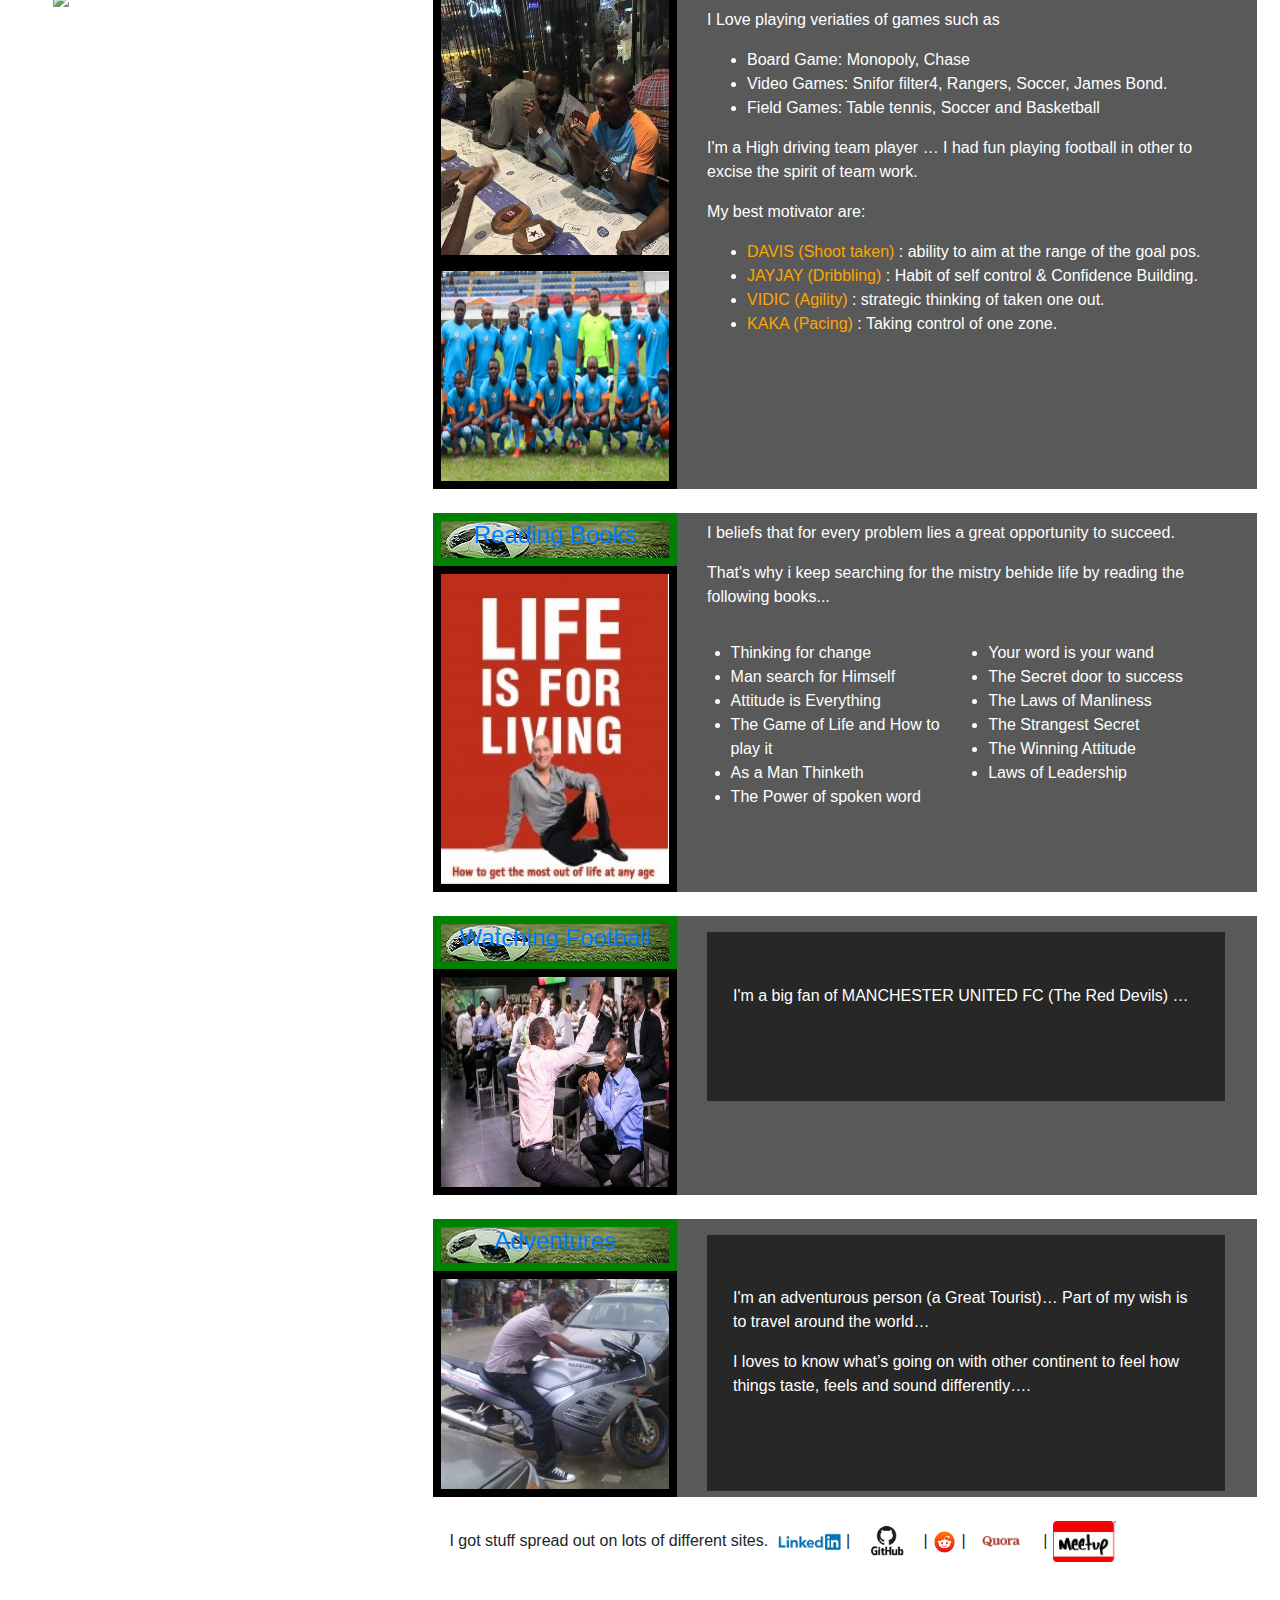
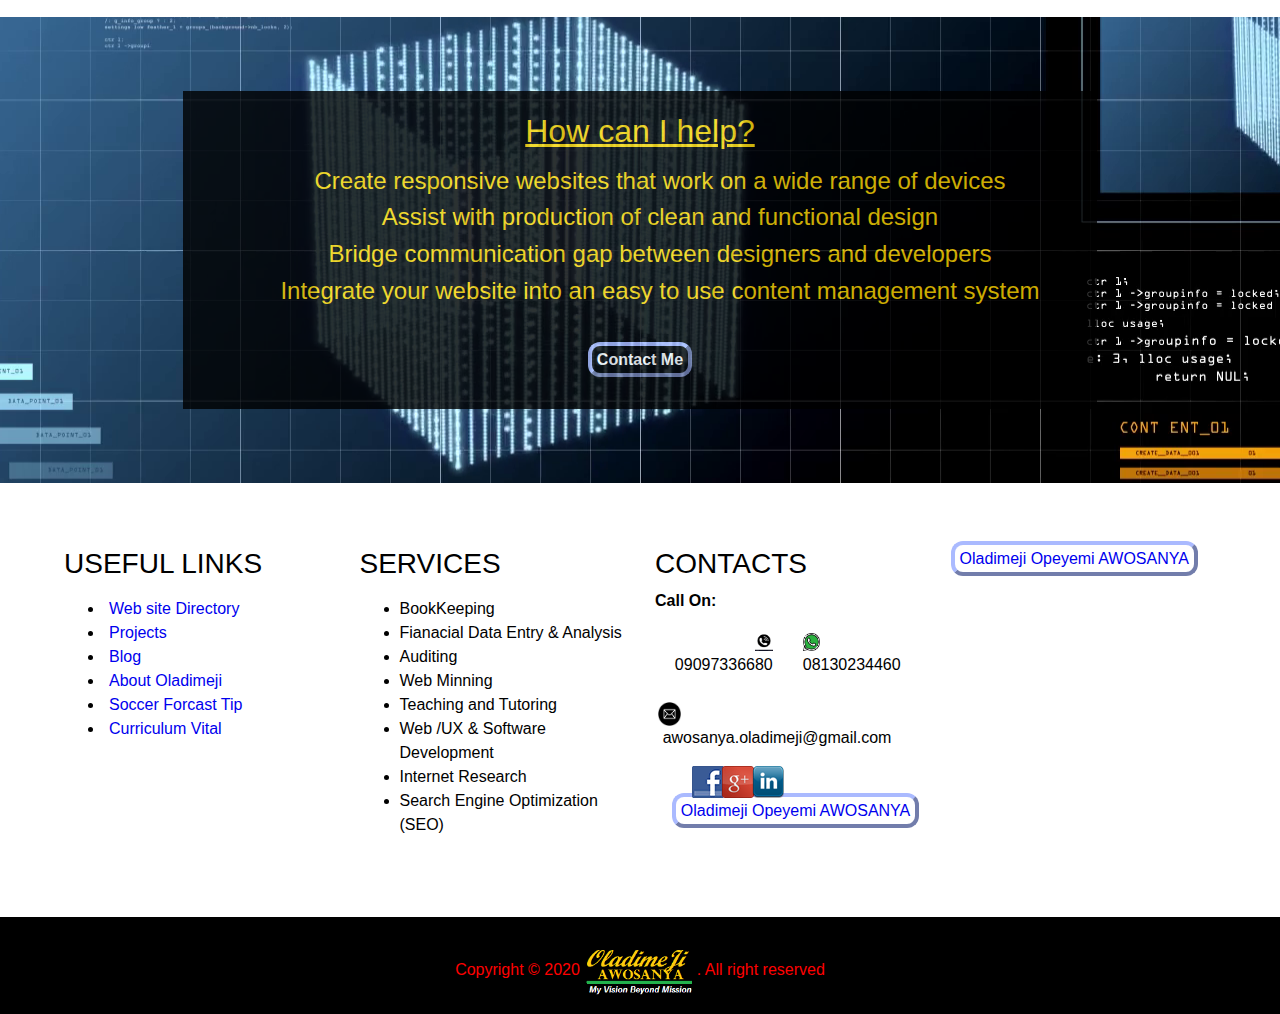
==== commit 8779c34f: "Update index.html" ====
--- a/index.html
+++ b/index.html
@@ -650,7 +650,7 @@
 	<footer>
 		<div class="container-flex" style="background-color:white;color:black;">
 			<div class="row text-black" style="padding:5%;">
-				<div class="col-md-4">
+				<div class="col-md-3">
 					<nav>
 						<h3>USEFUL LINKS </h3>
 						<ul>
@@ -663,7 +663,7 @@
 						</ul>
 					</nav>
 				</div>
-				<div class="col-md-4">
+				<div class="col-md-3">
 					<nav class="footPadding">
 						<h3 class="footLinks">SERVICES</h3>
 						<ul>
@@ -678,7 +678,7 @@
 						</ul>
 					</nav>
 				</div>
-				<div class="col-md-4">
+				<div class="col-md-3">
 					<address class="footPadding" id="youContact">
 						<h3 class="footLinks">CONTACTS</h3>
 						<p> <b>Call On:</b></p>
@@ -714,6 +714,12 @@
 						</div>
 					</div>
 					
+				</div>
+				<div class="col-md-3">
+					<div class="badge-base LI-profile-badge" data-locale="en_US" data-size="medium" data-theme="dark" data-type="HORIZONTAL" 
+							data-vanity="oladimeji-awosanya" data-version="v1"><a class="badge-base__link LI-simple-link" 
+							href="https://ng.linkedin.com/in/oladimeji-awosanya?trk=profile-badge">Oladimeji Opeyemi AWOSANYA</a>
+						</div>
 				</div>
 			</div>
 		</div>
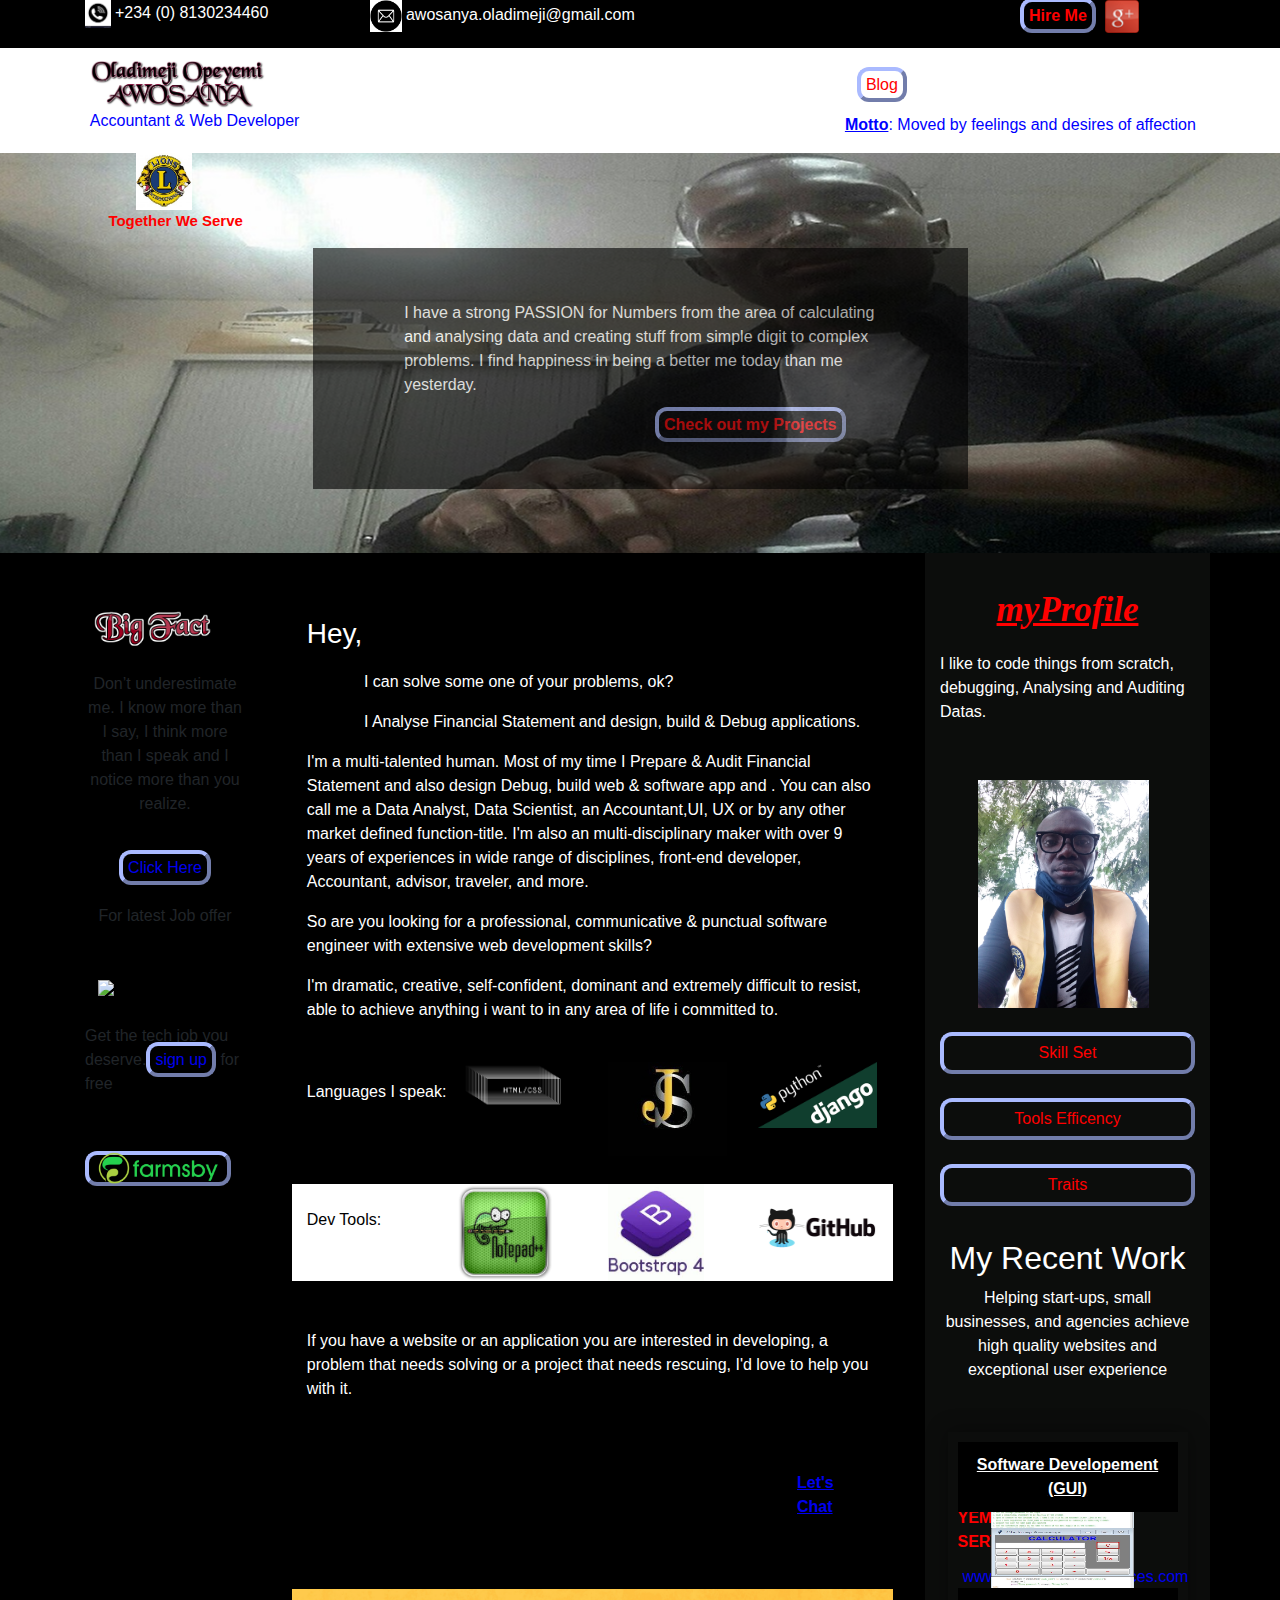
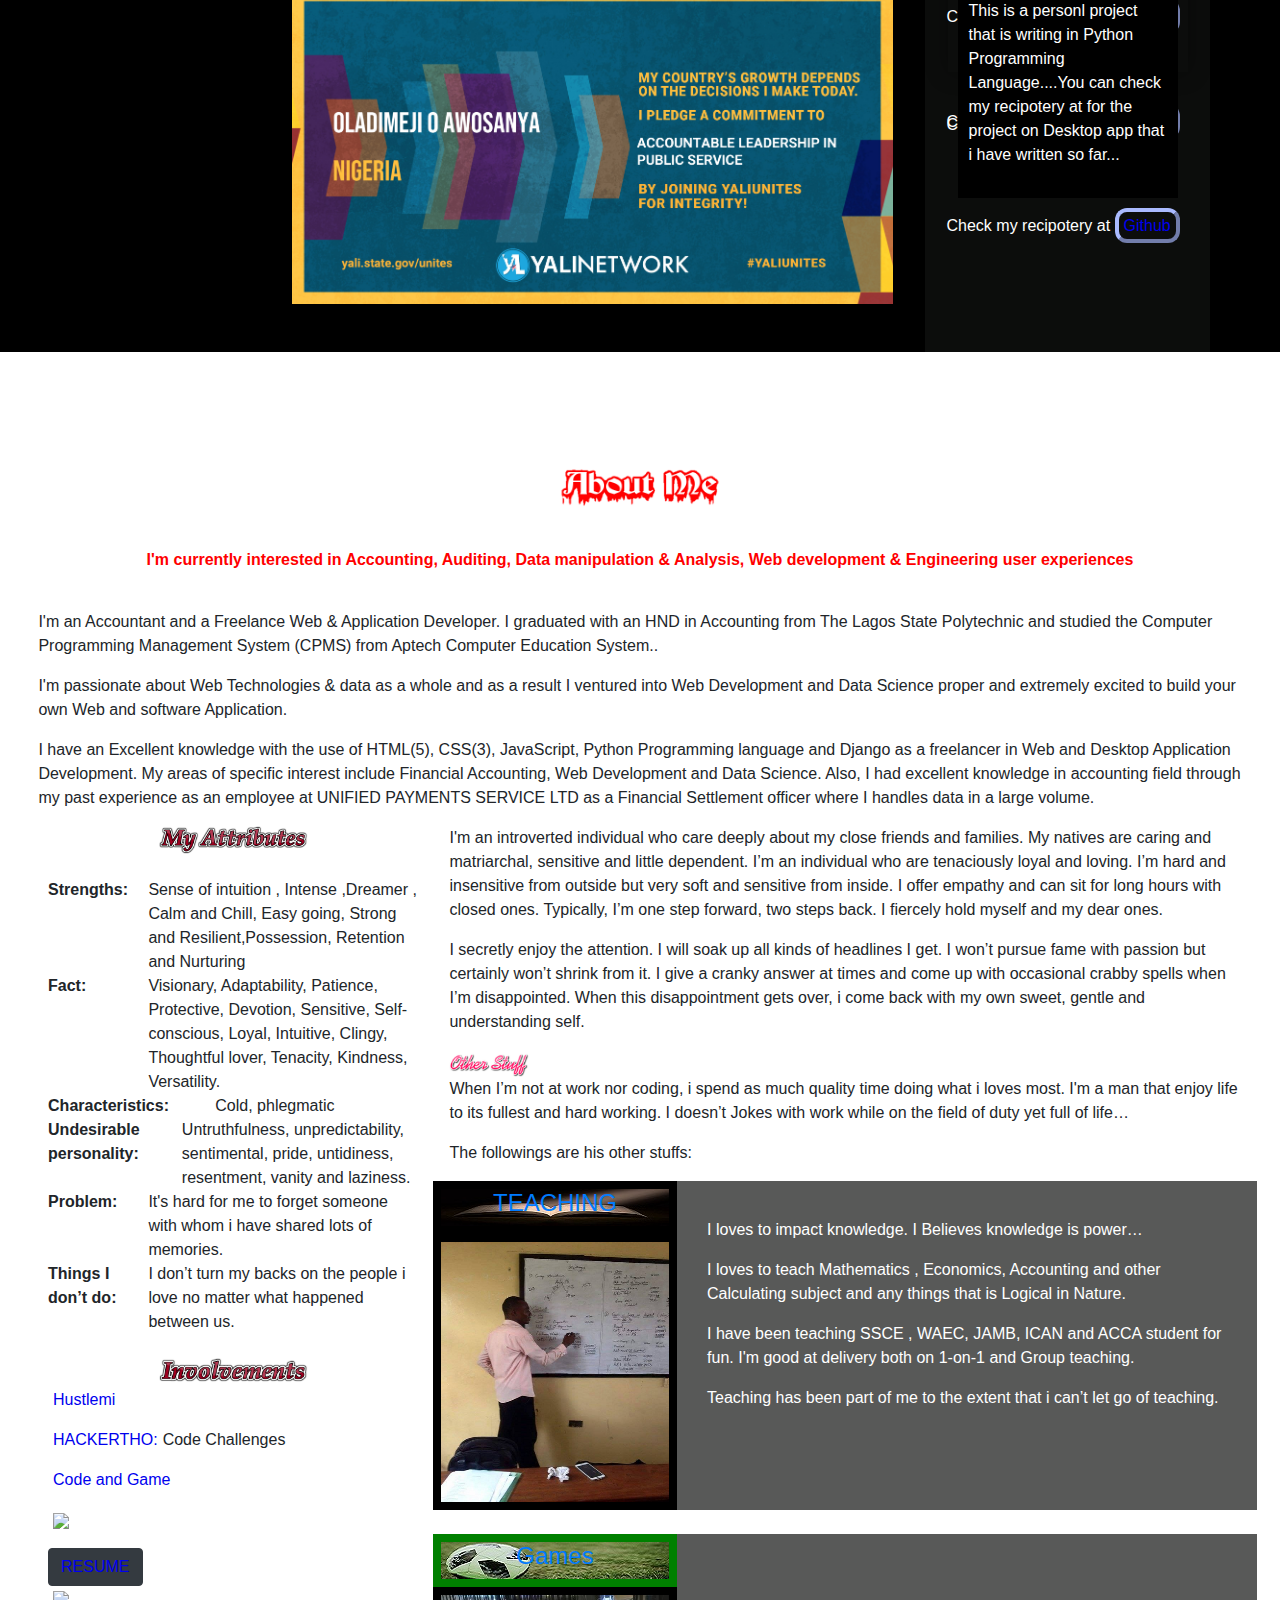
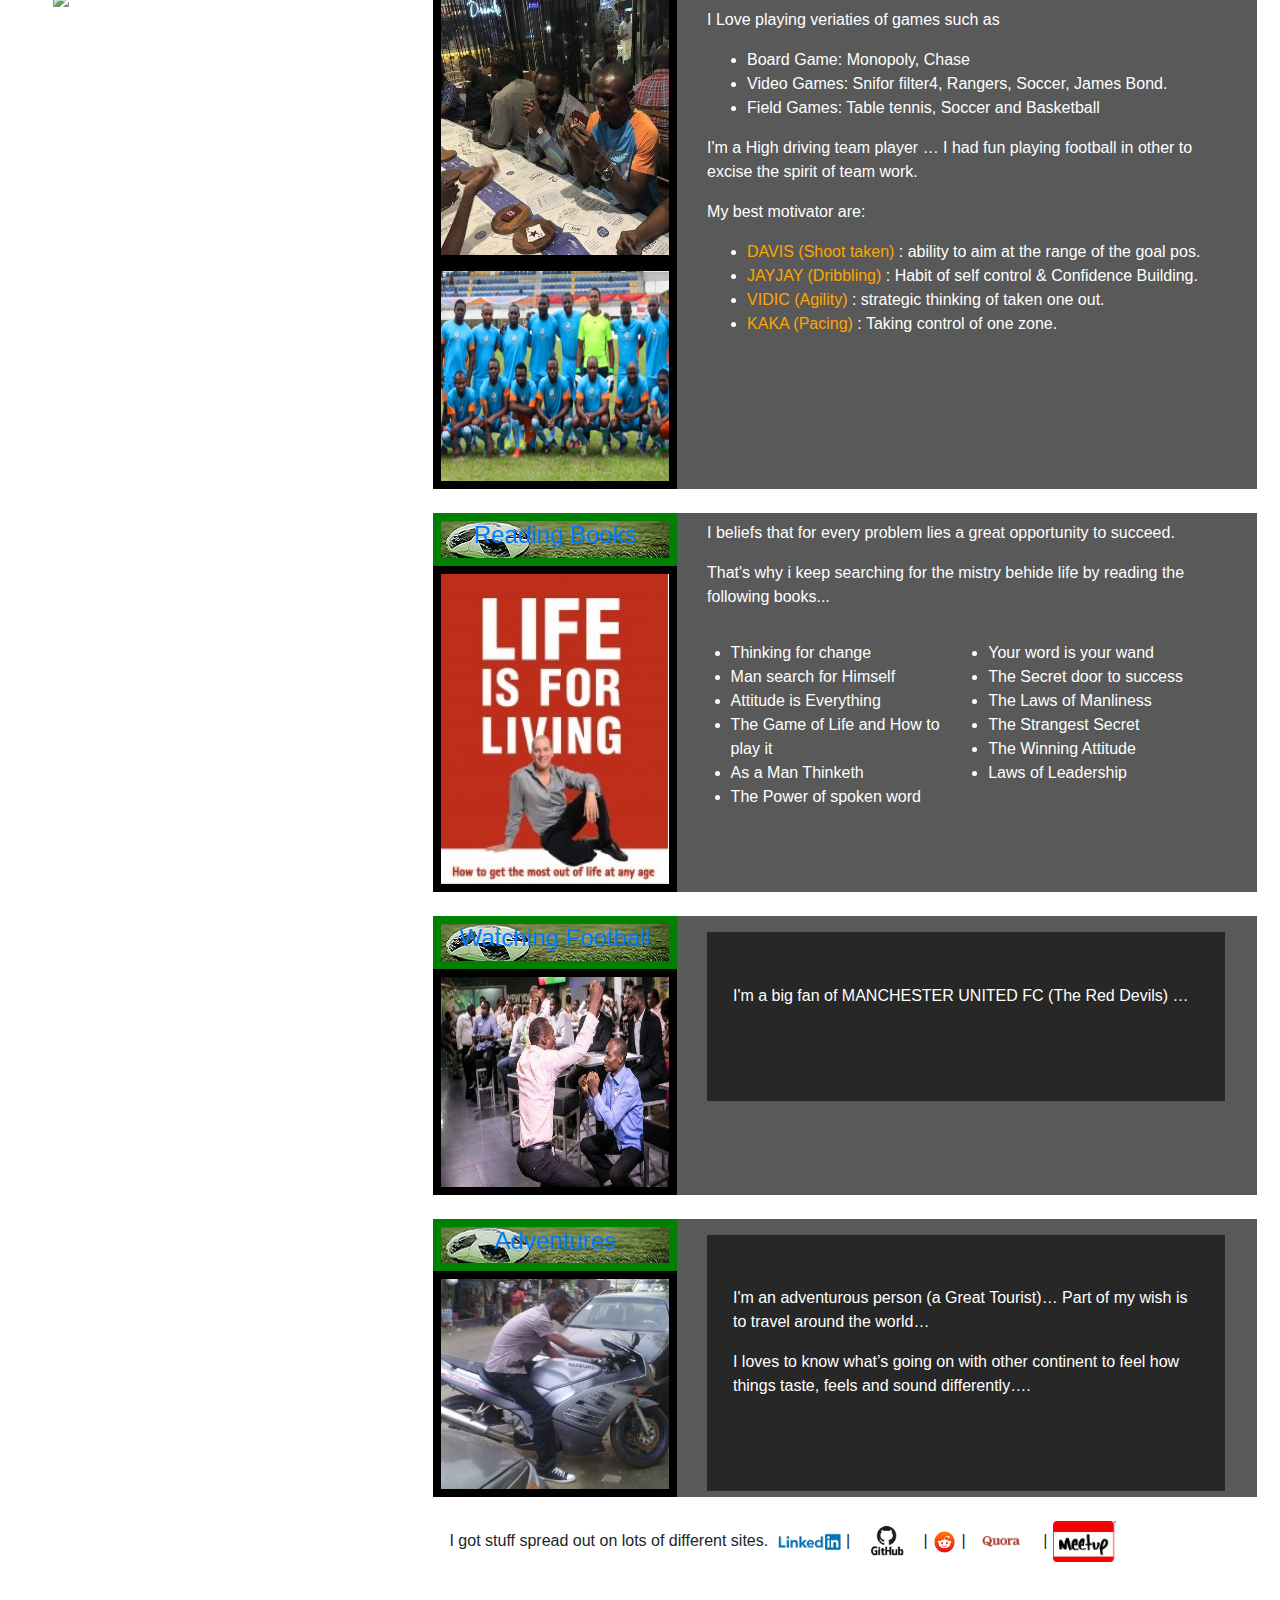
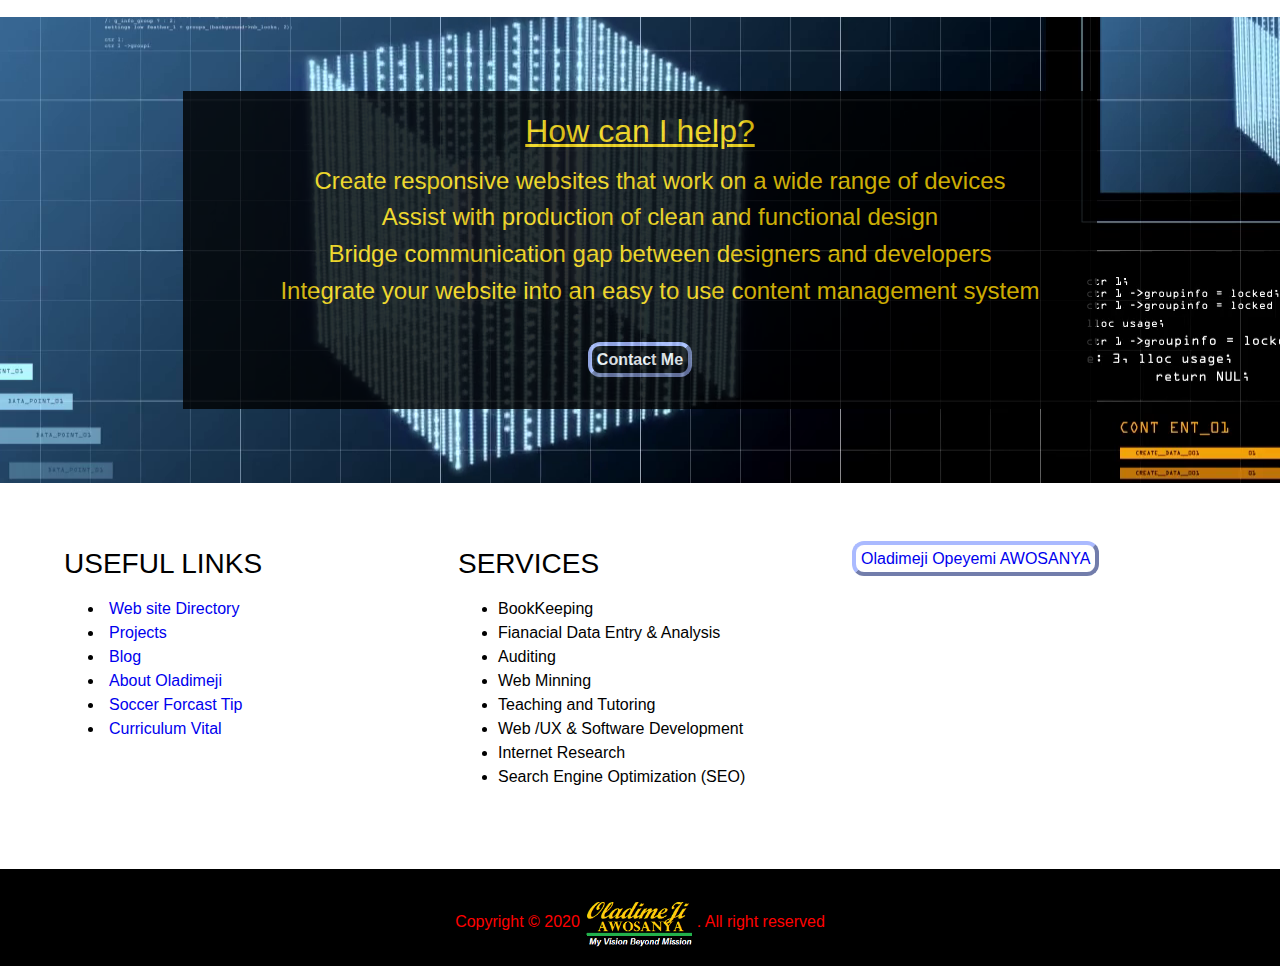
==== commit 55412ab9: "Update index.html" ====
--- a/index.html
+++ b/index.html
@@ -650,7 +650,7 @@
 	<footer>
 		<div class="container-flex" style="background-color:white;color:black;">
 			<div class="row text-black" style="padding:5%;">
-				<div class="col-md-3">
+				<div class="col-md-4">
 					<nav>
 						<h3>USEFUL LINKS </h3>
 						<ul>
@@ -663,7 +663,7 @@
 						</ul>
 					</nav>
 				</div>
-				<div class="col-md-3">
+				<div class="col-md-4">
 					<nav class="footPadding">
 						<h3 class="footLinks">SERVICES</h3>
 						<ul>
@@ -678,44 +678,8 @@
 						</ul>
 					</nav>
 				</div>
-				<div class="col-md-3">
-					<address class="footPadding" id="youContact">
-						<h3 class="footLinks">CONTACTS</h3>
-						<p> <b>Call On:</b></p>
-						<div class="row">
-							<div class="col-md-6" style="text-align:right;">
-								<img src="images/icons/phone.png" alt="Phone: " width="15%"> 09097336680
-							</div>
-							<div class="col-md-6" style="text-align:left;">
-								<img src="images/Logo/whatsapp.png" alt="WhatsApp" width="15%" > 08130234460
-							</div>
-						</div>
-						<p style="padding-left:1%;"><br/> <img src="images/icons/emailIcan.png" alt="E-mail: " width="9%">
-						<a href="mailto:awosanya.oladimeji@gmail.com?subject=Enquire From Website" style="border:none;"><span class="email">awosanya.oladimeji@gmail.com</span></a></p>
-					</address>
-					<div class="row" style="padding-left:12%;">
-						<div class="col-md-1" style="text-align:right;">
-							<a href="https://web.facebook.com/pleasantoladimeji" style="border:none;"><img src="images/facebook.png"  alt="facebook"></a>
-						</div>
-						<div class="col-md-1" >
-							<a href="www.googleplus.com/sir.oladimeji" style="border:none;"><img src="images/googleplus.png"  alt="GooglePlus "></a> 
-						</div>
-						<div class="col-md-1" style="text-align:right;">
-							<a href="https://www.linkedin.com/in/oladimeji-opeyemi-awosanya-b1a59ba0/" style="border:none;"><img src="images/linkedin.png"  alt="Linkedin-Professional Profile "></a>
-						</div>
-						<div class="col-md-9">
-						</div>
-					</div>
-					
-					<div class="row" style="padding-left:12%;">
-						<div class="badge-base LI-profile-badge" data-locale="en_US" data-size="medium" data-theme="dark" data-type="HORIZONTAL" 
-							data-vanity="oladimeji-awosanya" data-version="v1"><a class="badge-base__link LI-simple-link" 
-							href="https://ng.linkedin.com/in/oladimeji-awosanya?trk=profile-badge">Oladimeji Opeyemi AWOSANYA</a>
-						</div>
-					</div>
-					
-				</div>
-				<div class="col-md-3">
+
+				<div class="col-md-4">
 					<div class="badge-base LI-profile-badge" data-locale="en_US" data-size="medium" data-theme="dark" data-type="HORIZONTAL" 
 							data-vanity="oladimeji-awosanya" data-version="v1"><a class="badge-base__link LI-simple-link" 
 							href="https://ng.linkedin.com/in/oladimeji-awosanya?trk=profile-badge">Oladimeji Opeyemi AWOSANYA</a>
